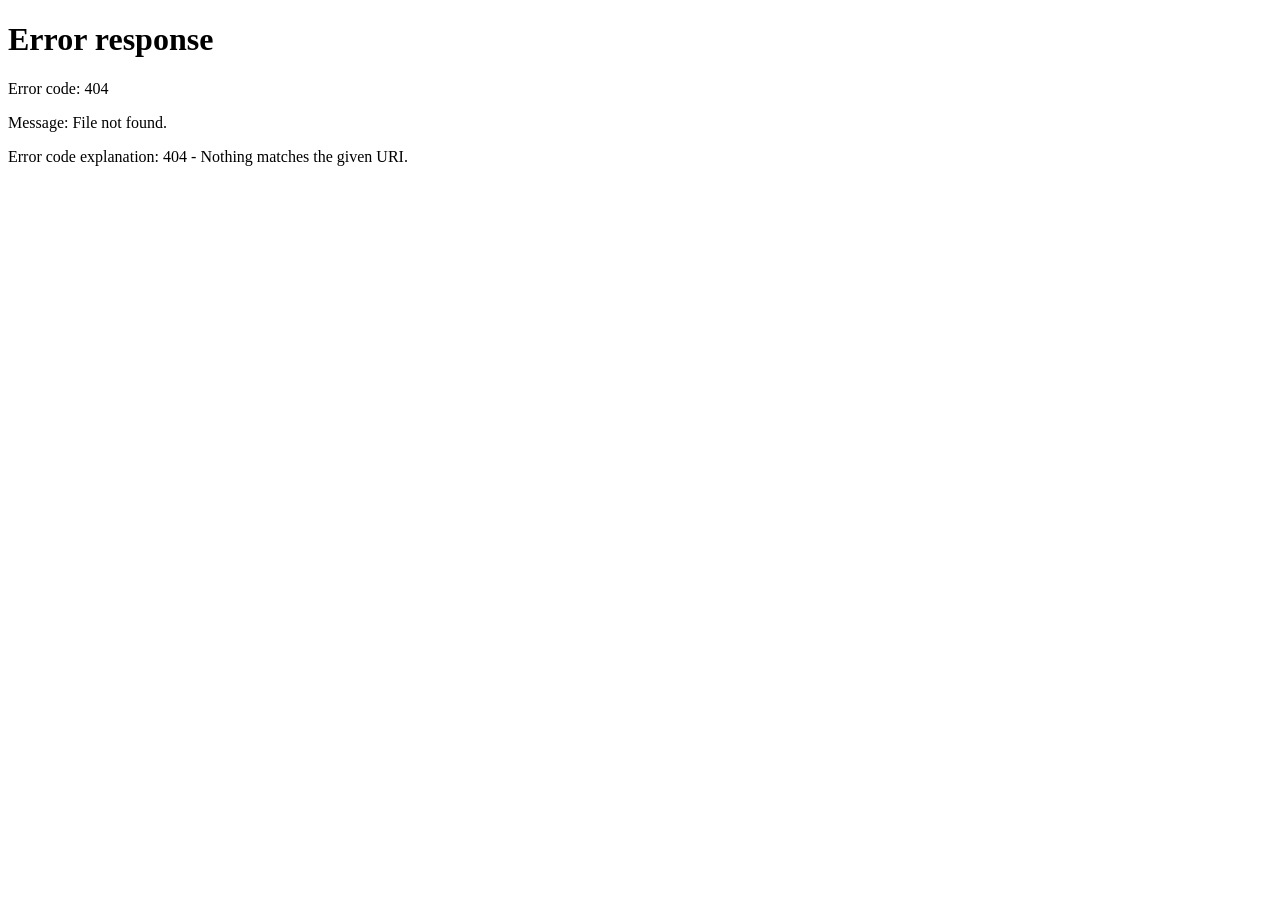
==== webroot/player.html @ 0833513a "first commit" ====
<!DOCTYPE html>
<html lang="pt-BR">
<head>
  <meta charset="UTF-8">
  <meta name="viewport" content="width=device-width, initial-scale=1.0, maximum-scale=1.0, user-scalable=no">
  <link rel="icon" type="image/png" href="assets/rv-icon.png">
  <link rel="apple-touch-icon" href="assets/rv-icon.png">
  <link rel="manifest" href="manifest.json">
  <!-- Boot rápido: abre a conexão com o CDN dos núcleos antes de o jogo pedir -->
  <link rel="preconnect" href="https://cdn.emulatorjs.org" crossorigin>
  <link rel="dns-prefetch" href="https://cdn.emulatorjs.org">
  <link rel="preconnect" href="https://fonts.googleapis.com">
  <link rel="preconnect" href="https://fonts.gstatic.com" crossorigin>
  <link rel="stylesheet" href="https://fonts.googleapis.com/css2?family=Orbitron:wght@700;900&family=Rajdhani:wght@500;600;700&display=swap">
  <title>RetroVault OS</title>
  <!-- Defesa: o EmulatorJS consulta MediaRecorder.isTypeSupported SEM checar
       se a API existe. Em navegadores sem MediaRecorder (WebKit/Safari antigo,
       alguns WebViews e shells de PWA) a referência crua lançava ReferenceError
       e QUEBRAVA o boot: tela preta, controles aparentemente vivos, jogo morto
       ("toques recebidos, jogo não responde"). O stub só desativa a gravação. -->
  <script>
    if (typeof window.MediaRecorder === 'undefined') {
      window.MediaRecorder = function () { };
      window.MediaRecorder.isTypeSupported = function () { return false; };
    }
    window.addEventListener('error', function (e) {
      window.__rvLastError = String((e.error && e.error.message) || e.message || '');
    });
  </script>
  <!-- Conta/sessão: precisa vir ANTES de tudo que lê histórico, porque
       RVStore separa os dados por usuário (rv:<uid>:chave). -->
  <script src="js/rv-config.js?v=40260922"></script>
  <script src="js/rv-account.js?v=40260922"></script>
  <script src="js/rv-input-mode.js?v=40260922"></script>
  <script>RVAccount.guard();</script>
  <script src="js/audio.js?v=40260922"></script>
  <script src="js/overlay-parser.js?v=40260922"></script>
  <style>
    *, *::before, *::after { box-sizing: border-box; margin: 0; padding: 0; }
    body, html {
      width: 100%; height: 100%;
      background: #000;
      overflow: hidden;
      touch-action: none;
      user-select: none;
      -webkit-user-select: none;
    }

    /* ═══ POSIÇÃO/TAMANHO DA TELA DO JOGO ═══
       Altere estas quatro variáveis para ajustar a imagem do jogo
       por baixo da moldura do overlay. O padrão ocupa a viewport inteira.
       Exemplo: top: 8vh; height: 42vh;
    ═══════════════════════════════════════════ */
    :root {
      --rv-game-left: 0px;
      --rv-game-top: 0px;
      --rv-game-width: 100vw;
      --rv-game-height: 100vh;
    }

    #game {
      position: fixed;
      left: var(--rv-game-left);
      top: var(--rv-game-top);
      width: var(--rv-game-width);
      height: var(--rv-game-height);
      z-index: 1;
      background: #000;
    }

    /* LOADING 2.0 (personalizado por console via --rv-color/--rv-glow) */
    #rv-loading {
      position: fixed; inset: 0; z-index: 9999;
      background: #020503;
      display: flex; flex-direction: column;
      align-items: center; justify-content: center; gap: 18px;
      transition: opacity 0.7s ease, visibility 0.7s ease;
      font-family: 'Rajdhani', 'Segoe UI', Arial, sans-serif;
      padding: 24px;
      text-align: center;
    }
    #rv-loading.hidden { opacity: 0; visibility: hidden; pointer-events: none; }
    .rv-bg {
      position: absolute; inset: 0;
      background:
        radial-gradient(circle at 50% 38%, var(--rv-glow, rgba(0,255,65,.16)) 0%, transparent 62%),
        radial-gradient(700px 340px at 50% 110%, rgba(0,140,255,.08), transparent 60%),
        #020503;
    }
    .rv-bg::before {
      content: ''; position: absolute; inset: 0;
      background-image:
        linear-gradient(rgba(255,255,255,.025) 1px, transparent 1px),
        linear-gradient(90deg, rgba(255,255,255,.025) 1px, transparent 1px);
      background-size: 44px 44px;
      mask-image: radial-gradient(ellipse at 50% 45%, black 25%, transparent 72%);
      -webkit-mask-image: radial-gradient(ellipse at 50% 45%, black 25%, transparent 72%);
    }
    .rv-bg::after {
      content: ''; position: absolute; inset: 0;
      background-image: repeating-linear-gradient(0deg,transparent,transparent 3px,rgba(0,0,0,.16) 3px,rgba(0,0,0,.16) 4px);
      animation: scanPulse 4s linear infinite;
    }
    @keyframes scanPulse { 0%,100%{opacity:.5} 50%{opacity:1} }
    .rv-load-ring {
      position: relative; z-index: 1;
      width: 132px; height: 132px;
      display: flex; align-items: center; justify-content: center;
    }
    .rv-load-ring::before {
      content: ''; position: absolute; inset: 0;
      border-radius: 50%;
      border: 1px dashed var(--rv-color, rgba(0,255,65,.5));
      opacity: .55;
      animation: ringSpin 14s linear infinite;
    }
    .rv-load-ring::after {
      content: ''; position: absolute; inset: 10px;
      border-radius: 50%;
      border: 1px solid transparent;
      border-top-color: var(--rv-color, #00ff41);
      border-right-color: var(--rv-color, #00ff41);
      opacity: .8;
      animation: ringSpin 1.6s linear infinite;
    }
    @keyframes ringSpin { to { transform: rotate(360deg); } }
    .rv-logo {
      position: relative; z-index: 1;
      width: 84px; height: 84px;
      border: 2.5px solid var(--rv-color, #00ff41); border-radius: 20px;
      display: flex; align-items: center; justify-content: center;
      font-family: 'Orbitron', 'Segoe UI', Arial, sans-serif;
      font-size: 1.9rem; font-weight: 900; color: var(--rv-color, #00ff41); letter-spacing: 2px;
      background: linear-gradient(160deg, rgba(255,255,255,.05), transparent 60%), #040a06;
      text-shadow: 0 0 14px var(--rv-color, #00ff41);
      animation: logoPulse 2s ease-in-out infinite;
    }
    @keyframes logoPulse {
      0%,100%{ box-shadow: 0 0 22px var(--rv-glow, rgba(0,255,65,.6)), 0 0 60px var(--rv-glow, rgba(0,255,65,.2)), inset 0 0 20px var(--rv-glow, rgba(0,255,65,.08)); }
      50%    { box-shadow: 0 0 40px var(--rv-glow, rgba(0,255,65,.9)), 0 0 100px var(--rv-glow, rgba(0,255,65,.35)), inset 0 0 30px var(--rv-glow, rgba(0,255,65,.15)); }
    }
    .rv-console-title {
      position: relative; z-index: 1;
      font-family: 'Orbitron', 'Segoe UI', Arial, sans-serif;
      font-size: 1.25rem; font-weight: 900; letter-spacing: 4px;
      color: #fff;
      text-shadow: 0 0 16px var(--rv-glow, rgba(0,255,65,.7));
      text-transform: uppercase;
    }
    .rv-game-sub {
      position: relative; z-index: 1;
      font-size: .95rem; font-weight: 600; letter-spacing: 1.5px;
      color: rgba(255,255,255,.55);
      max-width: 34ch;
      overflow: hidden; text-overflow: ellipsis; white-space: nowrap;
    }
    .rv-name { position: relative; z-index: 1; font-family: 'Orbitron', 'Segoe UI', Arial, sans-serif; font-size: 1.1rem; font-weight: 900; letter-spacing: 5px; text-indent: 5px; color: #fff; text-shadow: 0 0 20px rgba(0,255,65,.7); }
    .rv-slogan { position: relative; z-index: 1; font-size: .68rem; font-weight: 700; letter-spacing: 5px; text-indent: 5px; color: var(--rv-color, #00ff41); text-transform: uppercase; opacity: .85; }
    .rv-bar-wrap { position: relative; z-index: 1; width: 230px; height: 4px; background: rgba(255,255,255,.08); border-radius: 4px; overflow: hidden; margin-top: 8px; }
    .rv-bar { height: 100%; width: 40%; background: linear-gradient(90deg, transparent, var(--rv-color, #00ff41)); border-radius: 4px; box-shadow: 0 0 12px var(--rv-color, #00ff41); animation: barSweep 1.6s ease-in-out infinite; }
    @keyframes barSweep { 0%{transform:translateX(-100%)} 100%{transform:translateX(350%)} }
    .rv-msg { position: relative; z-index: 1; font-size: .72rem; font-weight: 600; letter-spacing: 3px; text-transform: uppercase; color: var(--rv-color, rgba(0,255,65,.6)); }

    #rv-download-progress { position: relative; z-index: 2; display: none; flex-direction: column; align-items: center; gap: 10px; width: min(320px, 80vw); background: rgba(0,0,0,.4); border: 1px solid rgba(255,255,255,.08); border-radius: 14px; padding: 14px 18px; backdrop-filter: blur(8px); }
    #rv-download-progress.visible { display: flex; }
    .rv-dl-title { font-family: 'Orbitron', sans-serif; font-size: 0.62rem; font-weight: 700; letter-spacing: 3px; color: var(--rv-color, rgba(0,255,65,0.75)); text-transform: uppercase; }
    .rv-dl-bar-wrap { width: 100%; height: 5px; background: rgba(0,255,65,0.12); border-radius: 5px; overflow: hidden; }
    .rv-dl-bar-fill { height: 100%; width: 0%; background: linear-gradient(90deg, var(--rv-color, #00ff41), #7dffb0); border-radius: 5px; box-shadow: 0 0 12px var(--rv-color, #00ff41); transition: width 0.3s ease; }
    .rv-dl-info { font-size: 0.74rem; font-weight: 600; letter-spacing: 2px; color: rgba(255,255,255,0.55); font-variant-numeric: tabular-nums; }

    /* ═══ MINI-MENU DE OPÇÕES DA TELA ═══
       Recolhido: apenas o botão ⋮ (pequeno e discreto, não cobre o jogo).
       Aberto: painel vertical com Tela cheia / Screenshot / Theater / Saves. */
    .rv-qm {
      position: fixed; top: calc(10px + env(safe-area-inset-top, 0px)); right: 10px; z-index: 8000;
      display: none; flex-direction: column; align-items: flex-end; gap: 8px;
    }
    .rv-qm.visible { display: flex; }
    .rv-qm-toggle {
      width: 34px; height: 34px; border-radius: 10px;
      background: rgba(3,8,5,.55); border: 1px solid rgba(0,255,65,.22);
      display: flex; align-items: center; justify-content: center; cursor: pointer;
      backdrop-filter: blur(10px);
      -webkit-backdrop-filter: blur(10px);
      box-shadow: 0 4px 14px rgba(0,0,0,.45);
      opacity: .5; padding: 0;
      transition: opacity .2s, transform .15s, border-color .2s, background .2s;
    }
    .rv-qm-toggle:hover, .rv-qm-toggle:focus-visible { opacity: 1; border-color: rgba(0,255,65,.45); }
    .rv-qm-toggle:active { transform: scale(.9); }
    .rv-qm-toggle svg { width: 18px; height: 18px; fill: #00ff41; pointer-events: none; }
    .rv-qm.open .rv-qm-toggle { opacity: 1; background: rgba(0,255,65,.14); border-color: rgba(0,255,65,.45); }
    @keyframes rvQmIn { from { opacity: 0; transform: translateY(-6px) scale(.96); } to { opacity: 1; transform: none; } }
    /* Os botões originais viram itens do painel (antes eram fixos na tela) */
    .rv-qm #rv-fs-btn, .rv-qm .rv-float-btn { position: static; }
    #rv-fs-btn {
      background: rgba(3,8,5,.5); border: 1px solid transparent;
      border-radius: 10px; width: 38px; height: 38px;
      display: flex; align-items: center; justify-content: center;
      cursor: pointer;
      transition: transform .15s ease, background .2s ease, border-color .2s ease;
    }
    #rv-fs-btn.visible { display: flex; }
    #rv-fs-btn:hover { background: rgba(0,255,65,.12); border-color: rgba(0,255,65,.35); box-shadow: none; }
    #rv-fs-btn:active { transform: scale(.92); }
    #rv-fs-btn svg { width: 19px; height: 19px; fill: #00ff41; }

    /* ═══════════════════════════════════════════
       FLOATING BUTTONS (screenshot, theater, menu)
    ═══════════════════════════════════════════ */
    /* Painel do mini-menu (era a barra fixa; agora é o dropdown do ⋮) */
    .rv-float-btns {
      position: static;
      display: none;
      flex-direction: column;
      gap: 4px;
      background: rgba(3,8,5,.8);
      border: 1px solid rgba(0,255,65,.3);
      border-radius: 14px;
      padding: 5px;
      backdrop-filter: blur(12px);
      -webkit-backdrop-filter: blur(12px);
      box-shadow: 0 10px 30px rgba(0,0,0,.6);
    }
    .rv-qm.open .rv-float-btns { display: flex; animation: rvQmIn .18s ease; }

    .rv-float-btn {
      background: transparent;
      border: 1px solid transparent;
      border-radius: 10px;
      width: 38px; height: 38px;
      display: flex; align-items: center; justify-content: center;
      cursor: pointer;
      transition: background 0.2s, transform 0.1s, border-color .2s;
      position: relative;
    }
    .rv-float-btn:hover { background: rgba(0,255,65,.12); border-color: rgba(0,255,65,.35); }
    .rv-float-btn:active { transform: scale(0.9); background: rgba(0,255,65,.3); }
    .rv-float-btn svg { width: 19px; height: 19px; fill: #00ff41; pointer-events: none; }

    /* Toast notification (screenshot salvo) */
    .rv-toast {
      position: fixed;
      bottom: 30px;
      left: 50%;
      transform: translateX(-50%) translateY(20px);
      background: rgba(3,8,5,0.92);
      border: 1px solid rgba(0,255,65,0.45);
      border-radius: 14px;
      padding: 12px 26px;
      font-family: 'Rajdhani', 'Segoe UI', Arial, sans-serif;
      font-size: 0.85rem;
      font-weight: 700;
      color: #00ff41;
      letter-spacing: 2px;
      text-transform: uppercase;
      z-index: 9999;
      opacity: 0;
      transition: opacity 0.3s, transform 0.3s;
      pointer-events: none;
      backdrop-filter: blur(12px);
      -webkit-backdrop-filter: blur(12px);
      box-shadow: 0 10px 30px rgba(0,0,0,.6), 0 0 24px rgba(0,255,65,.15);
      white-space: nowrap;
    }
    .rv-toast.show {
      opacity: 1;
      transform: translateX(-50%) translateY(0);
    }
    .rv-toast .rv-inline-icon {
      width: 1.05em; height: 1.05em;
      vertical-align: -0.23em;
      margin-right: 8px;
    }

    /* ═══ MENU DE CHEATS SOBRE TODOS OS CONTROLES ═══ */
    body.rv-cheats-open .ejs_popup_container {
      position: fixed !important;
      inset: 0 !important;
      width: 100vw !important;
      height: 100vh !important;
      z-index: 100000 !important;
      /* Deixa o botão MENU do overlay receber o segundo clique. */
      pointer-events: none !important;
    }

    /* Somente os controles da lista continuam interativos. */
    body.rv-cheats-open .ejs_popup_container .ejs_button,
    body.rv-cheats-open .ejs_popup_container .ejs_button_button,
    body.rv-cheats-open .ejs_popup_container .ejs_cheat_row,
    body.rv-cheats-open .ejs_popup_container .ejs_cheat_row *,
    body.rv-cheats-open .ejs_popup_container .ejs_cheat_parent,
    body.rv-cheats-open .ejs_popup_container .ejs_cheat_parent * {
      pointer-events: auto !important;
    }

    /* ═══════════════════════════════════════════
       THEATER MODE
       Modo imersivo: oculta a moldura/controles touch e deixa
       somente a tela do emulador ocupando a viewport.
    ═══════════════════════════════════════════ */
    body.theater-mode #game {
      left: 0 !important;
      top: 0 !important;
      width: 100vw !important;
      height: 100vh !important;
      z-index: 10;
    }

    body.theater-mode #rv-overlay,
    body.theater-mode #rv-pad {
      display: none !important;
      pointer-events: none !important;
    }

    body.theater-mode .rv-qm { opacity: 0.35; z-index: 8000; }
    body.theater-mode .rv-qm:hover { opacity: 1; }
    body.theater-mode #rv-theater-btn {
      border-color: #00ff41;
      box-shadow: 0 0 14px rgba(0,255,65,.45);
    }

    /* ═══════════════════════════════════════════
       OVERLAY SYSTEM
       Container posicionado no bottom com a imagem
       e zonas de toque transparentes por cima
    ═══════════════════════════════════════════ */
    /* Aparelho sem necessidade de controle na tela (PC, ou gamepad
       conectado): nada de overlay, nem por engano. */
    body.rv-no-virtualpad #rv-overlay,
    body.rv-no-virtualpad #rv-pad { display: none !important; }

    #rv-overlay {
      position: fixed;
      bottom: 0; left: 0;
      z-index: 5000;
      pointer-events: none;
      display: none;
      overflow: visible;
      max-height: 100vh;
    }
    #rv-overlay.active { display: block; }

    /* Área transparente da tela inferior do Nintendo DS.
       Fica ACIMA do overlay (z 5000): o parser RetroArch usa hit-test de tela
       cheia no container (#rv-overlay pointer-events:auto), então a camada
       precisa estar acima para receber os toques da tela touch, que são
       encaminhados ao core do DeSmuME. Botões do overlay ficam fora dessa
       região (moldura/bisel), então não são bloqueados. */
    #rv-nds-stylus-layer {
      position: fixed;
      left: 0;
      right: 0;
      top: 50%;
      bottom: 0;
      z-index: 5010;
      display: none;
      pointer-events: auto;
      touch-action: none;
      -webkit-user-select: none;
      user-select: none;
      background: transparent;
    }
    #rv-nds-stylus-layer.active { display: block; }
    /* Teatro NÃO esconde a camada touch do NDS — ela segue a tela inferior
       em qualquer modo (sem ela, o teatro tornava NDS injogável). */
    body.rv-cheats-open #rv-nds-stylus-layer { display: none !important; }

    /* ═══ MINI-BARRA DE AÇÕES DE SISTEMA ═══
       Abre ao SEGURAR o botão MENU do overlay (~500ms); toque rápido = cheats.
       Ícones em SVG (padrão do projeto) — nada de emoji. */
    #rv-sys-bar {
      position: fixed;
      left: 50%;
      bottom: max(16px, env(safe-area-inset-bottom, 0px));
      transform: translateX(-50%) translateY(16px) scale(.98);
      z-index: 6000;
      display: none;
      flex-direction: column;
      gap: 9px;
      width: min(92vw, 420px);
      padding: 14px;
      background: rgba(5, 10, 7, 0.94);
      border: 1px solid rgba(0, 255, 65, 0.45);
      border-radius: 18px;
      box-shadow: 0 12px 44px rgba(0, 0, 0, 0.7), 0 0 28px rgba(0, 255, 65, 0.16), inset 0 1px 0 rgba(255,255,255,.06);
      backdrop-filter: blur(14px);
      -webkit-backdrop-filter: blur(14px);
      opacity: 0;
      transition: opacity 0.22s cubic-bezier(.22,1,.36,1), transform 0.22s cubic-bezier(.22,1,.36,1);
      font-family: 'Rajdhani', 'Segoe UI', Arial, sans-serif;
    }
    #rv-sys-bar.open { display: flex; opacity: 1; transform: translateX(-50%) translateY(0) scale(1); }
    #rv-sys-bar .rv-sys-head {
      display: flex; align-items: baseline; gap: 8px;
      padding: 0 2px; min-width: 0;
    }
    #rv-sys-bar .rv-sys-game {
      flex: 1; min-width: 0; overflow: hidden; text-overflow: ellipsis; white-space: nowrap;
      color: #eafff0; font-size: 14px; font-weight: 700; letter-spacing: 0.4px;
    }
    #rv-sys-bar .rv-sys-core {
      color: #00ff41; font-family: 'Orbitron', sans-serif;
      font-size: 9px; font-weight: 700; letter-spacing: 2px; flex-shrink: 0;
      border: 1px solid rgba(0,255,65,.4); background: rgba(0,255,65,.08);
      padding: 3px 9px; border-radius: 20px;
    }
    #rv-sys-bar .rv-sys-save-row {
      display: flex; align-items: center; gap: 9px;
      padding: 8px 10px;
      background: rgba(0, 255, 65, 0.06);
      border: 1px solid rgba(0, 255, 65, 0.22);
      border-radius: 12px;
    }
    #rv-sys-bar .rv-sys-save-row svg { width: 15px; height: 15px; stroke: #00ff41; flex-shrink: 0; }
    #rv-sys-bar .rv-sys-save-info {
      flex: 1; min-width: 0; overflow: hidden; text-overflow: ellipsis; white-space: nowrap;
      color: #bfe8c8; font-size: 12.5px; font-weight: 600;
    }
    #rv-sys-bar .rv-sys-actions { display: flex; gap: 7px; }
    #rv-sys-bar .rv-sys-actions button {
      flex: 1;
      display: flex; flex-direction: column; align-items: center; gap: 4px;
      min-width: 50px; padding: 9px 8px;
      background: rgba(0, 255, 65, 0.07);
      border: 1px solid rgba(0, 255, 65, 0.35);
      border-radius: 12px; color: #d8ffe0;
      font-family: inherit; font-size: 10.5px; font-weight: 700; letter-spacing: 0.6px;
      cursor: pointer; touch-action: manipulation;
      transition: background .18s, transform .12s, box-shadow .2s;
    }
    #rv-sys-bar .rv-sys-actions button:hover { background: rgba(0,255,65,.15); box-shadow: 0 0 14px rgba(0,255,65,.2); }
    #rv-sys-bar .rv-sys-actions button svg.ico { width: 19px; height: 19px; stroke: currentColor; }
    #rv-sys-bar button.rv-del {
      display: flex; align-items: center; justify-content: center;
      width: 28px; height: 28px; padding: 0;
      background: rgba(255, 60, 60, 0.10);
      border: 1px solid rgba(255, 90, 90, 0.45);
      border-radius: 9px; color: #ffb3b3;
      cursor: pointer; touch-action: manipulation; flex-shrink: 0;
      transition: background .18s, transform .12s;
    }
    #rv-sys-bar button.rv-del:hover { background: rgba(255,60,60,.22); }
    #rv-sys-bar button.rv-del svg { width: 14px; height: 14px; stroke: currentColor; }
    #rv-sys-bar button:active { transform: scale(0.94); }
    #rv-sys-bar button.on {
      background: rgba(0, 255, 65, 0.28);
      box-shadow: 0 0 12px rgba(0, 255, 65, 0.5);
      color: #00ff41;
    }
    #rv-sys-bar .rv-sys-actions button.rv-dim { opacity: 0.35; }
    #rv-sys-bar .rv-sys-actions button.rv-close { flex: 0 0 auto; min-width: 0; }
    body.rv-cheats-open #rv-sys-bar { display: none !important; }
    /* Sprite SVG compartilhado (ícones de sistema) — invisível. */
    #rv-svg-sprite { position: absolute; width: 0; height: 0; overflow: hidden; }

    #rv-overlay img.rv-skin-img {
      display: block;
      width: 100%;
      height: auto;
      pointer-events: none;
    }

    /* Imagem animated (feedback de pressionar) */
    #rv-overlay img.rv-anim-img {
      position: absolute;
      bottom: 0; left: 0;
      width: 100%;
      height: auto;
      pointer-events: none;
      opacity: 0;
      transition: opacity 0.06s ease;
    }
    #rv-overlay img.rv-anim-img.show { opacity: 1; }

    /* Zonas de toque */
    .rv-zone {
      position: absolute;
      pointer-events: auto;
      touch-action: none;
      user-select: none;
      -webkit-user-select: none;
      -webkit-tap-highlight-color: transparent;
      z-index: 10;
      cursor: pointer;
    }
    .rv-zone.pressed { opacity: 0.7; }

    .rv-zone-dpad {
      border-radius: 50%;
    }

    /* ═══════════════════════════════════════════
       CONTROLES CSS FALLBACK (landscape/arcade)
    ═══════════════════════════════════════════ */
    #rv-pad { position: fixed; inset: 0; z-index: 5000; pointer-events: none; display: none; }
    #rv-pad.active { display: block; }
    .rv-btn {
      position: absolute; display: flex; align-items: center; justify-content: center;
      border-radius: 50%; font-weight: 900; line-height: 1;
      pointer-events: auto; cursor: pointer; touch-action: none;
      user-select: none; -webkit-user-select: none;
      transition: transform .07s ease, filter .07s ease;
      -webkit-tap-highlight-color: transparent;
    }
    .rv-btn.pressed { transform: scale(.82) !important; filter: brightness(1.5) !important; }
    .rv-shoulder {
      position: absolute; display: flex; align-items: center; justify-content: center;
      border-radius: 14px; font-weight: 900; font-size: .75rem;
      letter-spacing: 1px; text-transform: uppercase;
      pointer-events: auto; cursor: pointer; touch-action: none;
      user-select: none; -webkit-user-select: none;
      transition: transform .07s ease, filter .07s ease;
      -webkit-tap-highlight-color: transparent;
    }
    .rv-shoulder.pressed { transform: scale(.88) !important; filter: brightness(1.5) !important; }
    .rv-meta {
      position: absolute; display: flex; align-items: center; justify-content: center;
      border-radius: 20px; font-weight: 700; font-size: .55rem;
      letter-spacing: 1.5px; text-transform: uppercase;
      pointer-events: auto; cursor: pointer; touch-action: none;
      user-select: none; -webkit-user-select: none;
      transition: transform .07s ease, filter .07s ease;
      -webkit-tap-highlight-color: transparent;
    }
    .rv-meta.pressed { transform: scale(.88) !important; filter: brightness(1.4) !important; }
    #rv-dpad { position: absolute; pointer-events: auto; touch-action: none; }

    /* ═══════════════ TEMA RETROVAULT WEB — MENUS DO EMULATORJS ═══════════════
       A identidade visual do site aplicada aos menus do emulador (pausa,
       configurações, cheats, volume, gamepad): superfícies escuras esverdeadas,
       bordas neon, tipografia Orbitron/Rajdhani e acento na cor do console
       (var --ejs-primary-color, definida por EJS_color). Apenas CSS aditivo. */
    .ejs_parent {
      --rv-menu-bg: rgba(4, 9, 6, 0.96);
      --rv-menu-border: rgba(0, 255, 65, 0.28);
      --rv-menu-hover: rgba(0, 255, 65, 0.12);
    }
    .ejs_parent .ejs_menu_bar {
      background: var(--rv-menu-bg) !important;
      border: 1px solid var(--rv-menu-border) !important;
      border-radius: 14px !important;
      backdrop-filter: blur(14px) saturate(1.3);
      -webkit-backdrop-filter: blur(14px) saturate(1.3);
      box-shadow: 0 10px 30px rgba(0, 0, 0, 0.6), 0 0 24px rgba(0, 255, 65, 0.08) !important;
      font-family: 'Rajdhani', 'Segoe UI', Arial, sans-serif !important;
    }
    .ejs_parent .ejs_menu_button svg { fill: #00ff41 !important; opacity: 0.85; transition: opacity .2s, transform .15s; }
    .ejs_parent .ejs_menu_button:hover svg { opacity: 1; transform: scale(1.08); }
    .ejs_parent .ejs_menu_button { border-radius: 10px !important; transition: background .2s !important; }
    .ejs_parent .ejs_menu_button:hover { background: var(--rv-menu-hover) !important; }
    .ejs_parent .ejs_menu_text,
    .ejs_parent .ejs_menu_text_right {
      font-family: 'Rajdhani', 'Segoe UI', Arial, sans-serif !important;
      font-weight: 700 !important;
      letter-spacing: 0.5px;
    }
    .ejs_parent .ejs_popup_container {
      background: rgba(2, 5, 3, 0.88) !important;
      backdrop-filter: blur(10px);
      -webkit-backdrop-filter: blur(10px);
    }
    .ejs_parent .ejs_context_menu,
    .ejs_parent .ejs_settings_main_bar,
    .ejs_parent .ejs_settings_center_left,
    .ejs_parent .ejs_settings_center_right {
      background: var(--rv-menu-bg) !important;
      border: 1px solid var(--rv-menu-border) !important;
      border-radius: 14px !important;
      box-shadow: 0 14px 40px rgba(0, 0, 0, 0.65), 0 0 28px rgba(0, 255, 65, 0.10) !important;
      font-family: 'Rajdhani', 'Segoe UI', Arial, sans-serif !important;
    }
    .ejs_parent .ejs_option_row:hover,
    .ejs_parent .ejs_list_selector:hover,
    .ejs_parent .ejs_cheat_row:hover { background: var(--rv-menu-hover) !important; }
    .ejs_parent .ejs_option_row_selected,
    .ejs_parent .ejs_control_selected {
      background: rgba(0, 255, 65, 0.14) !important;
      box-shadow: inset 3px 0 0 #00ff41 !important;
    }
    .ejs_parent .ejs_popup_container b,
    .ejs_parent .ejs_settings_main_bar > span:first-child {
      font-family: 'Orbitron', sans-serif !important;
      letter-spacing: 1.5px !important;
    }
    .ejs_parent ::-webkit-scrollbar { width: 8px; }
    .ejs_parent ::-webkit-scrollbar-track { background: rgba(0, 0, 0, 0.4); }
    .ejs_parent ::-webkit-scrollbar-thumb { background: rgba(0, 255, 65, 0.35); border-radius: 8px; }
    .ejs_parent ::-webkit-scrollbar-thumb:hover { background: rgba(0, 255, 65, 0.55); }
    .ejs_parent .ejs_start_button {
      font-family: 'Orbitron', sans-serif !important;
      letter-spacing: 2px !important;
      border: 1px solid rgba(0, 255, 65, 0.45) !important;
      border-radius: 12px !important;
      background: rgba(3, 8, 5, 0.72) !important;
      text-shadow: 0 0 12px rgba(0, 255, 65, 0.6) !important;
      transition: box-shadow .25s, transform .15s !important;
    }
    .ejs_parent .ejs_start_button:hover {
      box-shadow: 0 0 24px rgba(0, 255, 65, 0.35) !important;
      transform: translateY(-1px);
    }
  
    /* ═══ EXTRAS: moldura, retomar, portão dos pais ═══ */
    #rv-sys-bar .rv-sys-actions { flex-wrap: wrap; }
    #rv-sys-bar .rv-sys-actions button { flex: 1 1 calc(25% - 8px); }
    body.rv-bezel-slim #game {
      outline: 2px solid rgba(255,255,255,.16);
      outline-offset: 4px;
      box-shadow: 0 0 0 6px rgba(2,8,4,.85), 0 10px 34px rgba(0,0,0,.55);
      border-radius: 4px;
    }
    body.rv-bezel-crt #game {
      outline: 5px solid #0c110d;
      outline-offset: 7px;
      box-shadow: 0 0 0 14px #060a07, 0 0 0 16px rgba(0,255,65,.12), 0 18px 60px rgba(0,0,0,.7);
      border-radius: 10px;
    }
    body.rv-bezel-auto #game {
      outline: 3px solid var(--rv-bezel-c, #00ff41);
      outline-offset: 4px;
      box-shadow: 0 0 0 7px rgba(2,8,4,.9), 0 0 26px var(--rv-bezel-glow, rgba(0,255,65,.25)), 0 12px 40px rgba(0,0,0,.6);
      border-radius: 6px;
    }
    /* Barra "continuar de onde parou" */
    #rv-resume {
      position: fixed; left: 50%; bottom: 14px; transform: translateX(-50%);
      z-index: 7600; display: none; align-items: center; gap: 10px;
      max-width: min(94vw, 520px);
      background: rgba(3,12,6,.94); border: 1px solid rgba(0,255,65,.45);
      border-radius: 14px; padding: 10px 12px;
      box-shadow: 0 12px 40px rgba(0,0,0,.6);
      font-family: inherit;
    }
    #rv-resume.visible { display: flex; animation: rvResumeIn .22s ease; }
    @keyframes rvResumeIn { from { opacity: 0; transform: translate(-50%, 8px); } to { opacity: 1; transform: translate(-50%, 0); } }
    #rv-resume .rv-resume-txt { color: #d7efe0; font-size: 12.5px; font-weight: 600; line-height: 1.35; }
    #rv-resume .rv-resume-txt small { display: block; color: #7fa98c; font-weight: 500; }
    #rv-resume button {
      border: 1px solid rgba(0,255,65,.5); background: rgba(0,255,65,.14); color: #baf5c9;
      border-radius: 10px; padding: 8px 12px; font: 700 12px inherit; letter-spacing: .4px;
      cursor: pointer; white-space: nowrap; touch-action: manipulation;
    }
    #rv-resume button.rv-resume-go { background: #00ff41; color: #02120a; }
    #rv-resume button:hover { filter: brightness(1.12); }
    /* Portão dos pais */
    #rv-gate {
      position: fixed; inset: 0; z-index: 9500;
      display: flex; align-items: center; justify-content: center;
      background: rgba(1,4,2,.96); backdrop-filter: blur(3px); padding: 18px;
    }
    #rv-gate .rv-gate-box {
      width: min(92vw, 340px); background: #04120a;
      border: 1px solid rgba(0,255,65,.4); border-radius: 18px;
      padding: 22px 18px; text-align: center; font-family: inherit;
      box-shadow: 0 18px 60px rgba(0,0,0,.7);
    }
    #rv-gate h3 { margin: 0 0 4px; color: #00ff41; font-size: 1rem; letter-spacing: 1px; }
    #rv-gate p { margin: 0 0 12px; color: #9fb4cc; font-size: .8rem; line-height: 1.45; }
    #rv-gate .rv-gate-dots {
      font-size: 1.6rem; letter-spacing: 10px; color: #00ff41; min-height: 34px;
      font-weight: 700; margin-bottom: 10px;
    }
    #rv-gate .rv-gate-pad { display: grid; grid-template-columns: repeat(3, 1fr); gap: 8px; }
    #rv-gate .rv-gate-pad button {
      padding: 13px 0; font: 700 1.05px inherit; font-size: 1.05rem;
      background: rgba(0,255,65,.08); border: 1px solid rgba(0,255,65,.3);
      color: #d7efe0; border-radius: 12px; cursor: pointer; touch-action: manipulation;
    }
    #rv-gate .rv-gate-pad button:active { transform: scale(.95); background: rgba(0,255,65,.2); }
    #rv-gate .rv-gate-err { color: #ff8080; font-size: .75rem; min-height: 1em; margin: 8px 0 0; }
    #rv-sys-bar .rv-sys-sram-row {
      display: flex; align-items: center; gap: 8px; padding: 7px 10px;
      background: rgba(142, 240, 255, 0.05); border: 1px solid rgba(142, 240, 255, 0.22);
      border-radius: 12px;
    }
    #rv-resume button svg { width: 13px; height: 13px; }
    #rv-resume .rv-resume-go svg { fill: #02120a; }
    #rv-gate h3 svg { width: 18px; height: 18px; vertical-align: -3px; margin-right: 6px; }
    #rv-gate .rv-gate-pad button svg { width: 20px; height: 20px; }
    #rv-sys-bar .rv-sys-sram-row .rv-sram-ico { width: 15px; height: 15px; stroke: #9fd3e0; flex-shrink: 0; }
    #rv-sys-bar .rv-sys-sram-row .rv-sram-label {
      flex: 1; min-width: 0; color: #9fd3e0; font-size: 11.5px; font-weight: 600;
      overflow: hidden; text-overflow: ellipsis; white-space: nowrap;
    }
    #rv-sys-bar .rv-sys-sram-row button {
      display: flex; align-items: center; gap: 5px;
      background: rgba(142, 240, 255, 0.08); border: 1px solid rgba(142, 240, 255, 0.35);
      color: #cdeef7; border-radius: 9px; padding: 6px 9px;
      font: 700 10.5px inherit; letter-spacing: .4px; cursor: pointer; white-space: nowrap;
    }
    #rv-sys-bar .rv-sys-sram-row button:hover { background: rgba(142, 240, 255, .18); }

</style>
</head>
<body>

<div id="rv-loading">
  <div class="rv-bg"></div>
  <div class="rv-load-ring"><div class="rv-logo">RV</div></div>
  <div class="rv-console-title" id="rv-console-title"></div>
  <div class="rv-name">RETROVAULT WEB</div>
  <div class="rv-slogan">Enter the classics</div>
  <div class="rv-bar-wrap"><div class="rv-bar"></div></div>
  <div class="rv-msg" id="rv-msg">Carregando emulador...</div>
  <div id="rv-download-progress">
    <div class="rv-dl-title">Baixando jogo</div>
    <div class="rv-dl-bar-wrap"><div class="rv-dl-bar-fill" id="rv-dl-bar"></div></div>
    <div class="rv-dl-info" id="rv-dl-info">0 MB / ? MB</div>
  </div>
</div>

<!-- MINI-MENU FLUTUANTE (recolhido: só o ⋮; aberto: Tela cheia/Screenshot/Theater/Saves) -->
<div class="rv-qm" id="rv-qm">
  <button class="rv-qm-toggle" id="rv-qm-toggle" title="Opções de tela" aria-label="Opções de tela" aria-expanded="false">
    <svg viewBox="0 0 24 24"><circle cx="12" cy="5" r="2.2"/><circle cx="12" cy="12" r="2.2"/><circle cx="12" cy="19" r="2.2"/></svg>
  </button>
  <div class="rv-float-btns" id="rv-float-btns">
    <div id="rv-fs-btn" title="Tela cheia">
      <svg viewBox="0 0 24 24"><path d="M3 3h6v2H5v4H3V3zm12 0h6v6h-2V5h-4V3zM3 15h2v4h4v2H3v-6zm16 4h-4v2h6v-6h-2v4z"/></svg>
    </div>
    <div class="rv-float-btn" id="rv-screenshot-btn" title="Screenshot">
      <svg viewBox="0 0 24 24"><path d="M21 19V5c0-1.1-.9-2-2-2H5c-1.1 0-2 .9-2 2v14c0 1.1.9 2 2 2h14c1.1 0 2-.9 2-2zM8.5 13.5l2.5 3.01L14.5 12l4.5 6H5l3.5-4.5z"/></svg>
    </div>
    <div class="rv-float-btn" id="rv-theater-btn" title="Modo Theater">
      <svg viewBox="0 0 24 24"><path d="M18 4l2 4h-3l-2-4h-2l2 4h-3l-2-4H8l2 4H7L5 4H4c-1.1 0-2 .9-2 2v12c0 1.1.9 2 2 2h16c1.1 0 2-.9 2-2V4h-4z"/></svg>
    </div>
    <!-- MENU (Salvar/Carregar/Reset/Turbo/Sair). Essencial no PC e quando há
         controle conectado: sem o overlay na tela, não existiria outro caminho
         para a barra de sistema do RetroVault Web. -->
    <div class="rv-float-btn" id="rv-sysbar-btn" title="Saves — Salvar, Carregar, Reset (segure F1)">
      <svg viewBox="0 0 24 24"><path d="M3 6h18v2H3V6zm0 5h18v2H3v-2zm0 5h18v2H3v-2z"/></svg>
    </div>
  </div>
</div>

<!-- TOAST NOTIFICATION -->
<div class="rv-toast" id="rv-toast"></div>

<div id="game"></div>
<div id="rv-overlay"></div>
<div id="rv-nds-stylus-layer" aria-label="Tela touch do Nintendo DS"></div>
<!-- Sprite de ícones SVG (padrão do projeto) -->
<svg id="rv-svg-sprite" aria-hidden="true" focusable="false">
  <symbol id="rv-i-save" viewBox="0 0 24 24" fill="none" stroke-width="2" stroke-linecap="round" stroke-linejoin="round">
    <path d="M19 21H5a2 2 0 0 1-2-2V5a2 2 0 0 1 2-2h11l5 5v11a2 2 0 0 1-2 2z"/>
    <polyline points="17 21 17 13 7 13 7 21"/><polyline points="7 3 7 8 15 8"/>
  </symbol>
  <symbol id="rv-i-load" viewBox="0 0 24 24" fill="none" stroke-width="2" stroke-linecap="round" stroke-linejoin="round">
    <path d="M21 15v4a2 2 0 0 1-2 2H5a2 2 0 0 1-2-2v-4"/>
    <polyline points="7 10 12 15 17 10"/><line x1="12" y1="15" x2="12" y2="3"/>
  </symbol>
  <symbol id="rv-i-reset" viewBox="0 0 24 24" fill="none" stroke-width="2" stroke-linecap="round" stroke-linejoin="round">
    <path d="M21 2v6h-6"/><path d="M21 13a9 9 0 1 1-3-7.7L21 8"/>
  </symbol>
  <symbol id="rv-i-turbo" viewBox="0 0 24 24" fill="none" stroke-width="2" stroke-linecap="round" stroke-linejoin="round">
    <polygon points="13 19 22 12 13 5 13 19"/><polygon points="2 19 11 12 2 5 2 19"/>
  </symbol>
  <symbol id="rv-i-exit" viewBox="0 0 24 24" fill="none" stroke-width="2" stroke-linecap="round" stroke-linejoin="round">
    <path d="M9 21H5a2 2 0 0 1-2-2V5a2 2 0 0 1 2-2h4"/>
    <polyline points="16 17 21 12 16 7"/><line x1="21" y1="12" x2="9" y2="12"/>
  </symbol>
  <symbol id="rv-i-close" viewBox="0 0 24 24" fill="none" stroke-width="2" stroke-linecap="round" stroke-linejoin="round">
    <line x1="18" y1="6" x2="6" y2="18"/><line x1="6" y1="6" x2="18" y2="18"/>
  </symbol>
  <symbol id="rv-i-trash" viewBox="0 0 24 24" fill="none" stroke-width="2" stroke-linecap="round" stroke-linejoin="round">
    <polyline points="3 6 5 6 21 6"/>
    <path d="M19 6v14a2 2 0 0 1-2 2H7a2 2 0 0 1-2-2V6m3 0V4a2 2 0 0 1 2-2h4a2 2 0 0 1 2 2v2"/>
  </symbol>
  <symbol id="rv-i-slot" viewBox="0 0 24 24" fill="none" stroke-width="2" stroke-linecap="round" stroke-linejoin="round">
    <rect x="2" y="5" width="20" height="14" rx="2"/><line x1="2" y1="10" x2="22" y2="10"/>
  </symbol>
  <symbol id="rv-i-clip" viewBox="0 0 24 24" fill="none" stroke="currentColor" stroke-width="2" stroke-linecap="round" stroke-linejoin="round">
    <polygon points="23 7 16 12 23 17 23 7"/><rect x="1" y="5" width="15" height="14" rx="2"/>
  </symbol>
  <symbol id="rv-i-cloud" viewBox="0 0 24 24" fill="none" stroke="currentColor" stroke-width="2" stroke-linecap="round" stroke-linejoin="round">
    <path d="M18 10h-1.26A8 8 0 1 0 9 20h9a5 5 0 0 0 0-10z"/>
  </symbol>
</svg>
<div id="rv-sys-bar" role="dialog" aria-label="Ações de sistema">
  <div class="rv-sys-head">
    <span class="rv-sys-game" id="rv-sys-game-name">Jogo</span>
    <span class="rv-sys-core" id="rv-sys-core-name"></span>
  </div>
  <div class="rv-sys-save-row">
    <svg aria-hidden="true"><use href="#rv-i-slot"/></svg>
    <span class="rv-sys-save-info" id="rv-sys-save-info">Verificando save...</span>
    <button type="button" class="rv-del" data-sys="delete" id="rv-sys-del" aria-label="Apagar save deste jogo" hidden>
      <svg aria-hidden="true"><use href="#rv-i-trash"/></svg>
    </button>
  </div>
  <div class="rv-sys-sram-row">
    <svg class="rv-sram-ico" aria-hidden="true"><use href="#rv-i-slot"/></svg><span class="rv-sram-label">Cartucho (memória de bateria)</span>
    <button type="button" data-sys="sram-export" title="Baixa o arquivo .srm do cartucho">Exportar</button>
    <button type="button" data-sys="sram-import" title="Carrega um arquivo .srm/.sav no cartucho">Importar</button>
    <input type="file" id="rv-sram-file" accept=".srm,.sav,.srm" hidden>
  </div>
  <div class="rv-sys-actions">
    <button type="button" data-sys="save"><svg class="ico" aria-hidden="true"><use href="#rv-i-save"/></svg>Salvar</button>
    <button type="button" data-sys="load"><svg class="ico" aria-hidden="true"><use href="#rv-i-load"/></svg>Carregar</button>
    <button type="button" data-sys="reset"><svg class="ico" aria-hidden="true"><use href="#rv-i-reset"/></svg>Reset</button>
    <button type="button" data-sys="turbo"><svg class="ico" aria-hidden="true"><use href="#rv-i-turbo"/></svg>Turbo</button>
    <button type="button" data-sys="clip" id="rv-sys-clip"><svg class="ico" aria-hidden="true"><use href="#rv-i-clip"/></svg><span id="rv-sys-clip-lbl">Clipe</span></button>
    <button type="button" data-sys="offline" id="rv-sys-offline"><svg class="ico" aria-hidden="true"><use href="#rv-i-cloud"/></svg><span id="rv-sys-offline-lbl">Offline</span></button>
    <button type="button" data-sys="exit"><svg class="ico" aria-hidden="true"><use href="#rv-i-exit"/></svg>Sair</button>
    <button type="button" data-sys="close" class="rv-close" aria-label="Fechar"><svg class="ico" aria-hidden="true"><use href="#rv-i-close"/></svg></button>
  </div>
</div>
<div id="rv-pad"></div>

<script>
const params = new URLSearchParams(window.location.search);
let core = params.get('core') || 'snes';
// Garante que 'game' não carregue query string embutida (ex: "...nes?debug=1")
// — remove qualquer '?' que apareça DENTRO do valor do game.
let game = (params.get('game') || '').split('?')[0];
if (core === 'mupen64plus' || core === 'mupen64plus_next') core = 'n64';
if (core === 'melonds' || core === 'desmume' || core === 'desmume2015') core = 'nds';

const isTouch = ('ontouchstart' in window) || navigator.maxTouchPoints > 0;

/* ═══ Cores temáticas para loading screen ═══ */
const CONSOLE_THEMES = {
  snes:         { name: 'Super Nintendo',     color: '#7B2D8E', glow: 'rgba(123,45,142,0.5)' },
  nes:          { name: 'Nintendo Classic',   color: '#E4002B', glow: 'rgba(228,0,43,0.5)' },
  gba:          { name: 'Game Boy Advance',   color: '#6B2FA0', glow: 'rgba(107,47,160,0.5)' },
  gbc:          { name: 'Game Boy Color',     color: '#00A651', glow: 'rgba(0,166,81,0.5)' },
  n64:          { name: 'Nintendo 64',        color: '#E4000F', glow: 'rgba(228,0,15,0.5)' },
  pcsx_rearmed: { name: 'PlayStation 1',      color: '#1560BD', glow: 'rgba(21,96,189,0.5)' },
  segaMD:       { name: 'Mega Drive',         color: '#003087', glow: 'rgba(0,48,135,0.5)' },
  segaCD:       { name: 'Sega CD',            color: '#1A1AFF', glow: 'rgba(26,26,255,0.5)' },
  segaGG:       { name: 'Game Gear',          color: '#CC0000', glow: 'rgba(204,0,0,0.5)' },
  segaMS:       { name: 'Master System',      color: '#ff5a5a', glow: 'rgba(255, 90, 90, 0.5)' },
  atari2600:    { name: 'Atari 2600',         color: '#e8963c', glow: 'rgba(232, 150, 60, 0.5)' },
  nds:          { name: 'Nintendo DS',        color: '#00BFFF', glow: 'rgba(0,191,255,0.5)' },
  fbneo:        { name: 'Arcade',             color: '#00FF41', glow: 'rgba(0,255,65,0.5)' },
};

// Aplica cores temáticas na loading screen
(function applyConsoleTheme() {
  const theme = CONSOLE_THEMES[core] || { name: 'RetroVault Web', color: '#00ff41', glow: 'rgba(0,255,65,0.5)' };
  const loading = document.getElementById('rv-loading');
  if (loading) {
    loading.style.setProperty('--rv-color', theme.color);
    loading.style.setProperty('--rv-glow', theme.glow);
  }
  const titleEl = document.getElementById('rv-console-title');
  if (titleEl) titleEl.textContent = theme.name;

  // Salvar no "Continue Jogando" (localStorage)
  try {
    const gameName = decodeURIComponent(game || '').split('/').pop().replace(/\.[^/.]+$/, '');
    const consoleKey = (game || '').split('/')[0];
    const consoleShorts = {snes:'SNES',nes:'NES',gba:'GBA',gbc:'GBC',n64:'N64',pcsx_rearmed:'PS1',segaMD:'SEGA',segaCD:'MEGA CD',segaGG:'GG',nds:'NDS',fbneo:'ARCADE'};
    const entry = {
      name: gameName.substring(0, 40),
      subtitle: '',
      file: decodeURIComponent(game || '').split('/').pop(),
      core: core,
      console: consoleKey,
      consoleShort: consoleShorts[core] || core.toUpperCase(),
      timestamp: Date.now()
    };
    let recent = JSON.parse(RVStore.getItem('rv_recent') || '[]');
    recent = recent.filter(r => r.file !== entry.file || r.console !== entry.console);
    recent.unshift(entry);
    recent = recent.slice(0, 8);
    RVStore.setItem('rv_recent', JSON.stringify(recent));
  } catch(e) {}
})();

const EJS_INPUT = {
  B:0, Y:1, SELECT:2, START:3,
  UP:4, DOWN:5, LEFT:6, RIGHT:7,
  A:8, X:9, L:10, R:11, L2:12, R2:13,
  L3:14, R3:15,
  LSTICK_RIGHT:16, LSTICK_LEFT:17, LSTICK_DOWN:18, LSTICK_UP:19,
  RSTICK_RIGHT:20, RSTICK_LEFT:21, RSTICK_DOWN:22, RSTICK_UP:23,
};

/* ═══════════════════════════════════════════════════════════
   OVERLAY CONFIG (coordenadas calibradas!)
   aspect = h/w da imagem (todas são 1080x2220 = 2.056)
   zones: coordenadas em % da imagem (x=0 esquerda, y=0 topo)
═══════════════════════════════════════════════════════════ */
const OVERLAYS = {
  snes: {
    base: 'overlays/snes/snes_phone_portrait_purple.png',
    animated: null,
    aspect: 2.056,
    zones: {
      dpad:   { type:'dpad', x:23.24, y:75.94, w:39, h:18.5 },
      Y:      { type:'btn', input:EJS_INPUT.Y, x:57.13, y:76.08, w:13.5, h:6.5 },
      X:      { type:'btn', input:EJS_INPUT.X, x:71.57, y:69.34, w:14, h:7 },
      B:      { type:'btn', input:EJS_INPUT.B, x:71.94, y:82.94, w:13.5, h:6.5 },
      A:      { type:'btn', input:EJS_INPUT.A, x:85.83, y:75.85, w:13.5, h:6.5 },
      L:      { type:'btn', input:EJS_INPUT.L, x:14.72, y:60.35, w:27, h:4 },
      R:      { type:'btn', input:EJS_INPUT.R, x:85.28, y:60.76, w:28, h:4 },
      SELECT: { type:'btn', input:EJS_INPUT.SELECT, x:41.57, y:90.08, w:8, h:3 },
      START:  { type:'btn', input:EJS_INPUT.START, x:57.69, y:89.99, w:8, h:3 },
    }
  },
  gba: {
    base: 'overlays/gba/gba_phone_portrait_yellow.png',
    animated: 'overlays/gba/gba_phone_portrait_yellow_animated.png',
    animButtons: {
      A:     'overlays/gba/gba_portrait_yellow_animated_a.png',
      B:     'overlays/gba/gba_portrait_yellow_animated_b.png',
      UP:    'overlays/gba/gba_portrait_yellow_animated_up.png',
      DOWN:  'overlays/gba/gba_portrait_yellow_animated_down.png',
      LEFT:  'overlays/gba/gba_portrait_yellow_animated_left.png',
      RIGHT: 'overlays/gba/gba_portrait_yellow_animated_right.png',
      L:     'overlays/gba/gba_portrait_yellow_animated_l.png',
      R:     'overlays/gba/gba_portrait_yellow_animated_r.png',
    },
    aspect: 2.056,
    zones: {
      dpad:   { type:'dpad', x:23.06, y:75.31, w:38.5, h:18.5 },
      A:      { type:'btn', input:EJS_INPUT.A, x:84.91, y:71.87, w:17.5, h:8.5 },
      B:      { type:'btn', input:EJS_INPUT.B, x:65.46, y:79.1, w:17.5, h:8.5 },
      L:      { type:'btn', input:EJS_INPUT.L, x:15.46, y:60.4, w:31, h:4 },
      R:      { type:'btn', input:EJS_INPUT.R, x:84.72, y:60.49, w:29.5, h:4 },
      SELECT: { type:'btn', input:EJS_INPUT.SELECT, x:41.94, y:87.87, w:6.5, h:3 },
      START:  { type:'btn', input:EJS_INPUT.START, x:58.06, y:87.87, w:6, h:3 },
    }
  },
  gbc: {
    base: 'overlays/gbc/gbc_phone_portrait_yellow.png',
    animated: 'overlays/gbc/gbc_phone_portrait_animated.png',
    animButtons: {
      A:     'overlays/gbc/gbc_phone_portrait_animated_blue_a.png',
      B:     'overlays/gbc/gbc_phone_portrait_animated_blue_b.png',
      UP:    'overlays/gbc/gbc_phone_portrait_animated_blue_up.png',
      DOWN:  'overlays/gbc/gbc_phone_portrait_animated_blue_down.png',
      LEFT:  'overlays/gbc/gbc_phone_portrait_animated_blue_left.png',
      RIGHT: 'overlays/gbc/gbc_phone_portrait_animated_blue_right.png',
    },
    aspect: 2.056,
    zones: {
      dpad:   { type:'dpad', x:23.06, y:75.04, w:39, h:19 },
      A:      { type:'btn', input:EJS_INPUT.A, x:84.17, y:71.24, w:18.5, h:9 },
      B:      { type:'btn', input:EJS_INPUT.B, x:64.72, y:79.46, w:18.5, h:9 },
      SELECT: { type:'btn', input:EJS_INPUT.SELECT, x:39.91, y:88.59, w:9.5, h:2.5 },
      START:  { type:'btn', input:EJS_INPUT.START, x:59.17, y:88.5, w:10, h:2.5 },
    }
  },
  nes: {
    base: 'overlays/nes/nes_phone_portrait_beige.png',
    animated: null,
    aspect: 2.056,
    zones: {
      dpad:   { type:'dpad', x:24.72, y:76.93, w:30.5, h:14.5 },
      A:      { type:'btn', input:EJS_INPUT.A, x:81.94, y:77.02, w:12.5, h:6 },
      B:      { type:'btn', input:EJS_INPUT.B, x:61.02, y:77.02, w:12, h:6 },
      SELECT: { type:'btn', input:EJS_INPUT.SELECT, x:38.61, y:89.76, w:11, h:2.5 },
      START:  { type:'btn', input:EJS_INPUT.START, x:59.17, y:89.76, w:5.5, h:2.5 },
    }
  },
  n64: {
    base: 'overlays/n64/n64_phone_portrait_green.png',
    animated: null,
    aspect: 2.056,
    analog: true,
    zones: {
      dpad:    { type:'dpad', x:23.24, y:84.25, w:36.5, h:17.5 },
      A:       { type:'btn', input:EJS_INPUT.A, x:85.28, y:69.07, w:17.5, h:8.5 },
      B:       { type:'btn', input:EJS_INPUT.B, x:62.13, y:65.28, w:17, h:8 },
      Z:       { type:'btn', input:EJS_INPUT.L2, x:79.91, y:58.5, w:18.5, h:8.5 },
      C_UP:    { type:'btn', input:EJS_INPUT.X, x:73.61, y:78.83, w:10.5, h:5 },
      C_DOWN:  { type:'btn', input:EJS_INPUT.Y, x:73.61, y:89.76, w:10.5, h:5 },
      C_LEFT:  { type:'btn', input:EJS_INPUT.L, x:61.57, y:84.25, w:10.5, h:5 },
      C_RIGHT: { type:'btn', input:EJS_INPUT.R, x:85.28, y:84.25, w:11, h:5 },
      L:       { type:'btn', input:EJS_INPUT.L, x:13.8, y:51.45, w:28, h:3.5 },
      R:       { type:'btn', input:EJS_INPUT.R, x:85.83, y:51.18, w:27.5, h:3.5 },
      START:   { type:'btn', input:EJS_INPUT.START, x:49.72, y:75.67, w:10, h:5 },
      STICK:   { type:'analog', x:30, y:65, w:25, h:12 },
    }
  },
  pcsx_rearmed: {
    base: 'overlays/psx/psx_phone_portrait_beige.png',
    animated: null,
    aspect: 2.056,
    analog: true,
    zones: {
      dpad:     { type:'dpad', x:23.24, y:63.74, w:36.5, h:17.5 },
      CIRCLE:   { type:'btn', input:EJS_INPUT.A, x:87.69, y:63.92, w:14, h:6.5 },
      CROSS:    { type:'btn', input:EJS_INPUT.B, x:73.61, y:69.98, w:15, h:7 },
      SQUARE:   { type:'btn', input:EJS_INPUT.Y, x:59.17, y:63.74, w:14, h:6.5 },
      TRIANGLE: { type:'btn', input:EJS_INPUT.X, x:73.61, y:58.05, w:14.5, h:7 },
      L1:       { type:'btn', input:EJS_INPUT.L, x:11.02, y:49.65, w:17.5, h:4 },
      R1:       { type:'btn', input:EJS_INPUT.R, x:89.35, y:49.92, w:18, h:4 },
      L2:       { type:'btn', input:EJS_INPUT.L2, x:32.13, y:49.83, w:18, h:4 },
      R2:       { type:'btn', input:EJS_INPUT.R2, x:67.69, y:49.92, w:18, h:4 },
      SELECT:   { type:'btn', input:EJS_INPUT.SELECT, x:41.57, y:75.85, w:10, h:2.5 },
      START:    { type:'btn', input:EJS_INPUT.START, x:56.94, y:75.94, w:10, h:3 },
      STICK_L:  { type:'analog', x:30, y:82, w:22, h:10 },
      STICK_R:  { type:'analog', x:70, y:82, w:22, h:10 },
    }
  },
  segaMS: {
    base: 'overlays/mastersystem/mastersystem_phone_portrait_grey.png',
    animated: null,
    aspect: 2.056,
    zones: {
      dpad:   { type:'dpad', x:25.0, y:71.2, w:30, h:14 },
      A:      { type:'btn', input:EJS_INPUT.A, x:79.6, y:68.0, w:14.5, h:7 },
      B:      { type:'btn', input:EJS_INPUT.B, x:60.2, y:68.0, w:14.5, h:7 },
      START:  { type:'btn', input:EJS_INPUT.START, x:36.1, y:86.9, w:13, h:3.2 },
      SELECT: { type:'btn', input:EJS_INPUT.SELECT, x:52.8, y:86.9, w:13, h:3.2 },
    }
  },
  atari2600: {
    base: 'overlays/atari2600/atari2600_phone_portrait_brown.png',
    animated: null,
    aspect: 2.056,
    zones: {
      dpad:   { type:'dpad', x:46.0, y:70.0, w:38, h:30 },
      A:      { type:'btn', input:EJS_INPUT.A, x:77.8, y:89.2, w:26, h:12 },
    }
  },
  segaMD: {
    // Antes: 'overlays/sega/saturn_portrait_black.png' (pasta inexistente) —
    // fallback aparecia transparente se o parser de .cfg falhasse.
    base: 'overlays/segaMD/genesis_portrait_grey.png',
    animated: null,
    aspect: 2.056,
    zones: {
      dpad:   { type:'dpad', x:23.61, y:77.29, w:34, h:16.5 },
      A:      { type:'btn', input:EJS_INPUT.B, x:63.8, y:83.26, w:12.5, h:6 },
      B:      { type:'btn', input:EJS_INPUT.A, x:75.83, y:78.02, w:12, h:6 },
      C:      { type:'btn', input:EJS_INPUT.Y, x:89.35, y:73.32, w:12.5, h:6 },
      X:      { type:'btn', input:EJS_INPUT.X, x:54.72, y:77.02, w:12, h:6 },
      Y:      { type:'btn', input:EJS_INPUT.L, x:67.5, y:70.97, w:11.5, h:5.5 },
      Z:      { type:'btn', input:EJS_INPUT.R, x:81.02, y:66.63, w:11.5, h:5.5 },
      L:      { type:'btn', input:EJS_INPUT.L, x:15.83, y:56.06, w:22, h:4.5 },
      R:      { type:'btn', input:EJS_INPUT.R, x:84.35, y:56.06, w:22.5, h:4.5 },
      START:  { type:'btn', input:EJS_INPUT.START, x:46.57, y:93.83, w:12.5, h:3 },
    }
  },
  segaCD: {
    // Imagem real do pacote segaCD (era 'overlays/sega/...', pasta inexistente).
    base: 'overlays/segaCD/saturn_portrait_black.png',
    animated: null,
    aspect: 2.056,
    zones: {
      dpad:   { type:'dpad', x:23.61, y:77.29, w:34, h:16.5 },
      A:      { type:'btn', input:EJS_INPUT.B, x:63.8, y:83.26, w:12.5, h:6 },
      B:      { type:'btn', input:EJS_INPUT.A, x:75.83, y:78.02, w:12, h:6 },
      C:      { type:'btn', input:EJS_INPUT.Y, x:89.35, y:73.32, w:12.5, h:6 },
      X:      { type:'btn', input:EJS_INPUT.X, x:54.72, y:77.02, w:12, h:6 },
      Y:      { type:'btn', input:EJS_INPUT.L, x:67.5, y:70.97, w:11.5, h:5.5 },
      Z:      { type:'btn', input:EJS_INPUT.R, x:81.02, y:66.63, w:11.5, h:5.5 },
      L:      { type:'btn', input:EJS_INPUT.L, x:15.83, y:56.06, w:22, h:4.5 },
      R:      { type:'btn', input:EJS_INPUT.R, x:84.35, y:56.06, w:22.5, h:4.5 },
      START:  { type:'btn', input:EJS_INPUT.START, x:46.57, y:93.83, w:12.5, h:3 },
    }
  },
  segaGG: {
    // Game Gear tem só dpad + 1/2 + START: reutiliza a arte e as posições de
    // zona do pacote GAMEGEAR (mesmo molde 1080x2220 do GBC). Antes apontava
    // para a pasta inexistente 'overlays/sega/' com zonas de um pad Saturn —
    // arte quebrada E botões fora do lugar.
    base: 'overlays/GAMEGEAR/gbc_phone_portrait_yellow.png',
    animated: 'overlays/GAMEGEAR/gbc_phone_portrait_animated.png',
    animButtons: {
      A:     'overlays/GAMEGEAR/gbc_phone_portrait_animated_blue_a.png',
      B:     'overlays/GAMEGEAR/gbc_phone_portrait_animated_blue_b.png',
      UP:    'overlays/GAMEGEAR/gbc_phone_portrait_animated_blue_up.png',
      DOWN:  'overlays/GAMEGEAR/gbc_phone_portrait_animated_blue_down.png',
      LEFT:  'overlays/GAMEGEAR/gbc_phone_portrait_animated_blue_left.png',
      RIGHT: 'overlays/GAMEGEAR/gbc_phone_portrait_animated_blue_right.png',
    },
    aspect: 2.056,
    zones: {
      dpad:   { type:'dpad', x:23.06, y:75.04, w:39, h:19 },
      A:      { type:'btn', input:EJS_INPUT.A, x:84.17, y:71.24, w:18.5, h:9 },
      B:      { type:'btn', input:EJS_INPUT.B, x:64.72, y:79.46, w:18.5, h:9 },
      SELECT: { type:'btn', input:EJS_INPUT.SELECT, x:39.91, y:88.59, w:9.5, h:2.5 },
      START:  { type:'btn', input:EJS_INPUT.START, x:59.17, y:88.5, w:10, h:2.5 },
    }
  },
  nds: {
    // O DS não deve reutilizar a moldura de GBA: o core já renderiza
    // as duas telas. Se não houver um CFG próprio em overlays/DS, usamos
    // a tela dupla limpa + controles transparentes do fallback.
    base: null,
    animated: null,
    animButtons: {
      A:     'overlays/gba/gba_portrait_yellow_animated_a.png',
      B:     'overlays/gba/gba_portrait_yellow_animated_b.png',
      UP:    'overlays/gba/gba_portrait_yellow_animated_up.png',
      DOWN:  'overlays/gba/gba_portrait_yellow_animated_down.png',
      LEFT:  'overlays/gba/gba_portrait_yellow_animated_left.png',
      RIGHT: 'overlays/gba/gba_portrait_yellow_animated_right.png',
      L:     'overlays/gba/gba_portrait_yellow_animated_l.png',
      R:     'overlays/gba/gba_portrait_yellow_animated_r.png',
    },
    aspect: 2.056,
    zones: {
      dpad:   { type:'dpad', x:23.06, y:75.31, w:38.5, h:18.5 },
      A:      { type:'btn', input:EJS_INPUT.A, x:84.91, y:71.87, w:17.5, h:8.5 },
      B:      { type:'btn', input:EJS_INPUT.B, x:65.46, y:79.1, w:17.5, h:8.5 },
      X:      { type:'btn', input:EJS_INPUT.X, x:84.91, y:55, w:17.5, h:8.5 },
      Y:      { type:'btn', input:EJS_INPUT.Y, x:65.46, y:62, w:17.5, h:8.5 },
      L:      { type:'btn', input:EJS_INPUT.L, x:15.46, y:60.4, w:31, h:4 },
      R:      { type:'btn', input:EJS_INPUT.R, x:84.72, y:60.49, w:29.5, h:4 },
      SELECT: { type:'btn', input:EJS_INPUT.SELECT, x:41.94, y:87.87, w:6.5, h:3 },
      START:  { type:'btn', input:EJS_INPUT.START, x:58.06, y:87.87, w:6, h:3 },
    }
  },
};

/* ═══════════════════════════════════════════════════════════
   SKINS CSS (fallback para landscape/arcade)
═══════════════════════════════════════════════════════════ */
const SKINS = {
  snes: { barBg:'rgba(10,5,20,0.82)', diskBg:'rgba(80,50,120,0.18)', diskBorder:'#9966cc55',
    face:[{label:'Y',input:EJS_INPUT.Y,color:'#198840',border:'#22cc66',glow:'rgba(25,136,64,.85)'},{label:'X',input:EJS_INPUT.X,color:'#1a55bb',border:'#4488ff',glow:'rgba(26,85,187,.85)'},{label:'A',input:EJS_INPUT.A,color:'#bb191e',border:'#ff4455',glow:'rgba(187,25,30,.85)'},{label:'B',input:EJS_INPUT.B,color:'#bb8800',border:'#ffcc00',glow:'rgba(187,136,0,.85)'}],
    shoulders:[{label:'L',input:EJS_INPUT.L,color:'rgba(55,35,85,.96)',border:'#9966cc',glow:'rgba(120,60,200,.6)',side:'left',row:0},{label:'R',input:EJS_INPUT.R,color:'rgba(55,35,85,.96)',border:'#9966cc',glow:'rgba(120,60,200,.6)',side:'right',row:0}],
    meta:[{label:'SELECT',input:EJS_INPUT.SELECT,color:'rgba(40,25,65,.92)',border:'#7755aa',textColor:'#bb99ff'},{label:'START',input:EJS_INPUT.START,color:'rgba(40,25,65,.92)',border:'#7755aa',textColor:'#bb99ff'}],
    dpad:{color:'#3d2b60',border:'#9966cc'} },
  pcsx_rearmed: { barBg:'rgba(8,8,18,0.82)', diskBg:'rgba(40,40,80,0.18)', diskBorder:'#6666aa55', analog:true,
    face:[{label:'□',input:EJS_INPUT.Y,color:'rgba(170,20,145,.95)',border:'#ff55ee',glow:'rgba(200,20,170,.85)',fontSize:22},{label:'△',input:EJS_INPUT.X,color:'rgba(15,145,72,.95)',border:'#22ee77',glow:'rgba(15,170,80,.85)',fontSize:24},{label:'○',input:EJS_INPUT.A,color:'rgba(185,20,42,.95)',border:'#ff4466',glow:'rgba(200,20,50,.85)',fontSize:26},{label:'✕',input:EJS_INPUT.B,color:'rgba(20,55,175,.95)',border:'#4488ff',glow:'rgba(20,60,200,.85)',fontSize:24}],
    shoulders:[{label:'L1',input:EJS_INPUT.L,color:'rgba(30,30,58,.97)',border:'#6666aa',glow:'rgba(80,80,160,.6)',side:'left',row:0},{label:'R1',input:EJS_INPUT.R,color:'rgba(30,30,58,.97)',border:'#6666aa',glow:'rgba(80,80,160,.6)',side:'right',row:0},{label:'L2',input:EJS_INPUT.L2,color:'rgba(20,20,44,.95)',border:'#555588',glow:'rgba(60,60,120,.5)',side:'left',row:1},{label:'R2',input:EJS_INPUT.R2,color:'rgba(20,20,44,.95)',border:'#555588',glow:'rgba(60,60,120,.5)',side:'right',row:1}],
    meta:[{label:'SELECT',input:EJS_INPUT.SELECT,color:'rgba(24,24,44,.92)',border:'#555588',textColor:'#9999cc'},{label:'START',input:EJS_INPUT.START,color:'rgba(24,24,44,.92)',border:'#555588',textColor:'#9999cc'}],
    dpad:{color:'#222240',border:'#555580'} },
  n64: { barBg:'rgba(5,5,15,0.82)', diskBg:'rgba(30,30,60,0.18)', diskBorder:'#55558855', analog:true,
    face:[{label:'B',input:EJS_INPUT.B,color:'rgba(15,155,58,.95)',border:'#22dd66',glow:'rgba(15,170,60,.85)'},{label:'C▲',input:EJS_INPUT.X,color:'rgba(185,145,0,.95)',border:'#ffdd00',glow:'rgba(200,160,0,.85)',fontSize:13},{label:'A',input:EJS_INPUT.A,color:'rgba(15,75,185,.95)',border:'#4488ff',glow:'rgba(15,80,200,.85)'},{label:'C▼',input:EJS_INPUT.Y,color:'rgba(185,145,0,.95)',border:'#ffdd00',glow:'rgba(200,160,0,.85)',fontSize:13}],
    shoulders:[{label:'L',input:EJS_INPUT.L,color:'rgba(25,25,48,.97)',border:'#555588',glow:'rgba(60,60,130,.6)',side:'left',row:0},{label:'R',input:EJS_INPUT.R,color:'rgba(25,25,48,.97)',border:'#555588',glow:'rgba(60,60,130,.6)',side:'right',row:0},{label:'Z',input:EJS_INPUT.L2,color:'rgba(80,10,135,.97)',border:'#aa55ff',glow:'rgba(120,30,200,.7)',side:'left',row:1}],
    meta:[{label:'START',input:EJS_INPUT.START,color:'rgba(20,20,42,.92)',border:'#555588',textColor:'#9999cc'}],
    dpad:{color:'#1e1e34',border:'#44446a'} },
  segaMD: { barBg:'rgba(5,5,5,0.85)', diskBg:'rgba(30,30,30,0.18)', diskBorder:'#33333355',
    face:[{label:'A',input:EJS_INPUT.Y,color:'rgba(185,15,15,.95)',border:'#ff3333',glow:'rgba(200,15,15,.85)'},{label:'X',input:EJS_INPUT.X,color:'rgba(105,10,10,.92)',border:'#cc2222',glow:'rgba(150,10,10,.6)'},{label:'C',input:EJS_INPUT.A,color:'rgba(15,62,185,.95)',border:'#3366ff',glow:'rgba(15,70,200,.85)'},{label:'B',input:EJS_INPUT.B,color:'rgba(175,135,0,.95)',border:'#ffcc00',glow:'rgba(190,150,0,.85)'}],
    shoulders:[],meta:[{label:'MODE',input:EJS_INPUT.SELECT,color:'rgb,.95)',border:'#4488ff',glow:'rgba(15,80,200,.85)'},{label:'C▼',input:EJS_INPUT.Y,color:'rgba(185,145,0,.95)',border:'#ffdd00',glow:'rgba(200,160,0,.85)',fontSize:13}],
    shoulders:[{label:'L',input:EJS_INPUT.L,color:'rgba(25,25,48,.97)',border:'#555588',glow:'rgba(60,60,130,.6)',side:'left',row:0},{label:'R',input:EJS_INPUT.R,color:'rgba(25,25,48,.97)',border:'#555588',glow:'rgba(60,60,130,.6)',side:'right',row:0},{label:'Z',input:EJS_INPUT.L2,color:'rgba(80,10,135,.97)',border:'#aa55ff',glow:'rgba(120,30,200,.7)',side:'left',row:1}],
    meta:[{label:'START',input:EJS_INPUT.START,color:'rgba(20,20,42,.92)',border:'#555588',textColor:'#9999cc'}],
    dpad:{color:'#1e1e34',border:'#44446a'} },
  segaMD: { barBg:'rgba(5,5,5,0.85)', diskBg:'rgba(30,30,30,0.18)', diskBorder:'#33333355',
    face:[{label:'A',input:EJS_INPUT.Y,color:'rgba(185,15,15,.95)',border:'#ff3333',glow:'rgba(200,15,15,.85)'},{label:'X',input:EJS_INPUT.X,color:'rgba(105,10,10,.92)',border:'#cc2222',glow:'rgba(150,10,10,.6)'},{label:'C',input:EJS_INPUT.A,color:'rgba(15,62,185,.95)',border:'#3366ff',glow:'rgba(15,70,200,.85)'},{label:'B',input:EJS_INPUT.B,color:'rgba(175,135,0,.95)',border:'#ffcc00',glow:'rgba(190,150,0,.85)'}],
    shoulders:[],meta:[{label:'MODE',input:EJS_INPUT.SELECT,color:'rgba(14,14,14,.92)',border:'#444',textColor:'#888'},{label:'START',input:EJS_INPUT.START,color:'rgba(14,14,14,.92)',border:'#444',textColor:'#888'}],
    dpad:{color:'#181818',border:'#444444'} },
  gba: { barBg:'rgba(8,4,16,0.82)', diskBg:'rgba(50,25,80,0.18)', diskBorder:'#9966dd55',
    face:[{label:'Y',input:EJS_INPUT.Y,color:'rgba(82,22,135,.92)',border:'#9944cc',glow:'rgba(100,30,160,.6)'},{label:'X',input:EJS_INPUT.X,color:'rgba(62,15,105,.88)',border:'#7733aa',glow:'rgba(80,20,130,.5)'},{label:'A',input:EJS_INPUT.A,color:'rgba(165,72,10,.95)',border:'#ff7722',glow:'rgba(180,80,10,.85)'},{label:'B',input:EJS_INPUT.B,color:'rgba(185,20,38,.95)',border:'#ff3344',glow:'rgba(200,20,40,.85)'}],
    shoulders:[{label:'L',input:EJS_INPUT.L,color:'rgba(38,22,68,.97)',border:'#9966dd',glow:'rgba(110,50,210,.6)',side:'left',row:0},{label:'R',input:EJS_INPUT.R,color:'rgba(38,22,68,.97)',border:'#9966dd',glow:'rgba(110,50,210,.6)',side:'right',row:0}],
    meta:[{label:'SELECT',input:EJS_INPUT.SELECT,color:'rgba(18,10,38,.92)',border:'#553388',textColor:'#aa77dd'},{label:'START',input:EJS_INPUT.START,color:'rgba(18,10,38,.92)',border:'#553388',textColor:'#aa77dd'}],
    dpad:{color:'#1e1442',border:'#4433aa'} },
  gbc: { barBg:'rgba(4,10,6,0.82)', diskBg:'rgba(15,50,25,0.18)', diskBorder:'#1f443055',
    face:[{label:'',input:EJS_INPUT.Y,color:'rgba(10,82,32,.80)',border:'#114422',glow:'rgba(10,80,30,.4)'},{label:'',input:EJS_INPUT.X,color:'rgba(8,62,22,.75)',border:'#0d3318',glow:'rgba(8,60,22,.3)'},{label:'A',input:EJS_INPUT.A,color:'rgba(10,42,165,.95)',border:'#3355ff',glow:'rgba(10,50,180,.85)'},{label:'B',input:EJS_INPUT.B,color:'rgba(175,15,28,.95)',border:'#ff2233',glow:'rgba(190,15,30,.85)'}],
    shoulders:[],meta:[{label:'SELECT',input:EJS_INPUT.SELECT,color:'rgba(8,18,10,.92)',border:'#1a5535',textColor:'#44aa66'},{label:'START',input:EJS_INPUT.START,color:'rgba(8,18,10,.92)',border:'#1a5535',textColor:'#44aa66'}],
    dpad:{color:'#122018',border:'#1f4430'} },
  nes: { barBg:'rgba(6,4,4,0.85)', diskBg:'rgba(40,15,15,0.18)', diskBorder:'#3a202055',
    face:[{label:'',input:EJS_INPUT.Y,color:'rgba(82,8,8,.72)',border:'#551010',glow:'rgba(80,8,8,.3)'},{label:'',input:EJS_INPUT.X,color:'rgba(62,6,6,.65)',border:'#440c0c',glow:'rgba(60,6,6,.2)'},{label:'A',input:EJS_INPUT.A,color:'rgba(195,20,20,.95)',border:'#ff3333',glow:'rgba(210,20,20,.85)'},{label:'B',input:EJS_INPUT.B,color:'rgba(155,10,10,.95)',border:'#dd2222',glow:'rgba(170,10,10,.85)'}],
    shoulders:[],meta:[{label:'SELECT',input:EJS_INPUT.SELECT,color:'rgba(16,8,8,.92)',border:'#4a2a2a',textColor:'#aa5555'},{label:'START',input:EJS_INPUT.START,color:'rgba(16,8,8,.92)',border:'#4a2a2a',textColor:'#aa5555'}],
    dpad:{color:'#181010',border:'#3a2020'} },
  fbneo: { barBg:'rgba(0,8,0,0.85)', diskBg:'rgba(0,30,0,0.22)', diskBorder:'#00ff4133', analog:true,
    face:[{label:'X',input:EJS_INPUT.Y,color:'rgba(0,145,42,.95)',border:'#00ff41',glow:'rgba(0,180,50,.85)'},{label:'Y',input:EJS_INPUT.L,color:'rgba(125,78,0,.92)',border:'#ffaa00',glow:'rgba(150,90,0,.75)'},{label:'B',input:EJS_INPUT.A,color:'rgba(175,145,0,.95)',border:'#ffee00',glow:'rgba(200,160,0,.85)'},{label:'A',input:EJS_INPUT.B,color:'rgba(185,10,10,.95)',border:'#ff2222',glow:'rgba(200,10,10,.85)'}],
    shoulders:[],meta:[{label:'SELECT',input:EJS_INPUT.SELECT,color:'rgba(0,14,0,.92)',border:'#004400',textColor:'#00ee44'},{label:'START',input:EJS_INPUT.START,color:'rgba(0,14,0,.92)',border:'#004400',textColor:'#00ee44'}],
    dpad:{color:'#001800',border:'#00ff41'} },
  nds: { barBg:'rgba(8,4,16,0.82)', diskBg:'rgba(50,25,80,0.18)', diskBorder:'#9966dd55',
    face:[{label:'Y',input:EJS_INPUT.Y,color:'rgba(82,22,135,.92)',border:'#9944cc',glow:'rgba(100,30,160,.6)'},{label:'X',input:EJS_INPUT.X,color:'rgba(62,15,105,.88)',border:'#7733aa',glow:'rgba(80,20,130,.5)'},{label:'A',input:EJS_INPUT.A,color:'rgba(165,72,10,.95)',border:'#ff7722',glow:'rgba(180,80,10,.85)'},{label:'B',input:EJS_INPUT.B,color:'rgba(185,20,38,.95)',border:'#ff3344',glow:'rgba(200,20,40,.85)'}],
    shoulders:[{label:'L',input:EJS_INPUT.L,color:'rgba(38,22,68,.97)',border:'#9966dd',glow:'rgba(110,50,210,.6)',side:'left',row:0},{label:'R',input:EJS_INPUT.R,color:'rgba(38,22,68,.97)',border:'#9966dd',glow:'rgba(110,50,210,.6)',side:'right',row:0}],
    meta:[{label:'SELECT',input:EJS_INPUT.SELECT,color:'rgba(18,10,38,.92)',border:'#553388',textColor:'#aa77dd'},{label:'START',input:EJS_INPUT.START,color:'rgba(18,10,38,.92)',border:'#553388',textColor:'#aa77dd'}],
    dpad:{color:'#1e1442',border:'#4433aa'} },
  segaCD: { barBg:'rgba(5,5,5,0.85)', diskBg:'rgba(30,30,30,0.18)', diskBorder:'#33333355',
    face:[{label:'A',input:EJS_INPUT.Y,color:'rgba(185,15,15,.95)',border:'#ff3333',glow:'rgba(200,15,15,.85)'},{label:'X',input:EJS_INPUT.X,color:'rgba(105,10,10,.92)',border:'#cc2222',glow:'rgba(150,10,10,.6)'},{label:'C',input:EJS_INPUT.A,color:'rgba(15,62,185,.95)',border:'#3366ff',glow:'rgba(15,70,200,.85)'},{label:'B',input:EJS_INPUT.B,color:'rgba(175,135,0,.95)',border:'#ffcc00',glow:'rgba(190,150,0,.85)'}],
    shoulders:[],meta:[{label:'MODE',input:EJS_INPUT.SELECT,color:'rgba(14,14,14,.92)',border:'#444',textColor:'#888'},{label:'START',input:EJS_INPUT.START,color:'rgba(14,14,14,.92)',border:'#444',textColor:'#888'}],
    dpad:{color:'#181818',border:'#444444'} },
  segaGG: { barBg:'rgba(5,5,5,0.85)', diskBg:'rgba(30,30,30,0.18)', diskBorder:'#33333355',
    face:[{label:'',input:EJS_INPUT.Y,color:'rgba(82,8,8,.72)',border:'#551010',glow:'rgba(80,8,8,.3)'},{label:'',input:EJS_INPUT.X,color:'rgba(62,6,6,.65)',border:'#440c0c',glow:'rgba(60,6,6,.2)'},{label:'2',input:EJS_INPUT.A,color:'rgba(15,62,185,.95)',border:'#3366ff',glow:'rgba(15,70,200,.85)'},{label:'1',input:EJS_INPUT.B,color:'rgba(185,15,15,.95)',border:'#ff3333',glow:'rgba(200,15,15,.85)'}],
    shoulders:[],meta:[{label:'START',input:EJS_INPUT.START,color:'rgba(14,14,14,.92)',border:'#444',textColor:'#888'}],
    dpad:{color:'#181818',border:'#444444'} },
};

/* ═══════════════════════════════════════════════════════════
   EMULATORJS
═══════════════════════════════════════════════════════════ */
const ROMS_BASE = 'https://retroverse-roms.mdsoltec.workers.dev/';

async function preloadGame(gamePath) {
  // Codifica cada segmento do path para lidar com apóstrofos e caracteres especiais
  const encodedPath = gamePath.split('/').map(seg => 
    encodeURIComponent(seg).replace(/'/g, '%27')
  ).join('/');

  // Lista de fontes para tentar carregar a ROM.
  // Game Gear aparece no catálogo como "gamegear", mas alguns projetos
  // guardam as ROMs em "gg" ou "segaGG". Tentamos os aliases sem quebrar
  // os caminhos originais dos demais consoles.
  const pathParts = gamePath.split('/');
  const systemKey = pathParts.shift() || '';
  const filenamePath = pathParts.join('/');
  const aliases = {
    gamegear: ['gamegear', 'GameGear', 'GAMEGEAR', 'gg', 'GG', 'segaGG'],
    segaGG: ['segaGG', 'gamegear', 'GameGear', 'gg', 'GG'],
  }[systemKey] || [systemKey];

  const candidateUrls = [];
  for (const alias of [...new Set(aliases)]) {
    const segs = filenamePath.split('/');
    candidateUrls.push(`roms/${alias}/${segs.map(seg => encodeURIComponent(seg)).join('/')}`);
    candidateUrls.push(`roms/${alias}/${filenamePath}`);
    candidateUrls.push(ROMS_BASE + `${alias}/${segs.map(seg => encodeURIComponent(seg)).join('/')}`);
    // Chave dupla-codificada: alguns arquivos no bucket B2 foram gravados com
    // o nome já url-encodado (ex.: "Arquivo%20(USA%2C%20Europe).sms" literal).
    // A tentativa dupla-codificada cobre esses casos sem afetar os demais.
    candidateUrls.push(ROMS_BASE + `${alias}/${segs.map(seg => encodeURIComponent(encodeURIComponent(seg))).join('/')}`);
  }
  candidateUrls.push(`roms/${encodedPath}`, `roms/${gamePath}`, ROMS_BASE + encodedPath,
                     ROMS_BASE + encodedPath.split('/').map(seg => encodeURIComponent(encodeURIComponent(seg))).join('/'));

  const msgEl = document.getElementById('rv-msg');
  const dlWrap = document.getElementById('rv-download-progress');
  const dlBar = document.getElementById('rv-dl-bar');
  const dlInfo = document.getElementById('rv-dl-info');

  let response = null;
  for (const url of candidateUrls) {
    try {
      const res = await fetch(url);
      if (res.ok) {
        response = res;
        // Registra se a ROM veio do servidor remoto: BIOS e demais anexos
        // precisam vir da MESMA fonte (roms/ local não existe no GitHub Pages).
        window.__rvRomFromRemote = url.startsWith(ROMS_BASE);
        console.log('[RetroVault Web] ROM carregada com sucesso de:', url);
        break;
      }
    } catch(err) {
      // Tenta a próxima fonte
    }
  }

  if (!response) {
    console.error('[RetroVault Web] ROM não encontrada. URLs tentadas:', candidateUrls);
    msgEl.textContent = 'Erro: ROM não encontrada em roms/ nem no servidor online.';
    throw new Error('ROM não encontrada em nenhuma fonte.');
  }

  try {
    const total = parseInt(response.headers.get('Content-Length') || '0');
    const reader = response.body.getReader();
    const chunks = [];
    let received = 0;
    if (total > 0) { msgEl.style.display = 'none'; dlWrap.classList.add('visible'); }
    while (true) {
      const { done, value } = await reader.read();
      if (done) break;
      chunks.push(value); received += value.length;
      if (total > 0) {
        dlBar.style.width = Math.round((received/total)*100) + '%';
        dlInfo.textContent = `${(received/1048576).toFixed(1)} MB / ${(total/1048576).toFixed(1)} MB`;
      }
    }
    dlWrap.classList.remove('visible'); msgEl.style.display = ''; msgEl.textContent = 'Iniciando emulador...';
    const fn = gamePath.split('/').pop();
    const mt = fn.endsWith('.zip') ? 'application/zip' : 'application/octet-stream';
    if (fn.endsWith('.zip')) return URL.createObjectURL(new File(chunks, fn, {type:mt}));
    return URL.createObjectURL(new Blob(chunks, {type:mt}));
  } catch(e) { msgEl.textContent = 'Erro ao baixar.'; throw e; }
}

EJS_player = '#game';

// O core DeSmuME 2015 expõe Pointer/Touch para a tela inferior do DS.
// Mantemos `core = 'nds'` para catálogo, overlays e cheats, mas usamos
// desmume2015 internamente para habilitar o stylus no navegador.
const isNDSCore = ['nds', 'melonds', 'desmume', 'desmume2015'].includes(core);
// Gambatte ('gb' no EmulatorJS) emula tanto GB quanto GBC; o EJS não possui
// um core chamado 'gbc' (gbc-wasm.data não existe → 404). Mantemos
// `core = 'gbc'` para catálogo, overlays, temas e cheats.
const isGBCCore = core === 'gbc';
const emulatorCore = isNDSCore ? 'desmume2015' : (isGBCCore ? 'gb' : core);
EJS_core = emulatorCore;
window.__RV_IS_NDS = isNDSCore;

if (isNDSCore) {
  EJS_defaultOptions = {
    // Duas telas em pé: superior + inferior/touch.
    desmume_screens_layout: 'top/bottom',
    // Usa o Pointer API em vez de mouse relativo.
    desmume_pointer_mouse: 'enabled',
    desmume_pointer_type: 'touch'
  };
}

/* ═══ AJUSTES GERAIS DO EMULADOR ═══
   • Interface do EmulatorJS em português (localization/pt-BR.json do CDN 4.2.3);
   • Volume inicial 70%;
   • Cor do carregamento acompanha o tema de cada console;
   • Estados rápidos (save state) salvos no navegador, sem prompt de download;
   • Rewind ("voltar no tempo") ligado por padrão nos consoles de cartucho
     8/16 bits — guarda os últimos segundos na RAM, então fica DESLIGADO nos
     cores pesados (N64, PSX, Sega CD, NDS) para não afetar o desempenho. */
EJS_language = 'pt-BR';
EJS_volume = 0.7;
EJS_color = (CONSOLE_THEMES[core] || { color: '#00ff41' }).color;
const RV_REWIND_OK = ['snes', 'nes', 'gb', 'gbc', 'gba', 'segaMD', 'segaMS',
                      'segaGG', 'atari2600'].includes(core);
if (isNDSCore) {
  // Preserva as opções de tela dupla do DS e acrescenta a localização do save.
  EJS_defaultOptions['save-state-location'] = 'browser';
} else {
  EJS_defaultOptions = { 'save-state-location': 'browser' };
  if (RV_REWIND_OK) EJS_defaultOptions.rewindEnabled = 'enabled';
}

/* ═══ Preferências do jogador (página Configurações) ═══
   Lidas de uma vez após todos os padrões acima — o config.html grava
   em localStorage (rv_emu_settings_v1); o que estiver salvo define o
   valor inicial de cada opção. Sem preferências salvas, nada muda. */

/* ═══ VERSÃO FIXADA DO EMULATORJS ═══
   'stable' é um alias móvel: quando o projeto sobe de versão, os patches
   de runtime do RetroVault Web (cheats, BIOS trap, stylus NDS, MediaRecorder
   stub) podem quebrar SEM aviso. Fixamos a tag exata que hoje serve o
   stable (v4.2.3 — bytes idênticos, verificado por hash do CDN).
   Para atualizar: troque o número AQUI e no sw.js (warmup). */
/* RetroVault OS: EmulatorJS local primeiro (vendor/emulatorjs/) — o console
   funciona offline; se não achar, cai no CDN (comportamento da web). */
const RV_EJS_CDN = 'https://cdn.emulatorjs.org/4.2.3/data/';
const RV_EJS_LOCAL = 'vendor/emulatorjs/';
EJS_pathtodata = RV_EJS_LOCAL;

/* ═══ STYLUS / TOUCH DO NINTENDO DS ═══ */
// Frações do canvas onde fica a tela touch (metade inferior do vídeo empilhado).
// Os valores são recalculados em tempo de execução por syncNDSStylusRegion():
// o EJS desenha o vídeo com letterbox dentro de um canvas do tamanho da tela,
// então assumir top:0.50 do VIEWPORT deixa parte da tela touch sem resposta.
const NDS_TOUCH_REGION = { top: 0.50, bottom: 1, left: 0, right: 1 };

// Posiciona a camada de stylus exatamente sobre a tela inferior do DS e
// recalibra NDS_TOUCH_REGION. O EJS desenha o vídeo com letterbox TOP-ALINHADO
// e centralizado horizontalmente dentro do canvas; como o play fixa o layout
// 'top/bottom' do DeSmuME, o vídeo são duas telas 256x192 empilhadas (256x384).
function syncNDSStylusRegion() {
  if (!isNDSCore) return false;
  const canvas = getNDSCanvas();
  const layer = document.getElementById('rv-nds-stylus-layer');
  if (!canvas) return false;
  const el = canvas.getBoundingClientRect();
  if (!el.width || !el.height) return false;

  const scale = Math.min(el.width / 256, el.height / 384);
  const videoW = 256 * scale;
  const videoH = 384 * scale;
  const videoLeft = el.left + (el.width - videoW) / 2;
  const videoTop = el.top;

  const touch = { left: videoLeft, top: videoTop + videoH / 2, right: videoLeft + videoW, bottom: videoTop + videoH };
  NDS_TOUCH_REGION.left = (touch.left - el.left) / el.width;
  NDS_TOUCH_REGION.right = (touch.right - el.left) / el.width;
  NDS_TOUCH_REGION.top = (touch.top - el.top) / el.height;
  NDS_TOUCH_REGION.bottom = (touch.bottom - el.top) / el.height;

  if (layer) {
    layer.style.left = touch.left + 'px';
    layer.style.top = touch.top + 'px';
    layer.style.width = (touch.right - touch.left) + 'px';
    layer.style.height = (touch.bottom - touch.top) + 'px';
    layer.style.right = 'auto';
    layer.style.bottom = 'auto';
  }
  return true;
}

window.RV_SYNC_NDS_STYLUS = syncNDSStylusRegion;

function getNDSCanvas() {
  return document.querySelector('#game canvas') || window.EJS_emulator?.canvas || null;
}

function forwardNDSStylus(action, point) {
  if (!isNDSCore || !point) return false;
  const canvas = getNDSCanvas();
  if (!canvas) return false;

  const rect = canvas.getBoundingClientRect();
  if (!rect.width || !rect.height) return false;
  const clientX = Number(point.clientX);
  const clientY = Number(point.clientY);
  if (!Number.isFinite(clientX) || !Number.isFinite(clientY)) return false;

  const nx = (clientX - rect.left) / rect.width;
  const ny = (clientY - rect.top) / rect.height;
  const active = action !== 'end';
  const inside = nx >= NDS_TOUCH_REGION.left && nx <= NDS_TOUCH_REGION.right
    && ny >= NDS_TOUCH_REGION.top && ny <= NDS_TOUCH_REGION.bottom;
  if (!inside && action === 'start') return false;

  const pointerType = point.pointerType || 'touch';
  const pointerId = point.pointerId ?? point.identifier ?? 1;
  const pointerEventName = action === 'start' ? 'pointerdown'
    : action === 'end' ? 'pointerup' : 'pointermove';
  const mouseEventName = action === 'start' ? 'mousedown'
    : action === 'end' ? 'mouseup' : 'mousemove';
  const buttons = active ? 1 : 0;

  // DeSmuME 2015 com desmume_pointer_type=touch usa Pointer API.
  try {
    if (window.PointerEvent) {
      canvas.dispatchEvent(new PointerEvent(pointerEventName, {
        bubbles: true,
        cancelable: true,
        pointerId,
        pointerType,
        isPrimary: true,
        clientX,
        clientY,
        screenX: point.screenX ?? clientX,
        screenY: point.screenY ?? clientY,
        buttons,
        button: active ? 0 : 0,
        pressure: active ? 0.5 : 0
      }));
    }
  } catch (error) {}

  // Fallback para builds que expõem a tela como Mouse API.
  try {
    canvas.dispatchEvent(new MouseEvent(mouseEventName, {
      bubbles: true,
      cancelable: true,
      clientX,
      clientY,
      screenX: point.screenX ?? clientX,
      screenY: point.screenY ?? clientY,
      buttons,
      button: 0
    }));
  } catch (error) {}

  return true;
}

window.RV_NDS_STYLUS = forwardNDSStylus;

// Tenta calibrar a camada até o canvas existir; depois reage a resize,
// rotação, fullscreen/teatro e a mudanças de tamanho do próprio canvas.
function startNDSStylusSync(layer) {
  if (window.__rvNdsSyncTimer) return;
  let attempts = 0;
  const activar = ok => {
    if (!ok) return false;
    layer.classList.add('active');
    if (!window.__rvNdsSyncListeners) {
      window.__rvNdsSyncListeners = true;
      ['resize', 'orientationchange', 'fullscreenchange'].forEach(evt =>
        window.addEventListener(evt, () => syncNDSStylusRegion()));
      const canvas = getNDSCanvas();
      if (canvas && window.ResizeObserver) {
        try { new ResizeObserver(() => syncNDSStylusRegion()).observe(canvas); } catch (error) {}
      }
    }
    return true;
  };
  if (activar(syncNDSStylusRegion())) return;
  window.__rvNdsSyncTimer = setInterval(() => {
    attempts++;
    if (activar(syncNDSStylusRegion()) || attempts > 120) {
      clearInterval(window.__rvNdsSyncTimer);
      window.__rvNdsSyncTimer = null; // libera nova tentativa se o boot falhou
    }
  }, 500);
}

function initNDSStylus() {
  if (!isNDSCore) return;
  const layer = document.getElementById('rv-nds-stylus-layer');
  if (!layer || layer.dataset.bound === '1') {
    if (layer) startNDSStylusSync(layer);
    return;
  }

  const activePointers = new Set();
  const pointerIdOf = event => event.pointerId ?? 1;

  layer.addEventListener('pointerdown', event => {
    if (event.pointerType === 'mouse' && event.button !== 0) return;
    if (!forwardNDSStylus('start', event)) return;
    activePointers.add(pointerIdOf(event));
    try { layer.setPointerCapture(pointerIdOf(event)); } catch (error) {}
    event.preventDefault();
  }, { passive: false });

  layer.addEventListener('pointermove', event => {
    if (!activePointers.has(pointerIdOf(event))) return;
    forwardNDSStylus('move', event);
    event.preventDefault();
  }, { passive: false });

  const finish = event => {
    const id = pointerIdOf(event);
    if (!activePointers.has(id)) return;
    forwardNDSStylus('end', event);
    activePointers.delete(id);
    try { layer.releasePointerCapture(id); } catch (error) {}
    event.preventDefault();
  };

  layer.addEventListener('pointerup', finish, { passive: false });
  layer.addEventListener('pointercancel', finish, { passive: false });
  window.addEventListener('blur', () => {
    activePointers.clear();
  });

  layer.dataset.bound = '1';
  startNDSStylusSync(layer);
}

// ═══ CHEATS DINÂMICOS ═══
// O EmulatorJS carrega cheats/cheats.json e cheats/<core>.json
// automaticamente. O caminho é relativo a este play.html.
EJS_cheatPath = 'cheats/';

// Troca o menu genérico (hambúrguer) pelo menu de cheats.
// O botão mantém o ícone do menu, mas passa a abrir diretamente os cheats.
function openRvCheats() {
  const emulator = window.EJS_emulator;
  const cheatMenu = emulator?.cheatMenu;
  if (!emulator || !cheatMenu) return;

  const isOpen = getComputedStyle(cheatMenu).display !== 'none';
  if (isOpen) {
    // Segundo clique no menu: fecha a lista de cheats.
    cheatMenu.style.display = 'none';
    document.body.classList.remove('rv-cheats-open');
    if (emulator.menu?.close) emulator.menu.close();
    return;
  }

  // Fecha a caixa genérica de screenshot/save/recording, se estiver aberta.
  if (emulator.elements?.contextmenu) {
    emulator.elements.contextmenu.style.display = 'none';
  }
  if (emulator.menu?.close) {
    emulator.menu.close();
  }

  // O popup nasce dentro de #game, mas o overlay de controles fica acima dele.
  // Movê-lo para o body garante que a lista e os checkboxes recebam cliques.
  if (cheatMenu.parentElement !== document.body) {
    const ejsColor = emulator.elements?.parent
      ? getComputedStyle(emulator.elements.parent).getPropertyValue('--ejs-primary-color')
      : '';
    if (ejsColor) document.body.style.setProperty('--ejs-primary-color', ejsColor);
    document.body.appendChild(cheatMenu);
  }

  cheatMenu.style.display = 'block';
  cheatMenu.style.position = 'fixed';
  cheatMenu.style.inset = '0';
  cheatMenu.style.zIndex = '100000';
  cheatMenu.setAttribute('aria-modal', 'true');
  document.body.classList.add('rv-cheats-open');

  // O botão "Close" nativo altera display diretamente; mantém o estado visual
  // do RetroVault Web sincronizado quando isso acontecer.
  if (!cheatMenu.__rvCheatObserver) {
    const observer = new MutationObserver(() => {
      const visible = getComputedStyle(cheatMenu).display !== 'none';
      document.body.classList.toggle('rv-cheats-open', visible);
    });
    observer.observe(cheatMenu, { attributes: true, attributeFilter: ['style'] });
    cheatMenu.__rvCheatObserver = observer;
  }
}

// Disponibiliza a ação para o parser de overlays.
window.openRvCheats = openRvCheats;

/* ═══ MINI-BARRA DE AÇÕES DE SISTEMA ═══
   Segurar o botão MENU do overlay (~500ms) abre esta barra; toque rápido
   continua abrindo os cheats (ver system_menu no js/overlay-parser.js).
   No PC: segurar F1 abre a barra, toque rápido no F1 abre os cheats.
   Ícones em SVG (#rv-svg-sprite) e saves com registro visível. */

/* ── SISTEMA DE SAVES RETROVAULT WEB ───────────────────────────────────
   UM slot por jogo: "Salvar" sobrescreve o save anterior do mesmo jogo
   (a linha de info da barra deixa isso explícito e mostra data/tamanho).
   O estado completo do emulador (save-state) fica em IndexedDB próprio
   ("RetroVault-saves"), independente do menu nativo do EmulatorJS:
   o que a barra salva é exatamente o que a barra carrega. Saves gravados
   com o nome de banco antigo são migrados automaticamente (1x). */
const RV_SAVES_DB = 'RetroVault-saves';
const RV_SAVES_DB_LEGACY = 'RetroVerso-saves'; /* banco das versões antigas — só leitura p/ migração */
const RV_SAVES_STORE = 'saves';

function rvSavesOpen() {
  return new Promise((resolve, reject) => {
    if (!window.indexedDB) { reject(new Error('IndexedDB indisponível')); return; }
    const req = indexedDB.open(RV_SAVES_DB, 1);
    req.onupgradeneeded = () => req.result.createObjectStore(RV_SAVES_STORE);
    req.onsuccess = () => resolve(req.result);
    req.onerror = () => reject(req.error);
    req.onblocked = () => reject(new Error('IndexedDB bloqueado'));
  });
}
function rvSavesOpenNamed(name) {
  return new Promise((resolve, reject) => {
    const req = indexedDB.open(name); /* sem versão: nunca força upgrade */
    req.onupgradeneeded = () => { try { req.result.createObjectStore(RV_SAVES_STORE); } catch (e) { } };
    req.onsuccess = () => resolve(req.result);
    req.onerror = () => reject(req.error);
  });
}
function rvSavesGetAllRows(db) {
  return new Promise((resolve, reject) => {
    const out = [];
    try {
      const cursor = db.transaction(RV_SAVES_STORE, 'readonly').objectStore(RV_SAVES_STORE).openCursor();
      cursor.onsuccess = () => {
        const c = cursor.result;
        if (c) { out.push({ k: c.key, v: c.value }); c.continue(); }
        else resolve(out);
      };
      cursor.onerror = () => reject(cursor.error);
    } catch (e) { reject(e); }
  });
}
function rvSavesPutAllRows(db, rows) {
  return new Promise((resolve, reject) => {
    try {
      const tx = db.transaction(RV_SAVES_STORE, 'readwrite');
      const st = tx.objectStore(RV_SAVES_STORE);
      rows.forEach(r => { try { st.put(r.v, r.k); } catch (e) { } });
      tx.oncomplete = () => resolve();
      tx.onerror = () => reject(tx.error);
      tx.onabort = () => reject(tx.error);
    } catch (e) { reject(e); }
  });
}
/* Migração única do banco com nome antigo (espelha js/rv-account.js): copia
   os saves do banco legado para o novo nome, sem apagar o original. Roda 1x
   por navegador (flag rv_saves_db_migrated); falha = só pula, nunca quebra. */
async function rvMigrateSavesDbOnce() {
  if (!window.indexedDB) return;
  let flag = null;
  try { flag = localStorage.getItem('rv_saves_db_migrated'); } catch (e) { }
  if (flag === '1') return;
  const db = await rvSavesOpenNamed(RV_SAVES_DB);
  try {
    const current = await rvSavesGetAllRows(db).catch(() => []);
    if (current.length) return;
    /* Evita criar um banco legado vazio em navegadores novos. */
    if (window.indexedDB.databases) {
      const list = await window.indexedDB.databases().catch(() => null);
      const exists = !!(list && list.some(d => d && d.name === RV_SAVES_DB_LEGACY));
      if (!exists) return;
    }
    const oldDb = await rvSavesOpenNamed(RV_SAVES_DB_LEGACY).catch(() => null);
    if (!oldDb) return;
    const rows = await rvSavesGetAllRows(oldDb).catch(() => []);
    oldDb.close();
    if (rows.length) await rvSavesPutAllRows(db, rows).catch(() => { });
  } finally {
    try { db.close(); } catch (e) { }
    try { localStorage.setItem('rv_saves_db_migrated', '1'); } catch (e) { }
  }
}
let rvSavesDbMigratePromise = null;
function rvEnsureSavesDbMigrated() {
  if (!rvSavesDbMigratePromise) rvSavesDbMigratePromise = rvMigrateSavesDbOnce().catch(() => { /* best-effort */ });
  return rvSavesDbMigratePromise;
}
function rvSavesRun(mode, op) {
  return rvEnsureSavesDbMigrated().then(() => rvSavesOpen()).then(db => new Promise((resolve, reject) => {
    const tx = db.transaction(RV_SAVES_STORE, mode);
    const req = op(tx.objectStore(RV_SAVES_STORE));
    tx.oncomplete = () => { db.close(); resolve(req && req.result); };
    tx.onerror = () => { db.close(); reject(tx.error); };
    tx.onabort = () => { db.close(); reject(tx.error); };
  }));
}
const rvSaveGet = (key) => rvSavesRun('readonly', st => st.get(key));
const rvSavePut = (key, val) => rvSavesRun('readwrite', st => st.put(val, key));
const rvSaveDel = (key) => rvSavesRun('readwrite', st => st.delete(key));

// Identidade do save = usuário + core + "console/arquivo" (valor da URL do jogo).
// O prefixo do usuário garante que cada conta tenha o SEU save do mesmo jogo,
// e é a mesma chave usada na nuvem (Firestore) — o save segue a conta.
function rvSaveKey() {
  const file = decodeURIComponent(((typeof game === 'string' ? game : '') || '').split('?')[0]);
  const c = (typeof core === 'string' ? core : '?');
  return (window.RVAccount ? RVAccount.saveKeyFor(c, file) : c + '|' + file);
}
const rvCloudOn = () => !!(window.RVAccount && RVAccount.cloudEnabled() &&
  (RVAccount.config.sync || {}).saves !== false);
const rvGameLabel = () =>
  decodeURIComponent(((typeof game === 'string' ? game : '') || '').split('/').pop() || 'Jogo').replace(/\.[^/.]+$/, '');
const rvFmtBytes = (n) => (n >= 1048576 ? (n / 1048576).toFixed(1) + ' MB' : Math.max(1, Math.round(n / 1024)) + ' KB');
const rvFmtDate = (iso) => new Date(iso).toLocaleString('pt-BR', { day: '2-digit', month: '2-digit', hour: '2-digit', minute: '2-digit' });

/* Congela/retoma o loop principal do núcleo por milissegundos, SEM mexer no
   botão de pausa do menu EJS. Congelar antes de LER o estado evita capturar
   um buffer "rasgado" em núcleos com thread própria — carregar um buffer
   desses depois é o que travava o jogo. Retorna true se pausou (p/ retomar). */
function rvFreezeCore() {
  try {
    const em = window.EJS_emulator;
    const gm = em && em.gameManager;
    if (!gm || typeof gm.toggleMainLoop !== 'function') return false;
    if (em.paused) return false; // já pausado: não mexe em nada
    gm.toggleMainLoop(0);
    return true;
  } catch (e) { return false; }
}
function rvUnfreezeCore() {
  try {
    const em = window.EJS_emulator;
    const gm = em && em.gameManager;
    if (!gm || typeof gm.toggleMainLoop !== 'function') return;
    if (em && em.paused) return; // usuário pausou no meio: respeita
    gm.toggleMainLoop(1);
  } catch (e) { /* o núcleo já cuidou de si */ }
}
const rvTick = (ms) => new Promise(r => setTimeout(r, ms));

async function rvSaveNow() {
  const gm = window.EJS_emulator && window.EJS_emulator.gameManager;
  if (!gm || typeof gm.getState !== 'function') {
    if (typeof showToast === 'function') showToast('Este núcleo não suporta save-state', 'warning');
    return false;
  }
  /* Congela o núcleo antes de LER o estado e valida o buffer: states vazios
     ou inválidos são recusados em vez de sobrescrever um save bom. */
  const frozen = rvFreezeCore();
  let state;
  try {
    if (frozen) await rvTick(80); // deixa a thread do núcleo assentar
    state = await Promise.resolve(gm.getState());
  } finally {
    if (frozen) rvUnfreezeCore(); // o jogo volta no mesmo instante
  }
  try {
    const rawLen = state ? (state.byteLength || state.length || 0) : 0;
    if (!state || !rawLen) throw new Error('estado vazio');
    if (state instanceof Uint8Array) state = state.slice(); // cópia defensiva
    else if (state instanceof ArrayBuffer) state = new Uint8Array(state);
    else if (Array.isArray(state)) state = Uint8Array.from(state);
    if (!state.byteLength) throw new Error('estado vazio');
    const key = rvSaveKey();
    const prev = await rvSaveGet(key);
    const rec = {
      game: key, rom: rvGameLabel(), core: (typeof core === 'string' ? core : ''),
      bytes: state.byteLength || state.length || 0,
      savedAt: new Date().toISOString(), state
    };
    await rvSavePut(key, rec);
    if (typeof showToast === 'function') {
      showToast((prev ? 'Save substituído: ' : 'Save gravado: ') + rvFmtDate(rec.savedAt) + ' · ' + rvFmtBytes(rec.bytes), 'check');
    }
    refreshRvSaveInfo();
    // ─── Envio para a nuvem (não trava o jogo: roda em segundo plano) ───
    if (rvCloudOn() && (RVAccount.config.sync || {}).autoUploadSaves !== false) {
      RVAccount.uploadSave(key, rec).then(res => {
        if (res && res.ok) {
          if (typeof showToast === 'function') showToast('Save enviado para a sua conta', 'cloud');
        } else if (res && res.reason === 'too_big') {
          if (typeof showToast === 'function') showToast('Save grande demais para a nuvem — guardado só neste aparelho', 'warning');
        }
        refreshRvSaveInfo();
      }).catch(err => {
        console.warn('[RetroVault Web] upload do save falhou:', err);
        if (typeof showToast === 'function') showToast('Save local OK — nuvem indisponível agora', 'warning');
      });
    }
    return true;
  } catch (err) {
    console.warn('[RetroVault Web] falha ao gravar save:', err);
    if (typeof showToast === 'function') showToast('Falha ao gravar o save', 'warning');
    return false;
  }
}
window.rvSaveNow = rvSaveNow;

async function rvLoadNow() {
  const gm = window.EJS_emulator && window.EJS_emulator.gameManager;
  if (!gm || typeof gm.loadState !== 'function') {
    if (typeof showToast === 'function') showToast('Este núcleo não suporta save-state', 'warning');
    return false;
  }
  try {
    const key = rvSaveKey();
    let rec = await rvSaveGet(key);
    // Sem save local? Tenta buscar na conta (outro PC/celular).
    if ((!rec || !rec.state) && rvCloudOn()) {
      if (typeof showToast === 'function') showToast('Buscando save na sua conta...', 'cloud');
      try {
        const cloud = await RVAccount.downloadSave(key);
        if (cloud && cloud.state) { rec = cloud; await rvSavePut(key, cloud); }
      } catch (e) { console.warn('[RetroVault Web] download do save falhou:', e); }
    }
    if (!rec || !rec.state) {
      if (typeof showToast === 'function') showToast('Nenhum save gravado para este jogo');
      return false;
    }
    const raw = rec.state;
    const rawLen = raw ? (raw.byteLength || raw.length || 0) : 0;
    if (!raw || !rawLen) {
      if (typeof showToast === 'function') showToast('Save inválido — grave novamente', 'warning');
      return false;
    }
    /* Normaliza o buffer e garante o loop rodando com uma folga antes de
       aplicar: núcleo "frio" + settle = o jogo volta sem travar. */
    const bytes = raw instanceof Uint8Array ? raw
      : ArrayBuffer.isView(raw) ? new Uint8Array(raw.buffer, raw.byteOffset, raw.byteLength)
      : new Uint8Array(raw);
    rvUnfreezeCore();
    await rvTick(120);
    await Promise.resolve(gm.loadState(bytes));
    await rvTick(60);
    rvUnfreezeCore();
    if (typeof showToast === 'function') showToast((rec.fromCloud ? 'Save da conta carregado (' : 'Save carregado (') + rvFmtDate(rec.savedAt) + ')', rec.fromCloud ? 'cloud' : 'check');
    return true;
  } catch (err) {
    console.warn('[RetroVault Web] falha ao carregar save:', err);
    try { rvUnfreezeCore(); } catch (e) { /* núcleo já tratado */ }
    if (typeof showToast === 'function') showToast('Falha ao carregar o save', 'warning');
    return false;
  }
}
window.rvLoadNow = rvLoadNow;

/* Atualiza a linha "Save deste jogo" com o que existe de fato no banco:
   data, tamanho e disponibilidade dos botões Carregar/Apagar. */
async function refreshRvSaveInfo() {
  const info = document.getElementById('rv-sys-save-info');
  const delBtn = document.getElementById('rv-sys-del');
  const loadBtn = document.querySelector('#rv-sys-bar [data-sys="load"]');
  if (!info) return;
  try {
    const rec = await rvSaveGet(rvSaveKey());
    if (rec && rec.state) {
      const cloudTag = rvCloudOn() ? (rec.cloudSynced === false ? ' · só neste aparelho' : ' · na conta') : '';
      info.textContent = 'Save deste jogo: ' + rvFmtDate(rec.savedAt) + ' · ' + rvFmtBytes(rec.bytes || (rec.state.byteLength || 0)) + cloudTag;
      if (delBtn) delBtn.hidden = false;
      if (loadBtn) loadBtn.classList.remove('rv-dim');
    } else if (rvCloudOn()) {
      info.textContent = 'Nenhum save neste aparelho — toque em Carregar para buscar na conta';
      if (delBtn) delBtn.hidden = true;
      if (loadBtn) loadBtn.classList.remove('rv-dim');
    } else {
      info.textContent = 'Nenhum save gravado neste jogo';
      if (delBtn) delBtn.hidden = true;
      if (loadBtn) loadBtn.classList.add('rv-dim');
    }
  } catch (e) {
    info.textContent = 'Saves indisponíveis neste navegador';
    if (delBtn) delBtn.hidden = true;
  }
}

function syncRvSysBarState() {
  const turbo = document.querySelector('#rv-sys-bar [data-sys="turbo"]');
  if (turbo) turbo.classList.toggle('on', !!(window.EJS_emulator && window.EJS_emulator.isFastForward));
}

function openRvSystemBar() {
  const bar = document.getElementById('rv-sys-bar');
  if (!bar) return;
  bar.classList.toggle('open');
  if (bar.classList.contains('open')) {
    const nameEl = document.getElementById('rv-sys-game-name');
    const coreEl = document.getElementById('rv-sys-core-name');
    if (nameEl) nameEl.textContent = rvGameLabel();
    if (coreEl) coreEl.textContent = (typeof core === 'string' ? core : '').toUpperCase();
    syncRvSysBarState();
    refreshRvSaveInfo();
  }
}
window.openRvSystemBar = openRvSystemBar;

function closeRvSystemBar() {
  const bar = document.getElementById('rv-sys-bar');
  if (bar) bar.classList.remove('open');
}

(function bindRvSystemBar() {
  const bar = document.getElementById('rv-sys-bar');
  if (!bar) return;
  bar.addEventListener('click', async (event) => {
    const btn = event.target.closest('[data-sys]');
    if (!btn) return;
    const act = btn.dataset.sys;
    const em = window.EJS_emulator;
    const gm = em && em.gameManager;
    try {
      if (act === 'save') {
        await rvSaveNow(); // a barra fica aberta: a linha de info atualiza na hora
      } else if (act === 'load') {
        await rvLoadNow();
      } else if (act === 'delete') {
        await rvSaveDel(rvSaveKey());
        if (rvCloudOn()) { RVAccount.deleteCloudSave(rvSaveKey()).catch(() => {}); }
        if (typeof showToast === 'function') showToast('Save apagado', 'check');
        refreshRvSaveInfo();
      } else if (act === 'reset') {
        if (gm && gm.restart) { gm.restart(); if (typeof showToast === 'function') showToast('Jogo reiniciado'); }
        closeRvSystemBar();
      } else if (act === 'exit') {
        window.location.href = 'index.html';
      } else if (act === 'close') {
        closeRvSystemBar();
      } else if (act === 'turbo') {
        if (gm && gm.toggleFastForward) {
          const isOn = !!em.isFastForward;
          gm.toggleFastForward(isOn ? 0 : 1);
          em.isFastForward = !isOn;
          if (typeof showToast === 'function') showToast(isOn ? 'Turbo desligado' : 'Turbo ligado');
        }
        syncRvSysBarState();
      }
    } catch (err) { console.warn('[RetroVault Web] barra de sistema:', err); }
  });
})();

// O botão hambúrguer usado no modo touch (ejs_virtualGamepad_open)
// chama menu.toggle() internamente e não passa por EJS_Buttons.contextMenu.
// Interceptamos esse botão para abrir os cheats diretamente.
function bindEmulatorMenuToCheats() {
  const emulator = window.EJS_emulator;
  if (!emulator) return false;

  // O botão hambúrguer chama este método internamente. Redirecionar o método
  // também cobre versões do EmulatorJS que recriam o botão touch dinamicamente.
  if (emulator.menu && !emulator.menu.__rvCheatsRedirected) {
    emulator.menu.toggle = () => openRvCheats();
    emulator.menu.__rvCheatsRedirected = true;
  }

  const menuButton = emulator.elements?.menuToggle
    || document.querySelector('.ejs_virtualGamepad_open');
  if (!menuButton || menuButton.dataset.rvCheatsMenuBound === '1') return true;

  let lastHandled = 0;
  const redirect = (event) => {
    event.preventDefault();
    event.stopPropagation();
    event.stopImmediatePropagation();

    // Um toque dispara touchstart, touchend e click; abre apenas uma vez.
    const now = Date.now();
    if (now - lastHandled < 450) return;
    lastHandled = now;
    openRvCheats();
  };

  ['touchstart', 'touchend', 'mousedown', 'mouseup', 'click'].forEach(type => {
    menuButton.addEventListener(type, redirect, { capture: true, passive: false });
  });
  menuButton.dataset.rvCheatsMenuBound = '1';
  menuButton.setAttribute('aria-label', 'Cheats');
  menuButton.title = 'Cheats';
  return true;
}

EJS_Buttons = {
  // Evita exibir dois botões para a mesma função.
  cheat: false,
  contextMenu: {
    visible: true,
    displayName: 'Cheats',
    callback: openRvCheats
  }
};

// Usa o nome base da ROM para aumentar a precisão do matching no JSON.
try {
  const romFilename = decodeURIComponent((game || '').split('/').pop() || '');
  // Como EJS_gameUrl é um blob, o EmulatorJS grava a ROM no FS virtual usando
  // EJS_gameName como nome do arquivo. Formatos de ARCADE (.zip) e de DISCO
  // (.chd) precisam manter a extensão: o FBNeo não reconhece romsets sem .zip
  // e o RetroArch identifica imagens de CD pela extensão — sem ela o núcleo
  // falha ao carregar o conteúdo e cai no Main Menu. Cartuchos mantêm o nome
  // sem extensão (preserva as chaves de save existentes).
  EJS_gameName = /\.(zip|chd)$/i.test(romFilename) ? romFilename : romFilename.replace(/\.[^/.]+$/, '');
} catch (e) {}

EJS_startOnLoaded = true; EJS_fullscreenOnLoaded = false;

/* ═════════ EXTRAS DO JOGO (rv-extras) ═════════
   Tempo de jogo, continuar de onde parou, clipe, cartucho (SRM),
   ROM no offline, portão dos pais e aviso de atualização.
   Bloco independente: nada aqui altera os menus existentes. */
(function () {
  'use strict';
  const $id = (i) => document.getElementById(i);
  const consoleKey = (((typeof game === 'string' ? game : '') || '').split('?')[0].split('/')[0]) || '';
  const gkey = (((typeof game === 'string' ? game : '') || '').split('?')[0]) || '';
  const hojeChave = () => { const d = new Date(); return d.getFullYear() + '-' + String(d.getMonth() + 1).padStart(2, '0') + '-' + String(d.getDate()).padStart(2, '0'); };

  /* ── 1. PORTÃO DOS PAIS (config.html → Controle dos pais) ──
     Chamado pelo leitor de preferências logo abaixo: se o console
     está fora da lista liberada, o jogo só abre depois do PIN. */
  window.__rvParentalGate = function (cfg) {
    const pin = cfg && typeof cfg.parentPin === 'string' ? cfg.parentPin : '';
    const liberados = Array.isArray(cfg.parentConsoles) ? cfg.parentConsoles : [];
    if (!pin || !liberados.length || liberados.indexOf(consoleKey) >= 0) return false;
    const nomeConsole = consoleKey ? consoleKey.toUpperCase() : 'CONSOLE';

    const ov = document.createElement('div'); ov.id = 'rv-gate';
    const box = document.createElement('div'); box.className = 'rv-gate-box';
    const h = document.createElement('h3');
    const hIco = document.createElementNS('http://www.w3.org/2000/svg', 'svg');
    hIco.setAttribute('viewBox', '0 0 24 24'); hIco.setAttribute('fill', 'none');
    hIco.setAttribute('stroke', '#00ff41'); hIco.setAttribute('stroke-width', '2');
    hIco.setAttribute('stroke-linecap', 'round'); hIco.setAttribute('stroke-linejoin', 'round');
    hIco.setAttribute('aria-hidden', 'true');
    hIco.innerHTML = '<rect x="5" y="11" width="14" height="9" rx="2"/><path d="M8 11V8a4 4 0 0 1 8 0v3"/><circle cx="12" cy="15.5" r="1.3" fill="#00ff41" stroke="none"/>';
    h.appendChild(hIco); h.appendChild(document.createTextNode('Controle dos pais'));
    const p = document.createElement('p');
    const b1 = document.createElement('b'); b1.textContent = nomeConsole;
    p.appendChild(b1); p.appendChild(document.createTextNode(' está protegido por PIN. Digite os 4 dígitos para jogar.'));
    const dots = document.createElement('div'); dots.className = 'rv-gate-dots'; dots.textContent = '····';
    const pad = document.createElement('div'); pad.className = 'rv-gate-pad';
    const err = document.createElement('p'); err.className = 'rv-gate-err';
    box.appendChild(h); box.appendChild(p); box.appendChild(dots); box.appendChild(pad); box.appendChild(err);
    ov.appendChild(box); document.body.appendChild(ov);

    let val = '';
    const pinta = () => { dots.textContent = '•'.repeat(val.length) + '·'.repeat(Math.max(0, 4 - val.length)); };
    async function conferir() {
      let hash;
      try {
        const buf = await crypto.subtle.digest('SHA-256', new TextEncoder().encode('rv-parent:' + val));
        hash = 's#' + Array.from(new Uint8Array(buf)).map(x => x.toString(16).padStart(2, '0')).join('');
      } catch (e) { hash = 'p#' + val; }
      if (hash === pin) {
        ov.remove();
        if (typeof showToast === 'function') showToast('Acesso liberado', 'check');
        /* startOnLoaded foi desligado pelo portão: clica no iniciar assim que existir */
        let n = 0;
        const iv = setInterval(() => {
          const botao = document.querySelector('.ejs_start_button');
          if (botao) { clearInterval(iv); botao.click(); }
          else if (++n > 240) clearInterval(iv); /* ROMs lentas: espera até 2min */
        }, 500);
      } else {
        err.textContent = 'PIN incorreto — tente de novo';
        val = ''; pinta();
        setTimeout(() => { err.textContent = ''; }, 2200);
      }
    }
    function tecla(k) {
      if (k === '⌫') { val = val.slice(0, -1); pinta(); return; }
      if (k === 'OK') { if (val.length === 4) conferir(); return; }
      if (val.length < 4) { val += k; pinta(); if (val.length === 4) setTimeout(conferir, 180); }
    }
    [1, 2, 3, 4, 5, 6, 7, 8, 9, '⌫', 0, 'OK'].forEach(k => {
      const b = document.createElement('button'); b.type = 'button';
      if (k === '⌫') {
        b.setAttribute('aria-label', 'Apagar último dígito');
        const bi = document.createElementNS('http://www.w3.org/2000/svg', 'svg');
        bi.setAttribute('viewBox', '0 0 24 24'); bi.setAttribute('fill', 'none');
        bi.setAttribute('stroke', 'currentColor'); bi.setAttribute('stroke-width', '2');
        bi.setAttribute('stroke-linecap', 'round'); bi.setAttribute('stroke-linejoin', 'round');
        bi.innerHTML = '<path d="M22 5H9l-7 7 7 7h13a2 2 0 0 0 2-2V7a2 2 0 0 0-2-2z"/><line x1="12" y1="9" x2="18" y2="15"/><line x1="18" y1="9" x2="12" y2="15"/>';
        b.appendChild(bi);
        b.addEventListener('click', () => tecla('⌫'));
      } else {
        b.textContent = String(k);
        b.addEventListener('click', () => tecla(k));
      }
      pad.appendChild(b);
    });
    return true; /* bloqueado: o leitor desliga o auto-start */
  };

  /* ── 2. TEMPO DE JOGO (rv_playtime + rv_activity) ── */
  window.__rvTrackCfg = { on: true };
  let pendenteMs = 0, ultimoTick = Date.now();
  function flushTempo() {
    if (pendenteMs < 1000) return;
    const secs = Math.round(pendenteMs / 1000);
    pendenteMs = 0;
    try {
      if (!gkey) return;
      const m = JSON.parse(RVStore.getItem('rv_playtime') || '{}');
      m[gkey] = (m[gkey] || 0) + secs;
      RVStore.setItem('rv_playtime', JSON.stringify(m));
      const a = JSON.parse(RVStore.getItem('rv_activity') || '{}');
      const h = hojeChave();
      a[h] = (a[h] || 0) + secs;
      RVStore.setItem('rv_activity', JSON.stringify(a));
    } catch (e) { }
  }
  setInterval(() => {
    const agora = Date.now();
    const dt = agora - ultimoTick; ultimoTick = agora;
    if (!window.__rvTrackCfg.on) return;
    const em = window.EJS_emulator;
    if (!em || !em.started || em.paused) return;
    if (document.visibilityState !== 'visible') return;
    pendenteMs += dt;
    if (pendenteMs >= 30000) flushTempo();
  }, 5000);

  /* ── 3. CONTINUAR DE ONDE PAROU (estado automático) ── */
  const autoKey = () => 'rv-auto::' + rvSaveKey();
  let resumePerguntado = false;
  async function capturarAuto() {
    const em = window.EJS_emulator, gm = em && em.gameManager;
    if (!em || !em.started || !gm || typeof gm.getState !== 'function') return;
    if (em.paused) return; /* pausado: o jogo já está parado */
    try {
      const congelou = rvFreezeCore();
      let st;
      try { if (congelou) await rvTick(60); st = await Promise.resolve(gm.getState()); }
      finally { if (congelou) rvUnfreezeCore(); }
      const len = st ? (st.byteLength || st.length || 0) : 0;
      if (!len) return;
      await rvSavePut(autoKey(), {
        game: rvSaveKey(), rom: rvGameLabel(), core: (typeof core === 'string' ? core : ''),
        bytes: len, savedAt: new Date().toISOString(),
        state: st instanceof Uint8Array ? st : new Uint8Array(st), auto: true
      });
    } catch (e) { /* silencioso: é só o ponto de retomada */ }
  }
  let ultimaCaptura = 0;
  function capturarAutoComFolga() {
    const agora = Date.now();
    if (agora - ultimaCaptura < 20000) return;
    ultimaCaptura = agora;
    capturarAuto();
  }
  document.addEventListener('visibilitychange', () => { if (document.visibilityState === 'hidden') { capturarAuto(); flushTempo(); } });
  globalThis.addEventListener('pagehide', () => { try { capturarAuto(); flushTempo(); } catch (e) { } });
  setInterval(() => { if (document.visibilityState === 'visible') capturarAutoComFolga(); }, 120000);
  /* Sair pela barra de sistema também captura antes de navegar. */
  document.addEventListener('click', (ev) => {
    const b = ev.target && ev.target.closest && ev.target.closest('[data-sys="exit"]');
    if (b) { capturarAuto(); flushTempo(); }
  }, true);
  window.__rvAutoCapture = capturarAuto;

  function montarBarraResume(rec) {
    const barra = document.createElement('div'); barra.id = 'rv-resume';
    const txt = document.createElement('div'); txt.className = 'rv-resume-txt';
    const strong = document.createElement('strong'); strong.textContent = 'Continuar de onde parou?';
    const small = document.createElement('small');
    small.textContent = rvGameLabel() + ' · salvo em ' + rvFmtDate(rec.savedAt);
    txt.appendChild(strong); txt.appendChild(small);
    const go = document.createElement('button'); go.type = 'button'; go.className = 'rv-resume-go';
    const goIco = document.createElementNS('http://www.w3.org/2000/svg', 'svg');
    goIco.setAttribute('viewBox', '0 0 24 24'); goIco.setAttribute('fill', 'currentColor');
    goIco.setAttribute('aria-hidden', 'true');
    goIco.innerHTML = '<polygon points="7 4 20 12 7 20"/>';
    go.appendChild(goIco); go.appendChild(document.createTextNode('Retomar'));
    const no = document.createElement('button'); no.type = 'button';
    const noIco = document.createElementNS('http://www.w3.org/2000/svg', 'svg');
    noIco.setAttribute('viewBox', '0 0 24 24'); noIco.setAttribute('fill', 'none');
    noIco.setAttribute('stroke', 'currentColor'); noIco.setAttribute('stroke-width', '2');
    noIco.setAttribute('stroke-linecap', 'round'); noIco.setAttribute('aria-hidden', 'true');
    noIco.innerHTML = '<line x1="18" y1="6" x2="6" y2="18"/><line x1="6" y1="6" x2="18" y2="18"/>';
    no.appendChild(noIco); no.appendChild(document.createTextNode('Do zero'));
    barra.appendChild(txt); barra.appendChild(go); barra.appendChild(no);
    document.body.appendChild(barra);
    requestAnimationFrame(() => barra.classList.add('visible'));
    go.addEventListener('click', async () => {
      go.disabled = true;
      try {
        const em = window.EJS_emulator, gm = em && em.gameManager;
        if (!gm || typeof gm.loadState !== 'function') throw new Error('sem loadState');
        const raw = rec.state;
        const bytes = raw instanceof Uint8Array ? raw : ArrayBuffer.isView(raw) ? new Uint8Array(raw.buffer, raw.byteOffset, raw.byteLength) : new Uint8Array(raw);
        rvUnfreezeCore(); await rvTick(120);
        await Promise.resolve(gm.loadState(bytes));
        await rvTick(60); rvUnfreezeCore();
        if (typeof showToast === 'function') showToast('Retomado de ' + rvFmtDate(rec.savedAt), 'play');
      } catch (e) { if (typeof showToast === 'function') showToast('Não consegui retomar — use o save do menu', 'warning'); }
      barra.remove();
    });
    no.addEventListener('click', async () => {
      try { await rvSaveDel(autoKey()); } catch (e) { }
      barra.remove();
    });
  }
  /* Assim que o jogo começar, pergunta (1× por abertura) se quer retomar. */
  (function pollResume() {
    const t0 = Date.now();
    const iv = setInterval(async () => {
      const em = window.EJS_emulator;
      if (resumePerguntado) { clearInterval(iv); return; }
      if (em && em.started) {
        clearInterval(iv); resumePerguntado = true;
        try {
          const rec = await rvSaveGet(autoKey());
          if (rec && rec.state && !em.paused) montarBarraResume(rec);
        } catch (e) { }
      } else if (Date.now() - t0 > 90000) clearInterval(iv);
    }, 700);
  })();

  /* ── 4. CLIPE DE GAMEPLAY (MediaRecorder sobre o canvas) ── */
  let clipeGravando = false, clipeRec = null, clipeChunks = [], clipeTimer = null;
  async function gravarClipe() {
    const lbl = $id('rv-sys-clip-lbl');
    if (clipeGravando) return;
    const canvas = document.querySelector('#game canvas');
    if (!canvas) { if (typeof showToast === 'function') showToast('Nenhum jogo ativo', 'warning'); return; }
    if (typeof MediaRecorder === 'undefined' || !canvas.captureStream) {
      if (typeof showToast === 'function') showToast('Este navegador não grava clipes', 'warning'); return;
    }
    const mimes = ['video/webm;codecs=vp9', 'video/webm;codecs=vp8', 'video/webm', 'video/mp4'];
    const mime = mimes.find(m => { try { return MediaRecorder.isTypeSupported(m); } catch (e) { return false; } });
    if (!mime) { if (typeof showToast === 'function') showToast('Formato de vídeo não suportado', 'warning'); return; }
    const durMs = (window.__rvClipLen || 10) * 1000;
    let stream;
    try { stream = canvas.captureStream(30); } catch (e) { if (typeof showToast === 'function') showToast('Não consegui capturar a tela', 'warning'); return; }
    clipeChunks = [];
    try { clipeRec = new MediaRecorder(stream, { mimeType: mime, videoBitsPerSecond: 6000000 }); }
    catch (e) { if (typeof showToast === 'function') showToast('Gravador indisponível', 'warning'); return; }
    clipeRec.ondataavailable = (e) => { if (e.data && e.data.size) clipeChunks.push(e.data); };
    clipeRec.onstop = () => {
      clipeGravando = false;
      if (lbl) lbl.textContent = 'Clipe';
      clearInterval(clipeTimer);
      const ext = mime.indexOf('mp4') >= 0 ? 'mp4' : 'webm';
      const blob = new Blob(clipeChunks, { type: mime.split(';')[0] });
      const a = document.createElement('a');
      a.href = URL.createObjectURL(blob);
      a.download = 'retrovault-clipe_' + core + '_' + Date.now() + '.' + ext;
      a.click();
      setTimeout(() => URL.revokeObjectURL(a.href), 5000);
      try {
        let c = JSON.parse(RVStore.getItem('rv_clips') || '0');
        c = (typeof c === 'number' ? c : 0) + 1;
        RVStore.setItem('rv_clips', JSON.stringify(c));
      } catch (e) { }
      if (typeof showToast === 'function') showToast('Clipe salvo!', 'camera');
    };
    clipeRec.start(250);
    clipeGravando = true;
    let resta = Math.round(durMs / 1000);
    if (lbl) lbl.textContent = resta + 's…';
    clipeTimer = setInterval(() => {
      resta--;
      if (resta <= 0) { clearInterval(clipeTimer); try { clipeRec.stop(); } catch (e) { } }
      else if (lbl) lbl.textContent = resta + 's…';
    }, 1000);
    setTimeout(() => { if (clipeGravando) { try { clipeRec.stop(); } catch (e) { } } }, durMs + 400);
    if (typeof showToast === 'function') showToast('Gravando ' + (window.__rvClipLen || 10) + 's da tela…', 'camera');
  }

  /* ── 5. CARTUCHO (SRAM .srm) — exportar/importar ── */
  async function sramExportar() {
    const em = window.EJS_emulator, gm = em && em.gameManager;
    if (!gm || typeof gm.getSaveFile !== 'function') { if (typeof showToast === 'function') showToast('Núcleo sem suporte a cartucho', 'warning'); return; }
    let dados = null;
    try { dados = gm.getSaveFile(true); } catch (e) { try { dados = gm.getSaveFile(false); } catch (e2) { } }
    if (!dados || !dados.length) { if (typeof showToast === 'function') showToast('Este jogo não tem memória de cartucho', 'warning'); return; }
    const a = document.createElement('a');
    a.href = URL.createObjectURL(new Blob([dados instanceof Uint8Array ? dados : new Uint8Array(dados)]));
    a.download = rvGameLabel() + '.srm';
    a.click();
    setTimeout(() => URL.revokeObjectURL(a.href), 4000);
    if (typeof showToast === 'function') showToast('Cartucho exportado (.srm)', 'check');
  }
  async function sramImportar(file) {
    const em = window.EJS_emulator, gm = em && em.gameManager;
    if (!gm || !gm.FS || typeof gm.getSaveFilePath !== 'function') { if (typeof showToast === 'function') showToast('Núcleo sem suporte a cartucho', 'warning'); return; }
    try {
      const bytes = new Uint8Array(await file.arrayBuffer());
      gm.FS.writeFile(gm.getSaveFilePath(), bytes);
      try { if (typeof gm.saveSaveFiles === 'function') gm.saveSaveFiles(); } catch (e) { }
      if (typeof gm.restart === 'function') { gm.restart(); if (typeof showToast === 'function') showToast('Cartucho importado — jogo reiniciado', 'check'); }
      else if (typeof showToast === 'function') showToast('Cartucho gravado — reinicie o jogo para valer', 'check');
    } catch (e) { if (typeof showToast === 'function') showToast('Falha ao importar o cartucho', 'warning'); }
  }

  /* ── 6. ROM NO OFFLINE (cache retrovault-roms-v1 + sw.js) ── */
  const CACHE_ROMS = 'retrovault-roms-v1';
  const LS_OFFLINE = 'rv_offline_roms';
  const offlineLista = () => { try { return JSON.parse(localStorage.getItem(LS_OFFLINE) || '[]'); } catch (e) { return []; } };
  const estaOffline = () => offlineLista().indexOf(gkey) >= 0;
  function romCandidates() {
    const parts = gkey.split('/');
    const sys = parts.shift() || '';
    const fname = parts.join('/');
    const aliases = ({ gamegear: ['gamegear', 'GameGear', 'GAMEGEAR', 'gg', 'GG', 'segaGG'], segaGG: ['segaGG', 'gamegear', 'GameGear', 'gg', 'GG'] })[sys] || [sys];
    const urls = [];
    aliases.forEach(a => {
      const segs = fname.split('/');
      urls.push(ROMS_BASE + a + '/' + segs.map(s => encodeURIComponent(s)).join('/'));
      urls.push(ROMS_BASE + a + '/' + segs.map(s => encodeURIComponent(encodeURIComponent(s))).join('/'));
    });
    urls.push(ROMS_BASE + gkey.split('/').map(s => encodeURIComponent(s)).join('/'));
    return Array.from(new Set(urls.filter(u => u.indexOf('undefined') !== 0)));
  }
  function pintaOffline() {
    const btn = $id('rv-sys-offline'), lbl = $id('rv-sys-offline-lbl');
    if (!btn) return;
    const on = estaOffline();
    btn.classList.toggle('on', on);
    if (lbl) lbl.textContent = on ? 'No offline' : 'Offline';
    btn.title = on ? 'Este jogo está salvo para jogar sem internet (toque para remover)' : 'Baixa a ROM deste jogo para poder jogar sem internet';
  }
  async function alternarOffline() {
    if (estaOffline()) {
      try {
        const cache = await caches.open(CACHE_ROMS);
        await Promise.all(romCandidates().map(u => cache.delete(u).catch(() => { })));
        localStorage.setItem(LS_OFFLINE, JSON.stringify(offlineLista().filter(x => x !== gkey)));
      } catch (e) { }
      pintaOffline();
      if (typeof showToast === 'function') showToast('Jogo removido do offline', 'cloud');
      return;
    }
    if (typeof showToast === 'function') showToast('Baixando a ROM para o offline…', 'cloud');
    let ok = false;
    for (const u of romCandidates()) {
      try {
        const r = await fetch(u, { cache: 'no-store' });
        if (r && r.ok) { const cache = await caches.open(CACHE_ROMS); await cache.put(u, r); ok = true; break; }
      } catch (e) { }
    }
    if (ok) {
      localStorage.setItem(LS_OFFLINE, JSON.stringify(offlineLista().concat([gkey])));
      pintaOffline();
      if (typeof showToast === 'function') showToast('ROM no aparelho — dá para jogar sem internet', 'check');
    } else if (typeof showToast === 'function') showToast('Não consegui baixar a ROM agora', 'warning');
  }

  /* ── 7. Botões novos da barra de sistema (ouvinte próprio, sem tocar
         no manipulador existente) ── */
  document.getElementById('rv-sys-bar').addEventListener('click', (ev) => {
    const btn = ev.target.closest('[data-sys]');
    if (!btn) return;
    const act = btn.dataset.sys;
    if (act === 'clip') gravarClipe();
    else if (act === 'offline') alternarOffline();
    else if (act === 'sram-export') sramExportar();
    else if (act === 'sram-import') $id('rv-sram-file').click();
  });
  const sramInput = $id('rv-sram-file');
  if (sramInput) sramInput.addEventListener('change', () => {
    if (sramInput.files && sramInput.files[0]) sramImportar(sramInput.files[0]);
    sramInput.value = '';
  });
  pintaOffline();

  /* ── 8. Pílula de atualização (SW novo assumiu) ── */
  if ('serviceWorker' in navigator && navigator.serviceWorker.controller) {
    let avisou = false;
    navigator.serviceWorker.addEventListener('controllerchange', () => {
      if (avisou || !sessionStorage.getItem('__rvPaginaRodando')) return;
      avisou = true;
      if (typeof showToast === 'function') showToast('Site atualizado — a próxima abertura usa a nova versão', 'sparkle');
    });
  }
  sessionStorage.setItem('__rvPaginaRodando', '1');
})();

/* ═══ Preferências do jogador (página Configurações → config.html) ═══
   A config.html concentra as configurações do emulador; o que estiver
   salvo no localStorage define os valores INICIAIS aqui. Sem
   preferências salvas, valem exatamente os padrões cravados acima. */
try {
  const rvCfg = JSON.parse(localStorage.getItem('rv_emu_settings_v1') || '{}');
  if (rvCfg.lang === 'pt-BR' || rvCfg.lang === 'en-US') EJS_language = rvCfg.lang;
  if (typeof rvCfg.volume === 'number') EJS_volume = Math.min(1, Math.max(0, rvCfg.volume));
  if (typeof rvCfg.startOnLoaded === 'boolean') EJS_startOnLoaded = rvCfg.startOnLoaded;
  if (typeof rvCfg.fullscreenOnLoad === 'boolean') EJS_fullscreenOnLoaded = rvCfg.fullscreenOnLoad;
  if (typeof rvCfg.startButtonName === 'string' && rvCfg.startButtonName.trim())
    EJS_startButtonName = rvCfg.startButtonName.trim();
  if (typeof rvCfg.forceLegacyCores === 'boolean') EJS_forceLegacyCores = rvCfg.forceLegacyCores;
  if (typeof rvCfg.videoRotation === 'number' && rvCfg.videoRotation >= 0 && rvCfg.videoRotation <= 3)
    EJS_videoRotation = rvCfg.videoRotation;
  if (typeof rvCfg.rewind === 'boolean') {
    if (rvCfg.rewind && RV_REWIND_OK) EJS_defaultOptions.rewindEnabled = 'enabled';
    else delete EJS_defaultOptions.rewindEnabled;
  }
  if (rvCfg.rewind && RV_REWIND_OK && [1, 3, 6, 12, 25, 50, 100].includes(rvCfg.rewindGranularity))
    EJS_defaultOptions['rewind-granularity'] = String(rvCfg.rewindGranularity);
  if (rvCfg.saveLocation === 'browser' || rvCfg.saveLocation === 'download')
    EJS_defaultOptions['save-state-location'] = rvCfg.saveLocation;
  if (typeof rvCfg.saveSlot === 'number' && rvCfg.saveSlot >= 1 && rvCfg.saveSlot <= 9)
    EJS_defaultOptions['save-state-slot'] = String(rvCfg.saveSlot);
  if (typeof rvCfg.shader === 'string' && rvCfg.shader)
    EJS_defaultOptions.shader = rvCfg.shader;
  if (rvCfg.vsync === true || rvCfg.vsync === false)
    EJS_defaultOptions.vsync = rvCfg.vsync ? 'enabled' : 'disabled';
  /* ── Extras (moldura, clipe, tempo, portão dos pais) ── */
  if (typeof rvCfg.bezel === 'string' && ['auto', 'slim', 'crt'].indexOf(rvCfg.bezel) >= 0) {
    document.body.classList.add('rv-bezel-' + rvCfg.bezel);
    if (rvCfg.bezel === 'auto' && typeof CONSOLE_THEMES === 'object' && CONSOLE_THEMES[core]) {
      document.body.style.setProperty('--rv-bezel-c', CONSOLE_THEMES[core].color);
      document.body.style.setProperty('--rv-bezel-glow', CONSOLE_THEMES[core].glow);
    }
  }
  window.__rvClipLen = ([10, 15, 30].indexOf(rvCfg.clipLen) >= 0) ? rvCfg.clipLen : 10;
  window.__rvTrackCfg.on = (rvCfg.trackTime !== false);
  /* Portão dos pais: console fora da lista liberada exige o PIN.
     Enquanto o portão estiver de pé, o jogo não inicia sozinho. */
  if (typeof window.__rvParentalGate === 'function') {
    if (window.__rvParentalGate(rvCfg)) EJS_startOnLoaded = false;
  }
} catch (e) { /* preferências indisponíveis: mantém os padrões */ }

const isArcade = game.endsWith('.zip');

// Guarda de execução única: o callback EJS_onGameStart e o setTimeout de
// segurança (14s) podem AMBOS disparar. Antes, tudo rodava em dobro —
// rv_sessions contava 2 por jogo, o jingle de boot tocava de novo ~14s
// depois do início e initControls/trackAchievements eram reexecutados.
let __rvGameReadyFired = false;
function onGameReady() {
  if (__rvGameReadyFired) return;
  __rvGameReadyFired = true;
  clearTimeout(window.__rvBootWatchdog); // boot OK: desarma o watchdog
  const ld = document.getElementById('rv-loading');
  if (ld) ld.classList.add('hidden');
  document.getElementById('rv-fs-btn').classList.add('visible');
  document.getElementById('rv-float-btns').classList.add('visible');
  const qmEl = document.getElementById('rv-qm');
  if (qmEl) qmEl.classList.add('visible');

  // Mini-menu de opções: o ⋮ abre/fecha; clique fora ou numa ação fecha.
  if (qmEl) {
    const qmToggleEl = document.getElementById('rv-qm-toggle');
    const fecharQm = () => { qmEl.classList.remove('open'); qmToggleEl.setAttribute('aria-expanded', 'false'); };
    qmToggleEl.addEventListener('click', (e) => {
      e.stopPropagation();
      const aberto = qmEl.classList.toggle('open');
      qmToggleEl.setAttribute('aria-expanded', String(aberto));
    });
    document.addEventListener('click', (e) => {
      if (qmEl.classList.contains('open') && !qmEl.contains(e.target)) fecharQm();
    });
    qmEl.querySelectorAll('.rv-float-btn, #rv-fs-btn').forEach(b =>
      b.addEventListener('click', () => setTimeout(fecharQm, 200)));
  }

  // Redireciona também o menu hambúrguer do modo touch.
  bindEmulatorMenuToCheats();
  setTimeout(bindEmulatorMenuToCheats, 250);

  // Ativa a região touch/stylus da tela inferior do Nintendo DS.
  initNDSStylus();
  initControls();

  // Puxa o save da conta em segundo plano: trocou de PC/celular e o save
  // já fica disponível no botão "Carregar" sem precisar de nada manual.
  if (rvCloudOn() && (RVAccount.config.sync || {}).autoDownloadSaves !== false) {
    (async () => {
      try {
        const key = rvSaveKey();
        const local = await rvSaveGet(key);
        const cloud = await RVAccount.downloadSave(key);
        if (!cloud || !cloud.state) return;
        const localAt = local && local.savedAt ? Date.parse(local.savedAt) : 0;
        const cloudAt = cloud.savedAt ? Date.parse(cloud.savedAt) : 0;
        if (cloudAt > localAt) {
          await rvSavePut(key, cloud);
          refreshRvSaveInfo();
          showToast('Save da sua conta disponível (' + rvFmtDate(cloud.savedAt) + ')', 'cloud');
        }
      } catch (e) { /* offline ou sem save na nuvem: segue o jogo */ }
    })();
  }

  // Tocar som de boot do console
  RV_AUDIO.playBoot(core);

  // Tracking para conquistas
  try {
    const gameName = decodeURIComponent(game || '').split('/').pop().replace(/\.[^/.]+$/, '');
    const consoleKey = (game || '').split('/')[0];
    trackAchievements(consoleKey, gameName);
  } catch(e) {}
}

window.addEventListener('DOMContentLoaded', () => {
  setTimeout(() => initControls(), 150);
});

/* ═══ CARREGAMENTO DA BASE DE CHEATS ═══
   A versão do EmulatorJS usada pelo loader não encaminha EJS_cheatPath
   automaticamente. Por isso carregamos o JSON e entregamos os códigos em
   EJS_cheats antes de iniciar o loader.
═══════════════════════════════════════════════════════════ */
function normalizeCheatName(value) {
  return decodeURIComponent(String(value || ''))
    .replace(/\.[^/.]+$/, '')
    .normalize('NFD').replace(/[\u0300-\u036f]/g, '')
    .toLowerCase()
    .replace(/[_]+/g, ' ')
    .replace(/[.!]+$/g, '')
    .replace(/\s+/g, ' ')
    .trim();
}

function cheatNameForms(value) {
  const full = normalizeCheatName(value);
  const edition = full
    .replace(/\s*\([^)]*\)/g, '')
    .replace(/\s*\[[^\]]*\]/g, '')
    .replace(/\s+/g, ' ')
    .trim();
  return { full, edition };
}

function findCheatEntries(database, romName) {
  if (!database || typeof database !== 'object') return [];

  const target = cheatNameForms(romName);
  const matches = [];
  for (const [title, entries] of Object.entries(database)) {
    if (!Array.isArray(entries)) continue;
    const key = cheatNameForms(title);
    let score = 0;
    if (key.full === target.full) score = 100;
    else if (key.edition === target.edition) score = 90;
    else if (target.full.startsWith(key.full + ' (') || target.full.startsWith(key.full + ' -')) score = 70;
    if (score > 0) matches.push({ score, entries });
  }

  // Permite aliases sem duplicar cheats quando há mais de uma chave para a ROM.
  matches.sort((a, b) => b.score - a.score);
  const result = [];
  const seen = new Set();
  for (const match of matches) {
    for (const item of match.entries) {
      if (!item || typeof item.desc !== 'string' || typeof item.code !== 'string') continue;
      if (!item.desc.trim() || !item.code.trim()) continue;
      const id = `${item.desc.trim()}\u0000${item.code.trim()}`;
      if (seen.has(id)) continue;
      seen.add(id);
      result.push([item.desc.trim(), item.code.trim()]);
    }
  }
  return result;
}

async function loadRvCheats() {
  const base = String(window.EJS_cheatPath || 'cheats/')
    .replace(/\/+$/, '') + '/';
  const cheatCore = isNDSCore ? 'nds' : core;
  const paths = [
    `${base}cheats.json`,
    `${base}${encodeURIComponent(cheatCore)}.json`
  ];

  const databases = [];
  for (const path of paths) {
    try {
      const url = new URL(path, document.baseURI).href;
      const response = await fetch(url, { cache: 'no-store' });
      if (!response.ok) continue;
      const data = await response.json();
      if (data && typeof data === 'object') databases.push(data);
    } catch (error) {
      console.warn('[RetroVault Web] Não foi possível carregar cheats:', path, error);
    }
  }

  const database = Object.assign({}, ...databases);
  const romName = window.EJS_gameName || decodeURIComponent((game || '').split('/').pop() || '');
  window.EJS_cheats = findCheatEntries(database, romName);
  console.info(`[RetroVault Web] Cheats carregados para "${romName}": ${window.EJS_cheats.length}`);
}

let __rvLoaderStarted = false;
async function startRvEmulator() {
  if (__rvLoaderStarted) return;
  __rvLoaderStarted = true;

  try {
    await loadRvCheats();
  } catch (error) {
    window.EJS_cheats = [];
    console.warn('[RetroVault Web] Falha ao preparar cheats:', error);
  }

  const script = document.createElement('script');
  script.src = RV_EJS_LOCAL + 'loader.js';
  script.onerror = () => {  /* sem vendor baixado ainda → CDN */
    if (window.__rvEjsFallback) return; window.__rvEjsFallback = true;
    EJS_pathtodata = RV_EJS_CDN;
    const s2 = document.createElement('script');
    s2.src = RV_EJS_CDN + 'loader.js';
    document.body.appendChild(s2);
  };
  document.body.appendChild(script);

  /* Watchdog de boot: se o núcleo não levantar em 30s, mostra o erro na
     tela em vez de deixar tela preta + controles "vivos" sem jogo. */
  window.__rvBootWatchdog = setTimeout(() => {
    try {
      if (window.EJS_emulator && window.EJS_emulator.started) return;
      const msg = document.getElementById('rv-msg');
      if (msg) {
        const detalhe = window.__rvLastError ? ' [' + String(window.__rvLastError).slice(0, 90) + ']' : '';
        msg.textContent = 'O núcleo não iniciou neste navegador.' + detalhe + ' Recarregue; se persistir, atualize o navegador.';
        msg.style.color = '#ff7777';
        msg.style.whiteSpace = 'normal';
        msg.style.maxWidth = '320px';
      }
      console.warn('[RetroVault Web] watchdog: emulador não iniciou em 30s.', window.__rvLastError || '');
    } catch (e) { }
  }, 30000);
}

if (isArcade) {
  // O fluxo padrão do EmulatorJS extrai o neogeo.zip em arquivos soltos na raiz
  // do FS virtual — e o FBNeo só reconhece o romset se encontrar o ARQUIVO
  // neogeo.zip ao lado da ROM. Interceptamos a criação do emulador (mesmo
  // padrão de patch em runtime já usado no menu de cheats) e regravamos a BIOS
  // como arquivo único. Instalado só para arcade; demais consoles intactos.
  if (!window.__rvBiosTrapInstalled) {
    window.__rvBiosTrapInstalled = true;
    let __rvEjsInstance = null;
    Object.defineProperty(window, 'EJS_emulator', {
      configurable: true,
      get() { return __rvEjsInstance; },
      set(inst) {
        if (inst && !inst.__rvBiosPatched && typeof inst.downloadBios === 'function') {
          inst.__rvBiosPatched = true;
          inst.downloadBios = async function () {
            const url = this.config && this.config.biosUrl;
            if (!url) return;
            try {
              const resp = await fetch(url);
              if (!resp.ok) throw new Error('HTTP ' + resp.status);
              const nome = url.split('/').pop().split('?')[0] || 'neogeo.zip';
              this.gameManager.FS.writeFile(nome, new Uint8Array(await resp.arrayBuffer()));
              this.config.biosUrl = url;
            } catch (err) {
              console.error('[RetroVault Web] Falha ao baixar BIOS:', url, err);
              if (this.startGameError) this.startGameError(this.localization ? this.localization('Network Error') : 'Network Error');
              return; // deixa o próprio FBNeo exibir a tela de romset ausente
            }
          };
        }
        __rvEjsInstance = inst;
      }
    });
  }
  preloadGame(game).then(blobUrl => {
    EJS_gameUrl = blobUrl;
    // A BIOS do NeoGeo precisa vir da mesma fonte que serviu a ROM.
    // Antes: sempre 'roms/arcade/neogeo.zip' → 404 no GitHub Pages →
    // o EmulatorJS logava "Network Error" e o jogo nunca iniciava.
    EJS_biosUrl = (window.__rvRomFromRemote ? ROMS_BASE : 'roms/') + 'arcade/neogeo.zip';
    EJS_onGameStart = onGameReady; setTimeout(onGameReady, 14000);
    startRvEmulator();
  }).catch(() => {
    EJS_gameUrl = ROMS_BASE + game;
    EJS_biosUrl = ROMS_BASE + 'arcade/neogeo.zip';
    EJS_onGameStart = onGameReady; setTimeout(onGameReady, 14000);
    startRvEmulator();
  });
} else {
  // genesis_plus_gx exige a BIOS do Sega CD (bios_CD_U.bin) junto ao conteúdo.
  // Sonda as fontes (mesma ordem local→remoto das ROMs) e só define EJS_biosUrl
  // se o arquivo existir — sem a BIOS o comportamento anterior é mantido.
  const SCD_BIOS_PATH = 'segacd/bios_CD_U.bin';
  const configureSegaCDBios = async () => {
    if (core !== 'segaCD') return;
    const urls = ['roms/' + SCD_BIOS_PATH, ROMS_BASE + SCD_BIOS_PATH];
    for (const url of urls) {
      try {
        const head = await fetch(url, { method: 'HEAD' });
        if (head.ok) { EJS_biosUrl = url; console.log('[RetroVault Web] BIOS do Sega CD configurada:', url); return; }
      } catch (error) {}
    }
    console.warn('[RetroVault Web] BIOS do Sega CD não encontrada (' + SCD_BIOS_PATH + '). O jogo pode não iniciar.');
  };
  preloadGame(game).then(async blobUrl => {
    EJS_gameUrl = blobUrl; EJS_onGameStart = onGameReady; setTimeout(onGameReady, 14000);
    await configureSegaCDBios();
    startRvEmulator();
  }).catch(() => {
    document.getElementById('rv-msg').textContent = 'ROM indisponível no servidor — o arquivo não foi encontrado. Volte e escolha outro jogo; os demais devem funcionar.';
    document.getElementById('rv-msg').style.color = '#ff7777';
    initControls(); // Mostra overlay mesmo em erro/teste sem ROM
  });
}

/* Hide native gamepad */
(function(){
  const st = document.createElement('style');
  st.textContent = `.ejs_virtualGamepad,.ejs-virtualGamepad,[class*="virtualGamepad"],[class*="gamepad_container"],[class*="touch_controls"],[class*="ejs_gamepad"],[class*="ejs-gamepad"],[id*="virtualGamepad"],.ejs_gamepad_button,.ejs_gamepad_dpad,[class*="b_left"],[class*="b_right"],[class*="b_fast"],[class*="b_slow"],[class*="b_menu"],[class*="nipple"],[class*="joystick"],[class*="stick"],.back,.front{display:none!important;visibility:hidden!important;pointer-events:none!important;opacity:0!important;}`;
  document.head.appendChild(st);
  // Observador sempre ativo: em notebooks com tela sensível ao toque o
  // EmulatorJS ainda tenta injetar o gamepad dele. Aqui ele nunca aparece.
  {
    new MutationObserver(ms => ms.forEach(m => m.addedNodes.forEach(n => {
      if (!(n instanceof HTMLElement)) return;
      if (/gamepad|virtualGamepad|nipple|joystick|b_left|b_right|b_fast|b_slow|b_menu|touch_control/i.test((n.className||'')+(n.id||''))
          && !n.classList.contains('rv-zone') && !n.classList.contains('rv-zone-dpad'))
        n.style.cssText='display:none!important;visibility:hidden!important;pointer-events:none!important;opacity:0!important;';
    }))).observe(document.body, {childList:true, subtree:true});
  }
}());

/* Register Service Worker (PWA) — sw.js na raiz; só intercepta GET same-origin
   (ROMs/CDN passam direto), então não interfere no boot do emulador. */
if ('serviceWorker' in navigator) {
  navigator.serviceWorker.register('sw.js', { scope: './' }).catch(() => { });
}

function sendInput(id, val) {
  try {
    const manager = window.EJS_emulator?.gameManager;
    if (!manager) return;
    if (typeof manager.simulateInput === 'function') {
      manager.simulateInput(0, id, val);
    } else if (typeof manager.functions?.simulateInput === 'function') {
      manager.functions.simulateInput(0, id, val);
    }
    if (new URLSearchParams(window.location.search).has('debug')) {
      console.log('[RetroVault Web] input', { id, val });
    }
  } catch (e) {}
}

/* ═══════════════════════════════════════════════════════════
   CONTROLE VIRTUAL: LIGA/DESLIGA
   Remove por completo o overlay/pad da tela (imagens, zonas de toque
   e o engine do RetroArch), liberando a viewport para o jogo.
═══════════════════════════════════════════════════════════ */
function teardownControls() {
  if (window.__rvRAEngine && window.__rvRAEngine.destroy) {
    try { window.__rvRAEngine.destroy(); } catch (e) { }
  }
  window.__rvRAEngine = null;
  ['rv-overlay', 'rv-pad'].forEach(id => {
    const el = document.getElementById(id);
    if (!el) return;
    el.classList.remove('active');
    el.innerHTML = '';
    el.removeAttribute('style');
  });
}

/* Reage a controle conectado/desconectado enquanto o jogo roda. */
if (window.RVInput) {
  RVInput.onChange(info => {
    if (info.previous === null) return;           // primeira avaliação: initControls já cuida
    if (!info.show) {
      teardownControls();
      document.body.classList.add('rv-no-virtualpad');
      if (typeof showToast === 'function') {
        showToast(info.reason === 'controle físico conectado'
          ? 'Controle detectado — controles da tela ocultados'
          : 'Controles da tela ocultados', 'gamepad');
      }
    } else {
      document.body.classList.remove('rv-no-virtualpad');
      initControls(true);
      if (typeof showToast === 'function' && info.reason !== 'aparelho de toque sem controle') {
        showToast('Controles da tela ativados', 'gamepad');
      } else if (typeof showToast === 'function') {
        showToast('Controle desconectado — controles da tela de volta', 'gamepad');
      }
    }
  });
}

/* ═══════════════════════════════════════════════════════════
   INIT CONTROLS
   Portrait + overlay disponível → sistema de imagem calibrado
   Landscape ou sem overlay → controles CSS
═══════════════════════════════════════════════════════════ */
let __rvInitPromise = null;   // single-flight: impede execuções concorrentes do initControls
async function initControls(force = false) {
  // Se já há uma inicialização em andamento, reutiliza-a (evita múltiplos engines)
  if (__rvInitPromise) { return __rvInitPromise; }

  __rvInitPromise = (async () => {
    // ─── DECISÃO: este aparelho precisa de controle na tela? ───
    // PC com mouse/teclado ou QUALQUER aparelho com gamepad conectado
    // não recebe overlay nenhum: a tela fica limpa e o jogo usa o
    // controle físico (o EmulatorJS já trata gamepad nativamente).
    if (window.RVInput && !RVInput.shouldShowVirtualPad()) {
      teardownControls();
      document.body.classList.add('rv-no-virtualpad');
      return;
    }
    document.body.classList.remove('rv-no-virtualpad');

    // Aguarda o EJS_emulator estar pronto (se ainda não estiver) para que o
    // envio de input funcione. Timeout de 8s para não travar a tela.
    const t0 = Date.now();
    while ((!window.EJS_emulator || !window.EJS_emulator.gameManager) && Date.now() - t0 < 8000) {
      await new Promise(r => setTimeout(r, 150));
    }

    // Garante que o botão/menu touch também abra Cheats depois que o EJS estiver pronto.
    bindEmulatorMenuToCheats();
    initNDSStylus();

    // Destrói qualquer engine antigo de forma segura
    if (window.__rvRAEngine && window.__rvRAEngine.destroy) {
      try { window.__rvRAEngine.destroy(); } catch(e){}
      window.__rvRAEngine = null;
    }

    const W = window.innerWidth, H = window.innerHeight;
    const isPortrait = H > W;

    const overlayWrap = document.getElementById('rv-overlay');
    const padWrap = document.getElementById('rv-pad');

    overlayWrap.classList.remove('active');
    overlayWrap.innerHTML = '';
    padWrap.classList.remove('active');
    padWrap.innerHTML = '';

    const DEBUG = new URLSearchParams(window.location.search).has('debug') || window.location.search.toLowerCase().includes('debug');

    // 1º Tenta carregar arquivo .cfg automático do RetroArch (ex: overlays/n64/n64.cfg)
    if (typeof window.loadRetroArchOverlay === 'function') {
      const raEngine = await window.loadRetroArchOverlay(core, overlayWrap, { debug: DEBUG, isPortrait });
      if (raEngine) {
        window.__rvRAEngine = raEngine;
        overlayWrap.classList.add('active');
        return;
      }
    }

    const overlay = OVERLAYS[core];
    if (isPortrait && overlay && overlay.base) {
      buildOverlay(overlay);
    } else {
      buildPad(SKINS[core] || SKINS['snes']);
    }
  })();

  // Libera o "single-flight" após terminar (para permitir re-init em resize/orientação)
  try { await __rvInitPromise; } finally { __rvInitPromise = null; }
}

/* ═══════════════════════════════════════════════════════════
   BUILD OVERLAY (sistema calibrado com zonas de toque)
═══════════════════════════════════════════════════════════ */
function buildOverlay(cfg) {
  const wrap = document.getElementById('rv-overlay');
  wrap.innerHTML = '';

  const W = window.innerWidth;
  const H = window.innerHeight;
  const containerH = Math.round(W * cfg.aspect);
  
  // Modo debug: adiciona ?debug=1 na URL para ver as zonas
  const DEBUG = new URLSearchParams(window.location.search).has('debug') || window.location.search.toLowerCase().includes('debug');

  // Seta o tamanho do container (limita à altura da tela)
  const actualH = Math.min(containerH, H);
  Object.assign(wrap.style, {
    width: W + 'px',
    height: actualH + 'px',
  });

  // Imagem base
  const baseImg = document.createElement('img');
  baseImg.className = 'rv-skin-img';
  baseImg.src = cfg.base;
  baseImg.draggable = false;
  Object.assign(baseImg.style, {
    width: W + 'px',
    height: containerH + 'px',
    position: 'absolute',
    bottom: '0',
    left: '0',
  });
  wrap.appendChild(baseImg);

  // Imagem animada
  let animImg = null;
  if (cfg.animated) {
    animImg = document.createElement('img');
    animImg.className = 'rv-anim-img';
    animImg.src = cfg.animated;
    animImg.draggable = false;
    Object.assign(animImg.style, {
      width: W + 'px',
      height: containerH + 'px',
      position: 'absolute',
      bottom: '0',
      left: '0',
    });
    wrap.appendChild(animImg);
  }

  // Pré-carrega animações de botões
  if (cfg.animButtons) {
    for (const src of Object.values(cfg.animButtons)) { const i = new Image(); i.src = src; }
  }

  function showAnim(src) {
    if (!animImg) return;
    if (src) { animImg.src = src; animImg.classList.add('show'); }
    else { animImg.classList.remove('show'); }
  }

  // Helper: calcula posição em px a partir de % da imagem
  // As coordenadas são % da imagem inteira (que pode ser maior que o container visível)
  // Precisamos converter para posição dentro do container
  const offsetY = containerH - actualH; // Quanto da imagem está cortada no topo
  const px = (pct, dim) => {
    if (dim === 'x') return (pct / 100) * W;
    // Para Y: converte % da imagem para px dentro do container
    return (pct / 100) * containerH - offsetY;
  };

  if (DEBUG) {
    console.log('Overlay debug:', { W, H, containerH, actualH, offsetY });
  }

  // Cria zonas de toque
  for (const [name, zone] of Object.entries(cfg.zones)) {
    if (zone.type === 'dpad') {
      const el = document.createElement('div');
      el.className = 'rv-zone rv-zone-dpad';
      const zw = px(zone.w, 'x'), zh = px(zone.h, 'y');
      Object.assign(el.style, {
        left: (px(zone.x, 'x') - zw/2) + 'px',
        top: (px(zone.y, 'y') - zh/2) + 'px',
        width: zw + 'px', height: zh + 'px',
      });
      
      if (DEBUG) {
        el.style.border = '2px solid lime';
        el.style.background = 'rgba(0,255,0,0.2)';
        el.textContent = 'DPAD';
        el.style.color = 'lime';
        el.style.fontSize = '10px';
        el.style.fontWeight = 'bold';
        el.style.display = 'flex';
        el.style.alignItems = 'center';
        el.style.justifyContent = 'center';
      }

      const st = {up:0,down:0,left:0,right:0};
      const ID = {up:EJS_INPUT.UP,down:EJS_INPUT.DOWN,left:EJS_INPUT.LEFT,right:EJS_INPUT.RIGHT};
      function upd(ns) { for (const d in st) if (ns[d]!==st[d]) { sendInput(ID[d],ns[d]); st[d]=ns[d]; }
        if (cfg.animButtons) { let s=null; if(ns.up)s=cfg.animButtons.UP; else if(ns.down)s=cfg.animButtons.DOWN; else if(ns.left)s=cfg.animButtons.LEFT; else if(ns.right)s=cfg.animButtons.RIGHT; showAnim(s); }
      }
      function getDir(px2,py2) {
        const r=el.getBoundingClientRect(), cx=r.left+r.width/2, cy=r.top+r.height/2;
        const dx=px2-cx, dy=py2-cy, a=Math.atan2(dy,dx), d=Math.sqrt(dx*dx+dy*dy);
        if (d < r.width*0.08) return {up:0,down:0,left:0,right:0};
        if (a>-Math.PI/4&&a<=Math.PI/4) return {up:0,down:0,left:0,right:1};
        if (a>Math.PI/4&&a<=3*Math.PI/4) return {up:0,down:1,left:0,right:0};
        if (a>-3*Math.PI/4&&a<=-Math.PI/4) return {up:1,down:0,left:0,right:0};
        return {up:0,down:0,left:1,right:0};
      }
      const clr = () => upd({up:0,down:0,left:0,right:0});
      el.addEventListener('touchstart', e=>{e.preventDefault();e.stopPropagation();upd(getDir(e.touches[0].clientX,e.touches[0].clientY));},{passive:false});
      el.addEventListener('touchmove', e=>{e.preventDefault();e.stopPropagation();upd(getDir(e.touches[0].clientX,e.touches[0].clientY));},{passive:false});
      el.addEventListener('touchend', e=>{e.preventDefault();e.stopPropagation();clr();},{passive:false});
      el.addEventListener('touchcancel', e=>{e.preventDefault();e.stopPropagation();clr();},{passive:false});
      wrap.appendChild(el);

    } else if (zone.type === 'analog') {
      // Zona de analógico (placeholder — mostra imagem do stick se disponível)
      const el = document.createElement('div');
      el.className = 'rv-zone';
      const zw = px(zone.w, 'x'), zh = px(zone.h, 'y');
      Object.assign(el.style, {
        left: (px(zone.x, 'x') - zw/2) + 'px',
        top: (px(zone.y, 'y') - zh/2) + 'px',
        width: zw + 'px', height: zh + 'px',
        borderRadius: '50%',
      });

      // Analog stick logic
      const R2 = zw / 2;
      const MAX = R2 * 0.6;
      const THRESH = 0.40, AV = 0x7fff;
      const sent = {up:0,down:0,left:0,right:0};
      const DM = {up:EJS_INPUT.UP,down:EJS_INPUT.DOWN,left:EJS_INPUT.LEFT,right:EJS_INPUT.RIGHT};
      function sDir(d,v){if(sent[d]===v)return;sent[d]=v;sendInput(DM[d],v);}
      function sAn(nx,ny){
        sendInput(EJS_INPUT.LSTICK_RIGHT,nx>0?Math.round(nx*AV):0);
        sendInput(EJS_INPUT.LSTICK_LEFT,nx<0?Math.round(-nx*AV):0);
        sendInput(EJS_INPUT.LSTICK_DOWN,ny>0?Math.round(ny*AV):0);
        sendInput(EJS_INPUT.LSTICK_UP,ny<0?Math.round(-ny*AV):0);
      }
      function relAll(){sDir('up',0);sDir('down',0);sDir('left',0);sDir('right',0);sAn(0,0);}

      let active=false, ox=0, oy=0;
      function onS(e){e.preventDefault();e.stopPropagation();const t=e.touches?e.touches[0]:e;const r=el.getBoundingClientRect();active=true;ox=r.left+R2;oy=r.top+R2;mv(t.clientX-ox,t.clientY-oy);}
      function onM(e){if(!active)return;e.preventDefault();const t=e.touches?e.touches[0]:e;mv(t.clientX-ox,t.clientY-oy);}
      function onE(e){e.preventDefault();e.stopPropagation();active=false;relAll();}
      function mv(dx,dy){
        const dist=Math.sqrt(dx*dx+dy*dy),cl=Math.min(dist,MAX),ang=Math.atan2(dy,dx);
        const cx2=Math.cos(ang)*cl,cy2=Math.sin(ang)*cl;
        const nx=cx2/MAX,ny=cy2/MAX;
        sAn(nx,ny);
        sDir('right',nx>THRESH?1:0);sDir('left',nx<-THRESH?1:0);
        sDir('down',ny>THRESH?1:0);sDir('up',ny<-THRESH?1:0);
      }
      el.addEventListener('touchstart',onS,{passive:false});
      el.addEventListener('touchmove',onM,{passive:false});
      el.addEventListener('touchend',onE,{passive:false});
      el.addEventListener('touchcancel',onE,{passive:false});
      wrap.appendChild(el);

    } else if (zone.type === 'btn') {
      const el = document.createElement('div');
      el.className = 'rv-zone';
      const zw = px(zone.w, 'x'), zh = px(zone.h, 'y');
      Object.assign(el.style, {
        left: (px(zone.x, 'x') - zw/2) + 'px',
        top: (px(zone.y, 'y') - zh/2) + 'px',
        width: zw + 'px', height: zh + 'px',
        borderRadius: '30%',
      });

      if (DEBUG) {
        el.style.border = '2px solid red';
        el.style.background = 'rgba(255,0,0,0.2)';
        el.textContent = name;
        el.style.color = 'red';
        el.style.fontSize = '9px';
        el.style.fontWeight = 'bold';
        el.style.display = 'flex';
        el.style.alignItems = 'center';
        el.style.justifyContent = 'center';
      }

      const inputId = zone.input;
      const btnName = name;

      function press() {
        el.classList.add('pressed');
        sendInput(inputId, 1);
        if (cfg.animButtons?.[btnName]) showAnim(cfg.animButtons[btnName]);
      }
      function release() {
        el.classList.remove('pressed');
        sendInput(inputId, 0);
        showAnim(null);
      }

      el.addEventListener('touchstart', e=>{e.preventDefault();e.stopPropagation();press();},{passive:false});
      el.addEventListener('touchend', e=>{e.preventDefault();e.stopPropagation();release();},{passive:false});
      el.addEventListener('touchcancel', e=>{e.preventDefault();e.stopPropagation();release();},{passive:false});
      el.addEventListener('mousedown', e=>{e.preventDefault();e.stopPropagation();press();});
      el.addEventListener('mouseup', e=>{e.preventDefault();e.stopPropagation();release();});
      wrap.appendChild(el);
    }
  }

  wrap.classList.add('active');
}

/* ═══════════════════════════════════════════════════════════
   BUILD PAD (CSS fallback para landscape)
═══════════════════════════════════════════════════════════ */
function buildPad(skin) {
  const pad = document.getElementById('rv-pad');
  pad.innerHTML = '';
  const W = window.innerWidth, H = window.innerHeight, LS = W > H;
  const isNDSLayout = isNDSCore;
  // No fallback do DS, a barra é transparente para não esconder a tela touch.
  const BAR_H = LS ? H : (isNDSLayout ? Math.round(Math.min(H * 0.20, 170)) : Math.round(Math.min(H*0.42,260)));
  const BAR_Y = H - BAR_H;
  const barBackground = isNDSLayout ? 'transparent' : skin.barBg;
  const COL_W = LS ? Math.round(Math.min(W*0.24,180)) : Math.round(W*0.50);
  const MAR=8, REF=LS?COL_W:BAR_H;
  const DS=Math.round(Math.min(REF*0.72,LS?COL_W-16:160));
  const BS=Math.round(Math.min(REF*0.28,LS?(COL_W-DS)*0.9:62));
  const GAP=Math.round(BS*0.10);
  const SW=Math.round(Math.min(COL_W*0.90,LS?COL_W-2*MAR:88));
  const SH=Math.round(Math.min(REF*0.14,34));
  const MW=Math.round(Math.min(LS?COL_W-2*MAR:W*0.14,72));
  const MH=Math.round(Math.min(REF*0.12,28));

  if(LS){[0,W-COL_W].forEach(x=>{const d=document.createElement('div');Object.assign(d.style,{position:'absolute',left:x+'px',top:'0',width:COL_W+'px',height:H+'px',background:barBackground,zIndex:'1',pointerEvents:'none'});pad.appendChild(d);});}
  else{const d=document.createElement('div');Object.assign(d.style,{position:'absolute',left:'0',top:BAR_Y+'px',width:W+'px',height:BAR_H+'px',background:barBackground,zIndex:'1',pointerEvents:'none'});pad.appendChild(d);}

  const diskCX=LS?Math.round(COL_W/2):Math.round(W*0.25);
  const diskCY=LS?Math.round(H*0.58):Math.round(BAR_Y+BAR_H*0.52);
  const faceCX=LS?Math.round(W-COL_W/2):Math.round(W*0.75);
  const faceCY=diskCY, shY=LS?MAR:BAR_Y+MAR;
  const metaCY=LS?Math.round(H/2-MH/2):Math.round(BAR_Y+BAR_H*0.12);
  const OFF=BS+GAP;
  const FPOS=[{dx:-OFF,dy:0},{dx:0,dy:-OFF},{dx:OFF,dy:0},{dx:0,dy:OFF}];

  function mkEl(c,s){const e=document.createElement('div');e.className=c;Object.assign(e.style,{position:'absolute',zIndex:'5'},s);return e;}
  function makeBtn(f,cx,cy,sz){sz=Math.max(sz,34);const e=mkEl('rv-btn',{width:sz+'px',height:sz+'px',left:(cx-sz/2)+'px',top:(cy-sz/2)+'px',fontSize:(f.fontSize||Math.round(sz*0.42))+'px',color:'#fff',background:f.color,border:`2.5px solid ${f.border}`,boxShadow:`0 0 18px ${f.glow||f.border+'99'}, 0 4px 14px rgba(0,0,0,.75)`,opacity:'.97'});e.textContent=f.label;bindBtn(e,f.input);return e;}
  function makeShoulder(sh,x,y){const lx=LS&&sh.side==='right'?W-MAR-SW:(LS?MAR:x);const e=mkEl('rv-shoulder',{width:SW+'px',height:SH+'px',left:(LS?lx:x)+'px',top:y+'px',fontSize:Math.round(SH*0.52)+'px',color:'#fff',background:sh.color,border:`1.5px solid ${sh.border}`,boxShadow:`0 0 12px ${sh.glow}`,opacity:'.95',borderRadius:sh.side==='right'?'10px 4px 4px 10px':'4px 10px 10px 4px'});e.textContent=sh.label;bindBtn(e,sh.input);return e;}
  function makeMeta(m,cx,cy,w,h){const e=mkEl('rv-meta',{width:w+'px',height:h+'px',left:(cx-w/2)+'px',top:(cy-h/2)+'px',fontSize:Math.round(h*0.5)+'px',color:m.textColor||'rgba(255,255,255,0.7)',background:m.color,border:`1px solid ${m.border}`,borderRadius:'20px',opacity:'.92'});e.textContent=m.label;bindBtn(e,m.input);return e;}
  function bindBtn(e,id){e.addEventListener('touchstart',ev=>{ev.preventDefault();e.classList.add('pressed');sendInput(id,1);},{passive:false});e.addEventListener('touchend',ev=>{ev.preventDefault();e.classList.remove('pressed');sendInput(id,0);},{passive:false});e.addEventListener('touchcancel',ev=>{ev.preventDefault();e.classList.remove('pressed');sendInput(id,0);},{passive:false});e.addEventListener('mousedown',()=>{e.classList.add('pressed');sendInput(id,1);});e.addEventListener('mouseup',()=>{e.classList.remove('pressed');sendInput(id,0);});}

  function makeDpad(color,border,cx,cy,size){
    const wrap=mkEl('',{width:size+'px',height:size+'px',left:(cx-size/2)+'px',top:(cy-size/2)+'px',touchAction:'none',pointerEvents:'auto',zIndex:'6',borderRadius:'50%',background:skin.diskBg,border:`2px solid ${skin.diskBorder||border+'44'}`,boxShadow:'0 4px 20px rgba(0,0,0,.5)'});wrap.id='rv-dpad';
    const inner=Math.round(size*0.75),offset=Math.round((size-inner)/2);
    const svg=document.createElementNS('http://www.w3.org/2000/svg','svg');svg.setAttribute('viewBox','0 0 90 90');svg.setAttribute('width',inner);svg.setAttribute('height',inner);svg.style.cssText=`position:absolute;top:${offset}px;left:${offset}px;pointer-events:none;`;
    svg.innerHTML=`<g filter="drop-shadow(0 2px 8px rgba(0,0,0,.9))"><rect x="27" y="5" width="36" height="80" rx="10" fill="${color}" stroke="${border}" stroke-width="2.5"/><rect x="5" y="27" width="80" height="36" rx="10" fill="${color}" stroke="${border}" stroke-width="2.5"/><rect x="27" y="27" width="36" height="36" rx="5" fill="${color}"/><polygon points="45,11 54,26 36,26" fill="${border}" opacity=".95"/><polygon points="45,79 54,64 36,64" fill="${border}" opacity=".95"/><polygon points="11,45 26,54 26,36" fill="${border}" opacity=".95"/><polygon points="79,45 64,54 64,36" fill="${border}" opacity=".95"/></g>`;
    wrap.appendChild(svg);
    const DIRS=[{up:1,left:1},{up:1},{up:1,right:1},{left:1},{},{right:1},{down:1,left:1},{down:1},{down:1,right:1}];
    const st={up:0,down:0,left:0,right:0};const ID={up:EJS_INPUT.UP,down:EJS_INPUT.DOWN,left:EJS_INPUT.LEFT,right:EJS_INPUT.RIGHT};
    function upd(ns){for(const d in st)if(ns[d]!==st[d]){sendInput(ID[d],ns[d]);st[d]=ns[d];}}
    function fp(px2,py2){const r=wrap.getBoundingClientRect(),s3=r.width/3;const i=Math.max(0,Math.min(8,Math.floor((py2-r.top)/s3)*3+Math.floor((px2-r.left)/s3)));const d=DIRS[i];return{up:d.up?1:0,down:d.down?1:0,left:d.left?1:0,right:d.right?1:0};}
    const clr=()=>upd({up:0,down:0,left:0,right:0});
    wrap.addEventListener('touchstart',e=>{e.preventDefault();upd(fp(e.touches[0].clientX,e.touches[0].clientY));},{passive:false});
    wrap.addEventListener('touchmove',e=>{e.preventDefault();upd(fp(e.touches[0].clientX,e.touches[0].clientY));},{passive:false});
    wrap.addEventListener('touchend',e=>{e.preventDefault();clr();},{passive:false});
    wrap.addEventListener('touchcancel',e=>{e.preventDefault();clr();},{passive:false});
    return wrap;
  }

  function makeAnalog(color,border,cx,cy,size){
    const wrap=mkEl('',{width:size+'px',height:size+'px',left:(cx-size/2)+'px',top:(cy-size/2)+'px',touchAction:'none',pointerEvents:'auto',zIndex:'6',borderRadius:'50%',background:skin.diskBg,border:`2px solid ${skin.diskBorder||border+'44'}`,boxShadow:'0 4px 20px rgba(0,0,0,.5)'});
    const R=size/2,KR=Math.round(R*0.42),MAX=R-KR-6;
    const inner=mkEl('',{position:'absolute',width:Math.round(size*0.75)+'px',height:Math.round(size*0.75)+'px',left:Math.round(size*0.125)+'px',top:Math.round(size*0.125)+'px',borderRadius:'50%',background:`radial-gradient(circle at 38% 35%, ${color}cc, ${color}77)`,border:`2px solid ${border}55`,pointerEvents:'none'});
    wrap.appendChild(inner);
    const knob=mkEl('',{position:'absolute',width:KR*2+'px',height:KR*2+'px',borderRadius:'50%',left:(R-KR)+'px',top:(R-KR)+'px',background:`radial-gradient(circle at 35% 30%, rgba(255,255,255,.28), ${border}cc)`,border:`2.5px solid ${border}`,boxShadow:`0 0 18px ${border}bb, 0 4px 16px rgba(0,0,0,.8)`,transition:'none',pointerEvents:'none'});
    wrap.appendChild(knob);
    let active2=false,ox2=0,oy2=0;const THRESH=0.40,AV=0x7fff;
    const sent2={up:0,down:0,left:0,right:0};const DM2={up:EJS_INPUT.UP,down:EJS_INPUT.DOWN,left:EJS_INPUT.LEFT,right:EJS_INPUT.RIGHT};
    function sD(d,v){if(sent2[d]===v)return;sent2[d]=v;sendInput(DM2[d],v);}
    function sA(nx,ny){sendInput(EJS_INPUT.LSTICK_RIGHT,nx>0?Math.round(nx*AV):0);sendInput(EJS_INPUT.LSTICK_LEFT,nx<0?Math.round(-nx*AV):0);sendInput(EJS_INPUT.LSTICK_DOWN,ny>0?Math.round(ny*AV):0);sendInput(EJS_INPUT.LSTICK_UP,ny<0?Math.round(-ny*AV):0);}
    function rel(){sD('up',0);sD('down',0);sD('left',0);sD('right',0);sA(0,0);}
    function mv2(dx,dy){const dist=Math.sqrt(dx*dx+dy*dy),cl=Math.min(dist,MAX),ang=Math.atan2(dy,dx);knob.style.transform=`translate(${Math.cos(ang)*cl}px,${Math.sin(ang)*cl}px)`;const nx=Math.cos(ang)*cl/MAX,ny=Math.sin(ang)*cl/MAX;sA(nx,ny);sD('right',nx>THRESH?1:0);sD('left',nx<-THRESH?1:0);sD('down',ny>THRESH?1:0);sD('up',ny<-THRESH?1:0);}
    wrap.addEventListener('touchstart',e=>{e.preventDefault();const t=e.touches[0],r=wrap.getBoundingClientRect();active2=true;ox2=r.left+R;oy2=r.top+R;mv2(t.clientX-ox2,t.clientY-oy2);},{passive:false});
    wrap.addEventListener('touchmove',e=>{if(!active2)return;e.preventDefault();const t=e.touches[0];mv2(t.clientX-ox2,t.clientY-oy2);},{passive:false});
    wrap.addEventListener('touchend',e=>{e.preventDefault();active2=false;knob.style.transition='transform .13s ease';knob.style.transform='translate(0,0)';setTimeout(()=>{knob.style.transition='none';},140);rel();},{passive:false});
    wrap.addEventListener('touchcancel',e=>{e.preventDefault();active2=false;knob.style.transform='translate(0,0)';rel();},{passive:false});
    return wrap;
  }

  const s = skin;
  if(s.analog) pad.appendChild(makeAnalog(s.dpad.color,s.dpad.border,diskCX,diskCY,DS));
  else pad.appendChild(makeDpad(s.dpad.color,s.dpad.border,diskCX,diskCY,DS));
  s.face.forEach((f,i)=>{const p=FPOS[i%4];pad.appendChild(makeBtn(f,Math.round(faceCX+p.dx),Math.round(faceCY+p.dy),BS));});
  s.shoulders.forEach(sh=>{pad.appendChild(makeShoulder(sh,sh.side==='right'?W-MAR-SW:MAR,shY+(sh.row||0)*(SH+4)));});
  if(LS){const lastR=Math.max(0,...s.shoulders.map(sh=>sh.row||0));const my=shY+(lastR+1)*(SH+4)+4;s.meta.forEach((m,i)=>{pad.appendChild(makeMeta(m,(i===s.meta.length-1?W-MAR-MW:MAR)+MW/2,my+MH/2,MW,MH));});}
  else{const g=Math.round(MW*0.15),tw=s.meta.length*MW+(s.meta.length-1)*g,sx=Math.round(W/2-tw/2);s.meta.forEach((m,i)=>{pad.appendChild(makeMeta(m,sx+i*(MW+g)+MW/2,metaCY+MH/2,MW,MH));});}
  pad.classList.add('active');
}

/* ═══════════════════════════════════════════
   SCREENSHOT
═══════════════════════════════════════════ */
function takeScreenshot() {
  try {
    const canvas = document.querySelector('#game canvas');
    if (!canvas) { showToast('Nenhum jogo ativo', 'warning'); return; }
    const dataUrl = canvas.toDataURL('image/png');
    // Download
    const a = document.createElement('a');
    a.href = dataUrl;
    a.download = `retrovault-web_${core}_${Date.now()}.png`;
    a.click();
    // Salva nas conquistas
    try {
      let screenshots = JSON.parse(RVStore.getItem('rv_screenshots') || '0');
      screenshots = (typeof screenshots === 'number' ? screenshots : 0) + 1;
      RVStore.setItem('rv_screenshots', JSON.stringify(screenshots));
      checkAchievements();
    } catch(e) {}
    showToast('Screenshot salvo!', 'camera');
  } catch(e) {
    showToast('Erro ao capturar tela', 'warning');
  }
}

/* ═══════════════════════════════════════════
   THEATER MODE
═══════════════════════════════════════════ */
let theaterMode = false;

function applyTheaterMode() {
  document.body.classList.toggle('theater-mode', theaterMode);

  const button = document.getElementById('rv-theater-btn');
  if (button) {
    button.setAttribute('aria-pressed', String(theaterMode));
    button.title = theaterMode ? 'Sair do modo Theater' : 'Modo Theater';
  }
}

function toggleTheater() {
  theaterMode = !theaterMode;
  applyTheaterMode();
  // A região touch da tela inferior do NDS precisa seguir o novo tamanho.
  setTimeout(() => { if (typeof window.RV_SYNC_NDS_STYLUS === 'function') window.RV_SYNC_NDS_STYLUS(); }, 100);
  showToast(theaterMode ? 'Modo Theater ativado — controles ocultos' : 'Modo Theater desativado', 'theater');
}

// ESC também fecha o modo imersivo, sem interferir no menu de cheats.
document.addEventListener('keydown', (event) => {
  if (event.key === 'Escape' && theaterMode && !document.body.classList.contains('rv-cheats-open')) {
    theaterMode = false;
    applyTheaterMode();
    showToast('Modo Theater desativado', 'theater');
  }
});

/* ═══════════════════════════════════════════
   TOAST NOTIFICATION
═══════════════════════════════════════════ */
let toastTimeout;
function showToast(msg, icon) {
  const toast = document.getElementById('rv-toast');
  if (!toast) return;
  const esc = (s) => String(s).replace(/&/g, '&amp;').replace(/</g, '&lt;').replace(/>/g, '&gt;');
  toast.innerHTML = (icon ? '<img class="rv-inline-icon" src="assets/icons/' + icon + '.svg" alt="">' : '') + esc(msg);
  toast.classList.add('show');
  clearTimeout(toastTimeout);
  toastTimeout = setTimeout(() => toast.classList.remove('show'), 2500);
}

/* ═══════════════════════════════════════════
   ACHIEVEMENTS (Conquistas)
═══════════════════════════════════════════ */
function trackAchievements(consoleKey, gameName) {
  try {
    // Jogos únicos jogados
    let playedGames = JSON.parse(RVStore.getItem('rv_played_games') || '[]');
    const gameId = consoleKey + '/' + gameName;
    if (!playedGames.includes(gameId)) {
      playedGames.push(gameId);
      RVStore.setItem('rv_played_games', JSON.stringify(playedGames));
    }
    // Total de sessões
    let sessions = JSON.parse(RVStore.getItem('rv_sessions') || '0');
    sessions = (typeof sessions === 'number' ? sessions : 0) + 1;
    RVStore.setItem('rv_sessions', JSON.stringify(sessions));
    // Consoles únicos
    let consoles = JSON.parse(RVStore.getItem('rv_consoles_played') || '[]');
    if (!consoles.includes(consoleKey)) {
      consoles.push(consoleKey);
      RVStore.setItem('rv_consoles_played', JSON.stringify(consoles));
    }
    checkAchievements();
  } catch(e) {}
}

function checkAchievements() {
  try {
    const achievements = JSON.parse(RVStore.getItem('rv_achievements') || '{}');
    const playedGames = JSON.parse(RVStore.getItem('rv_played_games') || '[]');
    const sessions = JSON.parse(RVStore.getItem('rv_sessions') || '0');
    const consoles = JSON.parse(RVStore.getItem('rv_consoles_played') || '[]');
    const favorites = JSON.parse(RVStore.getItem('rv_favorites') || '[]');
    const screenshots = JSON.parse(RVStore.getItem('rv_screenshots') || '0');
    let newAchievements = [];

    const defs = [
      { id: 'first_game', name: 'Primeira Aventura', desc: 'Abra seu primeiro jogo', check: () => sessions >= 1 },
      { id: 'five_games', name: 'Explorador', desc: 'Jogue 5 jogos diferentes', check: () => playedGames.length >= 5 },
      { id: 'ten_games', name: 'Veterano', desc: 'Jogue 10 jogos diferentes', check: () => playedGames.length >= 10 },
      { id: 'twenty_games', name: 'Lenda Retro', desc: 'Jogue 20 jogos diferentes', check: () => playedGames.length >= 20 },
      { id: 'three_consoles', name: 'Multiverso', desc: 'Jogue em 3 consoles diferentes', check: () => consoles.length >= 3 },
      { id: 'all_consoles', name: 'Mestre dos Mundos', desc: 'Jogue em todos os consoles', check: () => consoles.length >= 11 },
      { id: 'first_fav', name: 'Favorito!', desc: 'Favorite seu primeiro jogo', check: () => favorites.length >= 1 },
      { id: 'five_favs', name: 'Curador', desc: 'Favorite 5 jogos', check: () => favorites.length >= 5 },
      { id: 'ten_sessions', name: 'Dedicado', desc: 'Abra 10 sessões de jogo', check: () => sessions >= 10 },
      { id: 'fifty_sessions', name: 'Hardcore', desc: 'Abra 50 sessões de jogo', check: () => sessions >= 50 },
      { id: 'first_screenshot', name: 'Fotógrafo', desc: 'Tire seu primeiro screenshot', check: () => screenshots >= 1 },
      { id: 'ten_screenshots', name: 'Galeria', desc: 'Tire 10 screenshots', check: () => screenshots >= 10 },
    ];

    for (const def of defs) {
      if (!achievements[def.id] && def.check()) {
        achievements[def.id] = { name: def.name, desc: def.desc, date: Date.now() };
        newAchievements.push(def);
      }
    }

    if (newAchievements.length > 0) {
      RVStore.setItem('rv_achievements', JSON.stringify(achievements));
      for (const a of newAchievements) {
        showToast(`${a.name}: ${a.desc}`, 'trophy');
      }
    }
  } catch(e) {}
}

/* Bind buttons */
document.getElementById('rv-screenshot-btn').addEventListener('click', takeScreenshot);
document.getElementById('rv-screenshot-btn').addEventListener('touchend', e => { e.preventDefault(); takeScreenshot(); }, {passive:false});
// O evento click também funciona em touch; manter um único listener evita
// ativar/desativar o modo duas vezes no celular.
document.getElementById('rv-theater-btn').addEventListener('click', toggleTheater);

/* ═══════════════════════════════════════════
   MENU DO JOGO SEM CONTROLE NA TELA
   No celular: toque no MENU do overlay = cheats, segurar = barra de saves.
   No PC (ou com gamepad) o overlay não existe — F1 espelha esse comportamento
   (toque = cheats, segurar ~500ms = saves) e o botão flutuante abre os saves.
     F1 = cheats (segurar = saves)   F2 = salvar   F4 = carregar
═══════════════════════════════════════════ */
(function bindSysBarShortcuts() {
  const btn = document.getElementById('rv-sysbar-btn');
  if (btn) btn.addEventListener('click', () => openRvSystemBar());

  /* F1 espelha o botão MENU do touch: toque rápido = cheats, segurar = saves. */
  let f1Down = 0, f1Held = false, f1Timer = 0;
  document.addEventListener('keydown', (event) => {
    if (event.repeat || event.ctrlKey || event.altKey || event.metaKey) return;
    const tag = (event.target && event.target.tagName) || '';
    if (/INPUT|TEXTAREA|SELECT/.test(tag)) return;

    if (event.key === 'F1') {
      event.preventDefault();
      f1Down = Date.now(); f1Held = false;
      clearTimeout(f1Timer);
      f1Timer = setTimeout(() => { f1Held = true; openRvSystemBar(); }, 500);
    }
    else if (event.key === 'F2') { event.preventDefault(); rvSaveNow(); }
    else if (event.key === 'F4') { event.preventDefault(); rvLoadNow(); }
  });
  document.addEventListener('keyup', (event) => {
    if (event.key !== 'F1' || !f1Down) return;
    clearTimeout(f1Timer);
    if (!f1Held) openRvCheats(); // soltou rápido = cheats (segurou = barra já abriu)
    f1Down = 0; f1Held = false;
  });
})();

/* Fullscreen */
function requestFS(){const el=document.documentElement;(el.requestFullscreen||el.webkitRequestFullscreen)?.call(el);}
// O botão some EM fullscreen e VOLTA ao sair (ESC, gesto ou chamada) —
// antes ele era escondido no clique e nunca mais reaparecia.
function syncFsBtnVisibility(){
  const btn=document.getElementById('rv-fs-btn');
  if(!btn) return;
  const inFs=!!(document.fullscreenElement||document.webkitFullscreenElement);
  btn.style.display = inFs ? 'none' : '';
}
['fullscreenchange','webkitfullscreenchange'].forEach(evt=>document.addEventListener(evt,syncFsBtnVisibility));
document.getElementById('rv-fs-btn').addEventListener('click',requestFS);
document.getElementById('rv-fs-btn').addEventListener('touchend',e=>{e.preventDefault();requestFS();},{passive:false});

/* ═══ HUD DE DIAGNÓSTICO DE TOQUES (?paddebug=1) ═══
   Mostra no canto da tela, em tempo real, cada input que o controle
   entrega ao núcleo. Serve para diagnosticar no CELULAR o que chega
   quando um botão é pressionado. Não interfere no jogo. */
(function initPadDebugHUD() {
  const viaUrl = /[?&]paddebug=1/.test(location.search);
  let viaPrefs = false;
  try { viaPrefs = RVStore.getItem('rv_paddebug') === '1'; } catch (e) { }
  if (!viaUrl && !viaPrefs) return;
  const hud = document.createElement('div');
  hud.id = 'rv-pad-hud';
  hud.style.cssText = [
    'position:fixed', 'top:calc(64px + env(safe-area-inset-top,0px))', 'left:8px',
    'z-index:9999', 'background:rgba(0,0,0,.82)', 'border:1px solid #00ff41',
    'border-radius:8px', 'color:#00ff41', "font:11px/1.6 'Courier New',monospace",
    'padding:7px 10px', 'max-width:64vw', 'pointer-events:none', 'white-space:pre-wrap',
    'text-shadow:0 0 6px rgba(0,255,65,.6)'
  ].join(';');
  hud.textContent = 'HUD-TOQUE: aguardando...';
  document.body.appendChild(hud);
  const linhas = [];
  window.__rvPadHUD = function (input, pressed) {
    linhas.push(input + (pressed ? ' ON' : ' off'));
    if (linhas.length > 8) linhas.shift();
    hud.textContent = 'HUD-TOQUE: ' + linhas.join(' | ');
  };
  window.addEventListener('touchstart', function once() {
    hud.textContent = 'HUD-TOQUE: touch ok, aguardando input...';
    window.removeEventListener('touchstart', once);
  });
})();

/* Resize/orientation — só reconstrói se o aparelho realmente usa controle na tela */
function rvNeedsVirtualPad() {
  return window.RVInput ? RVInput.shouldShowVirtualPad() : isTouch;
}
window.addEventListener('orientationchange',()=>{setTimeout(()=>{if(rvNeedsVirtualPad())initControls();},350);});
window.addEventListener('resize',()=>{
  if(rvNeedsVirtualPad()){
    const has=document.getElementById('rv-overlay').classList.contains('active')||document.getElementById('rv-pad').classList.contains('active');
    if(has) initControls();
  }
});
</script>
<!-- RetroVault OS: START+SELECT (ou HOME) volta à shell -->
<script src="js/rv-os-exit.js?v=4"></script>
</body>
</html>
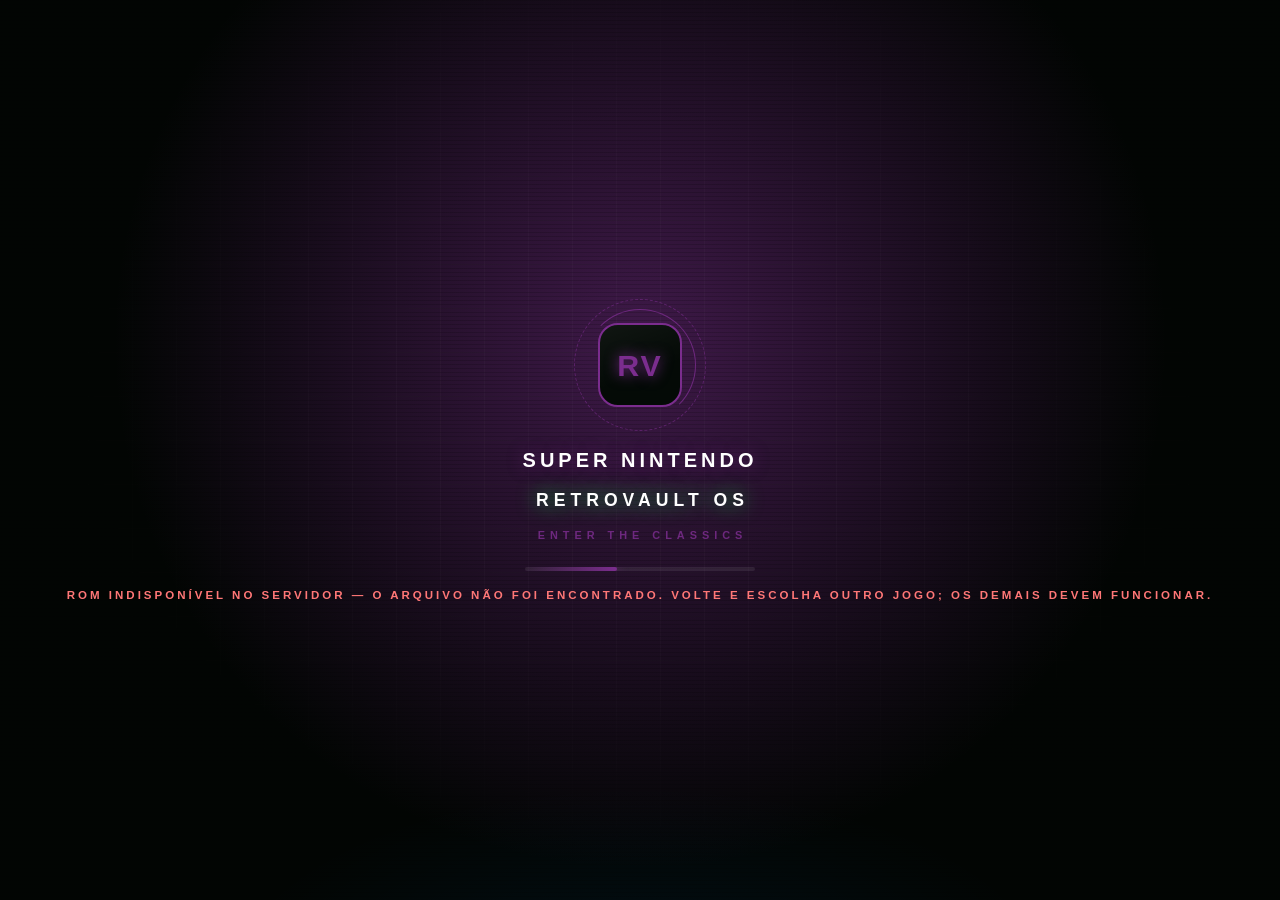
==== commit 655d9d53: "RetroVault OS: Correção de bugs" ====
--- a/webroot/player.html
+++ b/webroot/player.html
@@ -29,12 +29,12 @@
   </script>
   <!-- Conta/sessão: precisa vir ANTES de tudo que lê histórico, porque
        RVStore separa os dados por usuário (rv:<uid>:chave). -->
-  <script src="js/rv-config.js?v=40260922"></script>
-  <script src="js/rv-account.js?v=40260922"></script>
-  <script src="js/rv-input-mode.js?v=40260922"></script>
+  <script src="js/rv-config.js?v=7"></script>
+  <script src="js/rv-account.js?v=70260922"></script>
+  <script src="js/rv-input-mode.js?v=70260922"></script>
   <script>RVAccount.guard();</script>
-  <script src="js/audio.js?v=40260922"></script>
-  <script src="js/overlay-parser.js?v=40260922"></script>
+  <script src="js/audio.js?v=70260922"></script>
+  <script src="js/overlay-parser.js?v=70260922"></script>
   <style>
     *, *::before, *::after { box-sizing: border-box; margin: 0; padding: 0; }
     body, html {
@@ -693,13 +693,13 @@
 
 </style>
 </head>
-<body>
+<body class="rv-no-virtualpad">
 
 <div id="rv-loading">
   <div class="rv-bg"></div>
   <div class="rv-load-ring"><div class="rv-logo">RV</div></div>
   <div class="rv-console-title" id="rv-console-title"></div>
-  <div class="rv-name">RETROVAULT WEB</div>
+  <div class="rv-name">RETROVAULT OS</div>
   <div class="rv-slogan">Enter the classics</div>
   <div class="rv-bar-wrap"><div class="rv-bar"></div></div>
   <div class="rv-msg" id="rv-msg">Carregando emulador...</div>
@@ -2735,8 +2735,16 @@
 }
 
 /* Reage a controle conectado/desconectado enquanto o jogo roda. */
+/* RetroVault OS: console de controles FÍSICOS — o pad virtual nunca entra,
+   em nenhum aparelho (touch, emulação de dispositivo, landscape...). */
+var RV_OS_PHYSICAL_CONTROLS = true;
 if (window.RVInput) {
   RVInput.onChange(info => {
+    if (RV_OS_PHYSICAL_CONTROLS) {
+      teardownControls();
+      document.body.classList.add('rv-no-virtualpad');
+      return;
+    }
     if (info.previous === null) return;           // primeira avaliação: initControls já cuida
     if (!info.show) {
       teardownControls();
@@ -2773,7 +2781,8 @@
     // PC com mouse/teclado ou QUALQUER aparelho com gamepad conectado
     // não recebe overlay nenhum: a tela fica limpa e o jogo usa o
     // controle físico (o EmulatorJS já trata gamepad nativamente).
-    if (window.RVInput && !RVInput.shouldShowVirtualPad()) {
+    // RetroVault OS: RV_OS_PHYSICAL_CONTROLS força esse caminho SEMPRE.
+    if (RV_OS_PHYSICAL_CONTROLS || (window.RVInput && !RVInput.shouldShowVirtualPad())) {
       teardownControls();
       document.body.classList.add('rv-no-virtualpad');
       return;
@@ -3375,6 +3384,6 @@
 });
 </script>
 <!-- RetroVault OS: START+SELECT (ou HOME) volta à shell -->
-<script src="js/rv-os-exit.js?v=4"></script>
+<script src="js/rv-os-exit.js?v=7"></script>
 </body>
 </html>
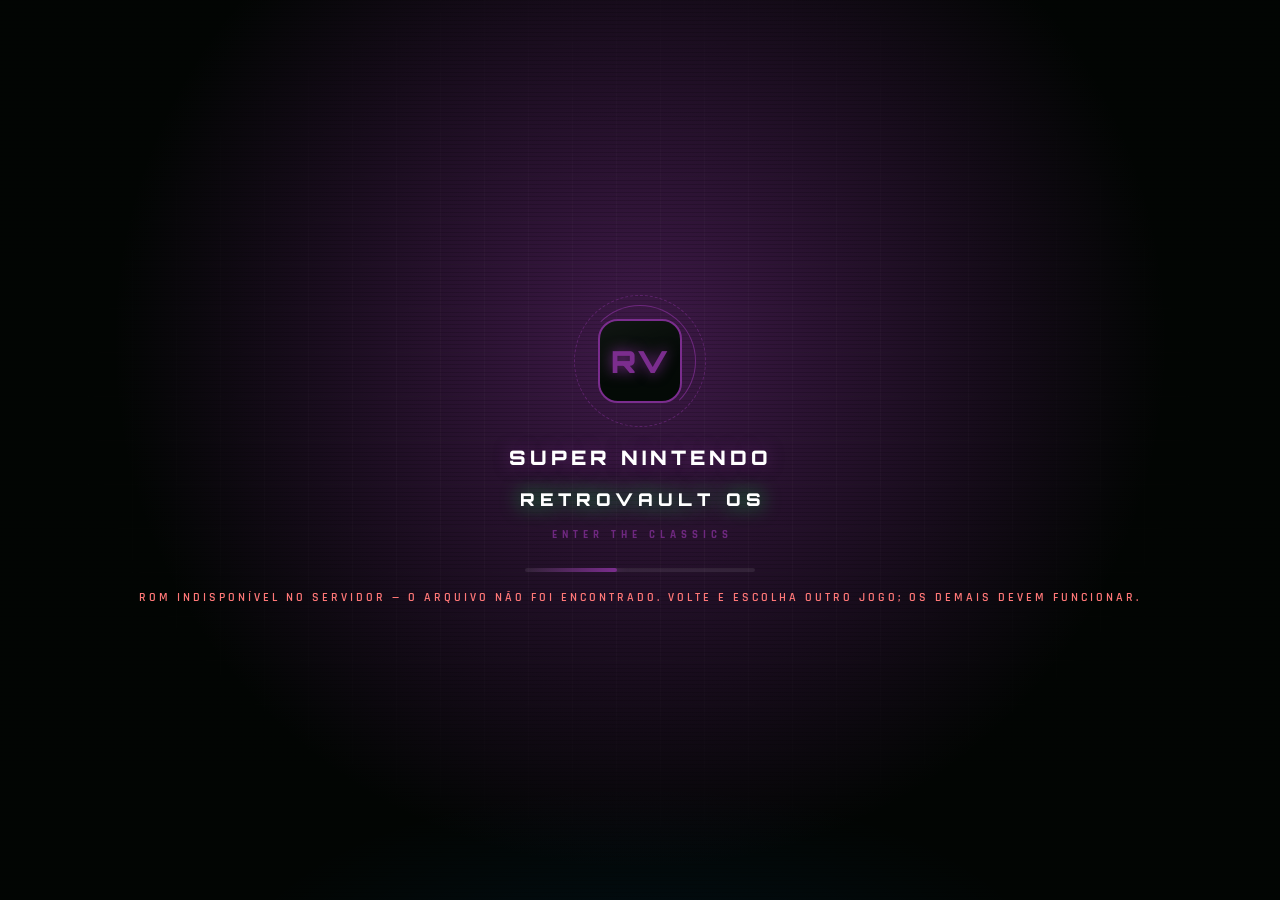
==== commit 75ca3a58: "RetroVault OS: Correção de bugs" ====
--- a/webroot/player.html
+++ b/webroot/player.html
@@ -6,12 +6,9 @@
   <link rel="icon" type="image/png" href="assets/rv-icon.png">
   <link rel="apple-touch-icon" href="assets/rv-icon.png">
   <link rel="manifest" href="manifest.json">
-  <!-- Boot rápido: abre a conexão com o CDN dos núcleos antes de o jogo pedir -->
-  <link rel="preconnect" href="https://cdn.emulatorjs.org" crossorigin>
-  <link rel="dns-prefetch" href="https://cdn.emulatorjs.org">
-  <link rel="preconnect" href="https://fonts.googleapis.com">
-  <link rel="preconnect" href="https://fonts.gstatic.com" crossorigin>
-  <link rel="stylesheet" href="https://fonts.googleapis.com/css2?family=Orbitron:wght@700;900&family=Rajdhani:wght@500;600;700&display=swap">
+  <link rel="stylesheet" href="fonts.css">
+  <link rel="stylesheet" href="icons.css?v=8">
+  <script src="icons.js?v=8"></script>
   <title>RetroVault OS</title>
   <!-- Defesa: o EmulatorJS consulta MediaRecorder.isTypeSupported SEM checar
        se a API existe. Em navegadores sem MediaRecorder (WebKit/Safari antigo,
@@ -29,12 +26,12 @@
   </script>
   <!-- Conta/sessão: precisa vir ANTES de tudo que lê histórico, porque
        RVStore separa os dados por usuário (rv:<uid>:chave). -->
-  <script src="js/rv-config.js?v=7"></script>
-  <script src="js/rv-account.js?v=70260922"></script>
-  <script src="js/rv-input-mode.js?v=70260922"></script>
+  <script src="js/rv-config.js?v=6"></script>
+  <script src="js/rv-account.js?v=50260922"></script>
+  <script src="js/rv-input-mode.js?v=50260922"></script>
   <script>RVAccount.guard();</script>
-  <script src="js/audio.js?v=70260922"></script>
-  <script src="js/overlay-parser.js?v=70260922"></script>
+  <script src="js/audio.js?v=50260922"></script>
+  <script src="js/overlay-parser.js?v=50260922"></script>
   <style>
     *, *::before, *::after { box-sizing: border-box; margin: 0; padding: 0; }
     body, html {
@@ -267,11 +264,14 @@
       opacity: 1;
       transform: translateX(-50%) translateY(0);
     }
+    .rv-qm-toggle .rv-icon, #rv-fs-btn .rv-icon, .rv-float-btn .rv-icon { fill:none; stroke:#00ff41; stroke-width:1.8; }
     .rv-toast .rv-inline-icon {
       width: 1.05em; height: 1.05em;
       vertical-align: -0.23em;
       margin-right: 8px;
     }
+
+    .rv-toast .rv-inline-icon { fill:none; stroke:#00ff41; }
 
     /* ═══ MENU DE CHEATS SOBRE TODOS OS CONTROLES ═══ */
     body.rv-cheats-open .ejs_popup_container {
@@ -713,23 +713,23 @@
 <!-- MINI-MENU FLUTUANTE (recolhido: só o ⋮; aberto: Tela cheia/Screenshot/Theater/Saves) -->
 <div class="rv-qm" id="rv-qm">
   <button class="rv-qm-toggle" id="rv-qm-toggle" title="Opções de tela" aria-label="Opções de tela" aria-expanded="false">
-    <svg viewBox="0 0 24 24"><circle cx="12" cy="5" r="2.2"/><circle cx="12" cy="12" r="2.2"/><circle cx="12" cy="19" r="2.2"/></svg>
+    <span data-rv-icon="menu"></span>
   </button>
   <div class="rv-float-btns" id="rv-float-btns">
     <div id="rv-fs-btn" title="Tela cheia">
-      <svg viewBox="0 0 24 24"><path d="M3 3h6v2H5v4H3V3zm12 0h6v6h-2V5h-4V3zM3 15h2v4h4v2H3v-6zm16 4h-4v2h6v-6h-2v4z"/></svg>
+      <span data-rv-icon="fullscreen"></span>
     </div>
     <div class="rv-float-btn" id="rv-screenshot-btn" title="Screenshot">
-      <svg viewBox="0 0 24 24"><path d="M21 19V5c0-1.1-.9-2-2-2H5c-1.1 0-2 .9-2 2v14c0 1.1.9 2 2 2h14c1.1 0 2-.9 2-2zM8.5 13.5l2.5 3.01L14.5 12l4.5 6H5l3.5-4.5z"/></svg>
+      <span data-rv-icon="screenshot"></span>
     </div>
     <div class="rv-float-btn" id="rv-theater-btn" title="Modo Theater">
-      <svg viewBox="0 0 24 24"><path d="M18 4l2 4h-3l-2-4h-2l2 4h-3l-2-4H8l2 4H7L5 4H4c-1.1 0-2 .9-2 2v12c0 1.1.9 2 2 2h16c1.1 0 2-.9 2-2V4h-4z"/></svg>
+      <span data-rv-icon="theater"></span>
     </div>
     <!-- MENU (Salvar/Carregar/Reset/Turbo/Sair). Essencial no PC e quando há
          controle conectado: sem o overlay na tela, não existiria outro caminho
          para a barra de sistema do RetroVault Web. -->
     <div class="rv-float-btn" id="rv-sysbar-btn" title="Saves — Salvar, Carregar, Reset (segure F1)">
-      <svg viewBox="0 0 24 24"><path d="M3 6h18v2H3V6zm0 5h18v2H3v-2zm0 5h18v2H3v-2z"/></svg>
+      <span data-rv-icon="menu"></span>
     </div>
   </div>
 </div>
@@ -2133,6 +2133,22 @@
   }, true);
   window.__rvAutoCapture = capturarAuto;
 
+  // O menu físico pode retomar mesmo depois que o aviso de retomada foi fechado.
+  window.__rvResumeAuto = async function () {
+    try {
+      const rec = await rvSaveGet(autoKey());
+      const gm = window.EJS_emulator && window.EJS_emulator.gameManager;
+      if (!rec || !rec.state || !gm || typeof gm.loadState !== 'function') return false;
+      const raw = rec.state;
+      const bytes = raw instanceof Uint8Array ? raw : ArrayBuffer.isView(raw)
+        ? new Uint8Array(raw.buffer, raw.byteOffset, raw.byteLength) : new Uint8Array(raw);
+      rvUnfreezeCore(); await rvTick(120);
+      await Promise.resolve(gm.loadState(bytes));
+      await rvTick(60);
+      return true;
+    } catch (e) { console.warn('[RetroVault OS] Falha ao retomar checkpoint:', e); return false; }
+  };
+
   function montarBarraResume(rec) {
     const barra = document.createElement('div'); barra.id = 'rv-resume';
     const txt = document.createElement('div'); txt.className = 'rv-resume-txt';
@@ -2694,8 +2710,7 @@
   }
 }());
 
-/* Register Service Worker (PWA) — sw.js na raiz; só intercepta GET same-origin
-   (ROMs/CDN passam direto), então não interfere no boot do emulador. */
+/* SW exclusivo do OS: ignora /roms e /api (não cachear dados/sistema). */
 if ('serviceWorker' in navigator) {
   navigator.serviceWorker.register('sw.js', { scope: './' }).catch(() => { });
 }
@@ -2735,16 +2750,8 @@
 }
 
 /* Reage a controle conectado/desconectado enquanto o jogo roda. */
-/* RetroVault OS: console de controles FÍSICOS — o pad virtual nunca entra,
-   em nenhum aparelho (touch, emulação de dispositivo, landscape...). */
-var RV_OS_PHYSICAL_CONTROLS = true;
 if (window.RVInput) {
   RVInput.onChange(info => {
-    if (RV_OS_PHYSICAL_CONTROLS) {
-      teardownControls();
-      document.body.classList.add('rv-no-virtualpad');
-      return;
-    }
     if (info.previous === null) return;           // primeira avaliação: initControls já cuida
     if (!info.show) {
       teardownControls();
@@ -2781,8 +2788,7 @@
     // PC com mouse/teclado ou QUALQUER aparelho com gamepad conectado
     // não recebe overlay nenhum: a tela fica limpa e o jogo usa o
     // controle físico (o EmulatorJS já trata gamepad nativamente).
-    // RetroVault OS: RV_OS_PHYSICAL_CONTROLS força esse caminho SEMPRE.
-    if (RV_OS_PHYSICAL_CONTROLS || (window.RVInput && !RVInput.shouldShowVirtualPad())) {
+    if (window.RVInput && !RVInput.shouldShowVirtualPad()) {
       teardownControls();
       document.body.classList.add('rv-no-virtualpad');
       return;
@@ -3210,7 +3216,7 @@
   const toast = document.getElementById('rv-toast');
   if (!toast) return;
   const esc = (s) => String(s).replace(/&/g, '&amp;').replace(/</g, '&lt;').replace(/>/g, '&gt;');
-  toast.innerHTML = (icon ? '<img class="rv-inline-icon" src="assets/icons/' + icon + '.svg" alt="">' : '') + esc(msg);
+  toast.innerHTML = (icon && RVIcons.names.includes(icon) ? RVIcons.render(icon, 'rv-inline-icon') : '') + esc(msg);
   toast.classList.add('show');
   clearTimeout(toastTimeout);
   toastTimeout = setTimeout(() => toast.classList.remove('show'), 2500);
@@ -3384,6 +3390,6 @@
 });
 </script>
 <!-- RetroVault OS: START+SELECT (ou HOME) volta à shell -->
-<script src="js/rv-os-exit.js?v=7"></script>
+<script src="js/rv-os-exit.js?v=8"></script>
 </body>
 </html>
--- a/webroot/fonts.css
+++ b/webroot/fonts.css
@@ -0,0 +1,65 @@
+/* RetroVault OS — fontes oficiais (vendored, offline) */
+@font-face {
+  font-family: 'Orbitron';
+  font-style: normal;
+  font-weight: 600;
+  font-display: swap;
+  src: url('fonts/orbitron-600.woff2') format('woff2');
+  unicode-range: U+0000-00FF, U+0131, U+0152-0153, U+02BB-02BC, U+02C6, U+02DA, U+02DC, U+0304, U+0308, U+0329, U+2000-206F, U+20AC, U+2122, U+2191, U+2193, U+2212, U+2215, U+FEFF, U+FFFD;
+}
+@font-face {
+  font-family: 'Orbitron';
+  font-style: normal;
+  font-weight: 700;
+  font-display: swap;
+  src: url('fonts/orbitron-700.woff2') format('woff2');
+  unicode-range: U+0000-00FF, U+0131, U+0152-0153, U+02BB-02BC, U+02C6, U+02DA, U+02DC, U+0304, U+0308, U+0329, U+2000-206F, U+20AC, U+2122, U+2191, U+2193, U+2212, U+2215, U+FEFF, U+FFFD;
+}
+@font-face {
+  font-family: 'Orbitron';
+  font-style: normal;
+  font-weight: 800;
+  font-display: swap;
+  src: url('fonts/orbitron-800.woff2') format('woff2');
+  unicode-range: U+0000-00FF, U+0131, U+0152-0153, U+02BB-02BC, U+02C6, U+02DA, U+02DC, U+0304, U+0308, U+0329, U+2000-206F, U+20AC, U+2122, U+2191, U+2193, U+2212, U+2215, U+FEFF, U+FFFD;
+}
+@font-face {
+  font-family: 'Orbitron';
+  font-style: normal;
+  font-weight: 900;
+  font-display: swap;
+  src: url('fonts/orbitron-900.woff2') format('woff2');
+  unicode-range: U+0000-00FF, U+0131, U+0152-0153, U+02BB-02BC, U+02C6, U+02DA, U+02DC, U+0304, U+0308, U+0329, U+2000-206F, U+20AC, U+2122, U+2191, U+2193, U+2212, U+2215, U+FEFF, U+FFFD;
+}
+@font-face {
+  font-family: 'Rajdhani';
+  font-style: normal;
+  font-weight: 400;
+  font-display: swap;
+  src: url('fonts/rajdhani-400.woff2') format('woff2');
+  unicode-range: U+0000-00FF, U+0131, U+0152-0153, U+02BB-02BC, U+02C6, U+02DA, U+02DC, U+0304, U+0308, U+0329, U+2000-206F, U+20AC, U+2122, U+2191, U+2193, U+2212, U+2215, U+FEFF, U+FFFD;
+}
+@font-face {
+  font-family: 'Rajdhani';
+  font-style: normal;
+  font-weight: 500;
+  font-display: swap;
+  src: url('fonts/rajdhani-500.woff2') format('woff2');
+  unicode-range: U+0000-00FF, U+0131, U+0152-0153, U+02BB-02BC, U+02C6, U+02DA, U+02DC, U+0304, U+0308, U+0329, U+2000-206F, U+20AC, U+2122, U+2191, U+2193, U+2212, U+2215, U+FEFF, U+FFFD;
+}
+@font-face {
+  font-family: 'Rajdhani';
+  font-style: normal;
+  font-weight: 600;
+  font-display: swap;
+  src: url('fonts/rajdhani-600.woff2') format('woff2');
+  unicode-range: U+0000-00FF, U+0131, U+0152-0153, U+02BB-02BC, U+02C6, U+02DA, U+02DC, U+0304, U+0308, U+0329, U+2000-206F, U+20AC, U+2122, U+2191, U+2193, U+2212, U+2215, U+FEFF, U+FFFD;
+}
+@font-face {
+  font-family: 'Rajdhani';
+  font-style: normal;
+  font-weight: 700;
+  font-display: swap;
+  src: url('fonts/rajdhani-700.woff2') format('woff2');
+  unicode-range: U+0000-00FF, U+0131, U+0152-0153, U+02BB-02BC, U+02C6, U+02DA, U+02DC, U+0304, U+0308, U+0329, U+2000-206F, U+20AC, U+2122, U+2191, U+2193, U+2212, U+2215, U+FEFF, U+FFFD;
+}
--- a/webroot/icons.css
+++ b/webroot/icons.css
@@ -0,0 +1,11 @@
+/* Família SVG do RetroVault OS: 24×24, traço 1.8, cor herdada. */
+.rv-icon {
+  display: inline-block;
+  width: 1.35em;
+  height: 1.35em;
+  flex: 0 0 auto;
+  vertical-align: middle;
+  overflow: visible;
+  fill: none;
+  stroke: currentColor;
+}
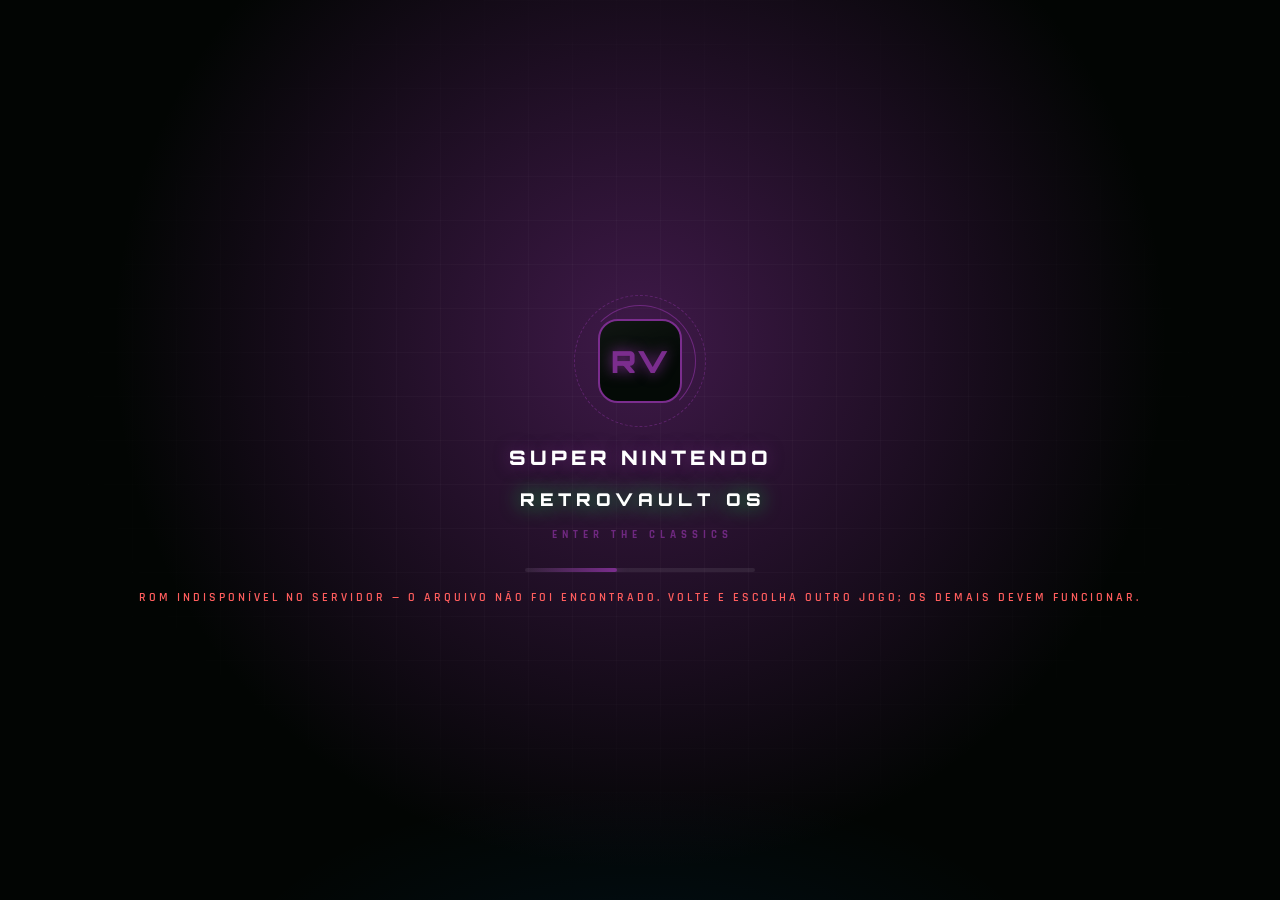
==== commit da5ad31a: "RetroVault OS: Correção de bugs" ====
--- a/webroot/player.html
+++ b/webroot/player.html
@@ -6,9 +6,10 @@
   <link rel="icon" type="image/png" href="assets/rv-icon.png">
   <link rel="apple-touch-icon" href="assets/rv-icon.png">
   <link rel="manifest" href="manifest.json">
+  <script src="theme.js?v=1"></script>
   <link rel="stylesheet" href="fonts.css">
   <link rel="stylesheet" href="icons.css?v=8">
-  <script src="icons.js?v=8"></script>
+  <script src="icons.js?v=9"></script>
   <title>RetroVault OS</title>
   <!-- Defesa: o EmulatorJS consulta MediaRecorder.isTypeSupported SEM checar
        se a API existe. Em navegadores sem MediaRecorder (WebKit/Safari antigo,
@@ -28,7 +29,7 @@
        RVStore separa os dados por usuário (rv:<uid>:chave). -->
   <script src="js/rv-config.js?v=6"></script>
   <script src="js/rv-account.js?v=50260922"></script>
-  <script src="js/rv-input-mode.js?v=50260922"></script>
+  <script src="js/rv-input-mode.js?v=50260923"></script>
   <script>RVAccount.guard();</script>
   <script src="js/audio.js?v=50260922"></script>
   <script src="js/overlay-parser.js?v=50260922"></script>
@@ -93,12 +94,6 @@
       mask-image: radial-gradient(ellipse at 50% 45%, black 25%, transparent 72%);
       -webkit-mask-image: radial-gradient(ellipse at 50% 45%, black 25%, transparent 72%);
     }
-    .rv-bg::after {
-      content: ''; position: absolute; inset: 0;
-      background-image: repeating-linear-gradient(0deg,transparent,transparent 3px,rgba(0,0,0,.16) 3px,rgba(0,0,0,.16) 4px);
-      animation: scanPulse 4s linear infinite;
-    }
-    @keyframes scanPulse { 0%,100%{opacity:.5} 50%{opacity:1} }
     .rv-load-ring {
       position: relative; z-index: 1;
       width: 132px; height: 132px;
@@ -328,7 +323,9 @@
     /* Aparelho sem necessidade de controle na tela (PC, ou gamepad
        conectado): nada de overlay, nem por engano. */
     body.rv-no-virtualpad #rv-overlay,
-    body.rv-no-virtualpad #rv-pad { display: none !important; }
+    body.rv-no-virtualpad #rv-pad,
+    body.rv-os-player #rv-overlay,
+    body.rv-os-player #rv-pad { display: none !important; pointer-events: none !important; }
 
     #rv-overlay {
       position: fixed;
@@ -610,12 +607,6 @@
       box-shadow: 0 0 0 6px rgba(2,8,4,.85), 0 10px 34px rgba(0,0,0,.55);
       border-radius: 4px;
     }
-    body.rv-bezel-crt #game {
-      outline: 5px solid #0c110d;
-      outline-offset: 7px;
-      box-shadow: 0 0 0 14px #060a07, 0 0 0 16px rgba(0,255,65,.12), 0 18px 60px rgba(0,0,0,.7);
-      border-radius: 10px;
-    }
     body.rv-bezel-auto #game {
       outline: 3px solid var(--rv-bezel-c, #00ff41);
       outline-offset: 4px;
@@ -692,6 +683,8 @@
     #rv-sys-bar .rv-sys-sram-row button:hover { background: rgba(142, 240, 255, .18); }
 
 </style>
+<link rel="stylesheet" href="theme.css?v=1">
+<link rel="stylesheet" href="player-theme.css?v=1">
 </head>
 <body class="rv-no-virtualpad">
 
@@ -810,6 +803,8 @@
 
 <script>
 const params = new URLSearchParams(window.location.search);
+const rvOsPlayer = params.get('os') === '1';
+if (rvOsPlayer) document.body.classList.add('rv-os-player');
 let core = params.get('core') || 'snes';
 // Garante que 'game' não carregue query string embutida (ex: "...nes?debug=1")
 // — remove qualquer '?' que apareça DENTRO do valor do game.
@@ -1293,7 +1288,9 @@
      cores pesados (N64, PSX, Sega CD, NDS) para não afetar o desempenho. */
 EJS_language = 'pt-BR';
 EJS_volume = 0.7;
-EJS_color = (CONSOLE_THEMES[core] || { color: '#00ff41' }).color;
+EJS_color = rvOsPlayer
+  ? getComputedStyle(document.documentElement).getPropertyValue('--green').trim()
+  : (CONSOLE_THEMES[core] || { color: '#00ff41' }).color;
 const RV_REWIND_OK = ['snes', 'nes', 'gb', 'gbc', 'gba', 'segaMD', 'segaMS',
                       'segaGG', 'atari2600'].includes(core);
 if (isNDSCore) {
@@ -2392,12 +2389,13 @@
     EJS_defaultOptions['save-state-location'] = rvCfg.saveLocation;
   if (typeof rvCfg.saveSlot === 'number' && rvCfg.saveSlot >= 1 && rvCfg.saveSlot <= 9)
     EJS_defaultOptions['save-state-slot'] = String(rvCfg.saveSlot);
-  if (typeof rvCfg.shader === 'string' && rvCfg.shader)
+  // Não reaplica filtros CRT/scanlines que tenham sido salvos anteriormente.
+  if (typeof rvCfg.shader === 'string' && rvCfg.shader && !/(?:crt|scan.?line)/i.test(rvCfg.shader))
     EJS_defaultOptions.shader = rvCfg.shader;
   if (rvCfg.vsync === true || rvCfg.vsync === false)
     EJS_defaultOptions.vsync = rvCfg.vsync ? 'enabled' : 'disabled';
   /* ── Extras (moldura, clipe, tempo, portão dos pais) ── */
-  if (typeof rvCfg.bezel === 'string' && ['auto', 'slim', 'crt'].indexOf(rvCfg.bezel) >= 0) {
+  if (typeof rvCfg.bezel === 'string' && ['auto', 'slim'].indexOf(rvCfg.bezel) >= 0) {
     document.body.classList.add('rv-bezel-' + rvCfg.bezel);
     if (rvCfg.bezel === 'auto' && typeof CONSOLE_THEMES === 'object' && CONSOLE_THEMES[core]) {
       document.body.style.setProperty('--rv-bezel-c', CONSOLE_THEMES[core].color);
@@ -2688,7 +2686,7 @@
     startRvEmulator();
   }).catch(() => {
     document.getElementById('rv-msg').textContent = 'ROM indisponível no servidor — o arquivo não foi encontrado. Volte e escolha outro jogo; os demais devem funcionar.';
-    document.getElementById('rv-msg').style.color = '#ff7777';
+    document.getElementById('rv-msg').style.color = 'var(--bad, #ff7777)';
     initControls(); // Mostra overlay mesmo em erro/teste sem ROM
   });
 }
@@ -2788,7 +2786,7 @@
     // PC com mouse/teclado ou QUALQUER aparelho com gamepad conectado
     // não recebe overlay nenhum: a tela fica limpa e o jogo usa o
     // controle físico (o EmulatorJS já trata gamepad nativamente).
-    if (window.RVInput && !RVInput.shouldShowVirtualPad()) {
+    if (rvOsPlayer || (window.RVInput && !RVInput.shouldShowVirtualPad())) {
       teardownControls();
       document.body.classList.add('rv-no-virtualpad');
       return;
@@ -3379,7 +3377,7 @@
 
 /* Resize/orientation — só reconstrói se o aparelho realmente usa controle na tela */
 function rvNeedsVirtualPad() {
-  return window.RVInput ? RVInput.shouldShowVirtualPad() : isTouch;
+  return !rvOsPlayer && (window.RVInput ? RVInput.shouldShowVirtualPad() : isTouch);
 }
 window.addEventListener('orientationchange',()=>{setTimeout(()=>{if(rvNeedsVirtualPad())initControls();},350);});
 window.addEventListener('resize',()=>{
@@ -3390,6 +3388,6 @@
 });
 </script>
 <!-- RetroVault OS: START+SELECT (ou HOME) volta à shell -->
-<script src="js/rv-os-exit.js?v=8"></script>
+<script src="js/rv-os-exit.js?v=9"></script>
 </body>
 </html>
--- a/webroot/theme.css
+++ b/webroot/theme.css
@@ -0,0 +1,171 @@
+/* RetroVault OS — identidades completas. Os tokens de interface são partilhados
+   pela shell e pelo player; nunca alteramos o canvas nem as capas dos jogos. */
+:root {
+  /* Valores padrão também são necessários no player (que não carrega shell.css). */
+  --bg:#020503; --bg2:#040905; --surface:#070d09; --panel:#070d09;
+  --panel-2:#0a130d; --line:#1a261e;
+  --green:#00ff41; --green-b:#5cff8a; --green-deep:#00b82e;
+  --green-soft:rgba(0,255,65,.08); --green-mid:rgba(0,255,65,.18);
+  --cyan:#46e8ff; --amber:#ffc65c; --bad:#ff5d5d;
+  --text:#ffffff; --text-dim:#c9d6cd; --text-muted:#8e9e94;
+  --font-display:'Orbitron','Segoe UI',system-ui,sans-serif;
+  --font-body:'Rajdhani','Segoe UI',system-ui,sans-serif;
+  --theme-ink: #04140a;
+  --theme-overlay: rgba(1,3,2,.78);
+  --theme-bar: rgba(7,13,9,.92);
+  --theme-input: rgba(2,5,3,.6);
+  --theme-fade: rgba(2,5,3,.9);
+  --theme-logo: none;
+  --theme-pattern: none;
+  --theme-player-bg: #070d09;
+  --theme-radius: 14px;
+}
+:root[data-rv-theme="orbit"] {
+  color-scheme: dark;
+  --bg: #090a1a; --bg2: #14112d; --bg0: #090a1a; --bg1: #101026;
+  --surface: #171630; --panel: #14142a; --panel-2: #1e1b3b;
+  --line: #39335e; --stroke: rgba(188,136,255,.19);
+  --green: #bc88ff; --green-b: #e0bdff; --green-deep: #9259da;
+  --green-soft: rgba(188,136,255,.13); --green-mid: rgba(188,136,255,.22);
+  --cyan: #62d8ff; --amber: #ffd28a; --accent: var(--green); --accent-2: var(--cyan);
+  --good: #60e6ce; --warn: #ffd28a; --bad: #ff8299;
+  --text: #f9f7ff; --text-dim: #ded7f6; --text-muted: #b5add4; --text-faint: #8f87b4;
+  --rad: 19px; --rad-lg: 26px;
+  --theme-ink: #130c24; --theme-overlay: rgba(5,4,22,.84);
+  --theme-bar: rgba(19,16,44,.95); --theme-input: rgba(26,20,51,.86);
+  --theme-fade: rgba(12,10,28,.94); --theme-logo: hue-rotate(145deg);
+  --theme-pattern: radial-gradient(circle at 82% 8%, rgba(115,74,193,.29), transparent 40%);
+  --theme-player-bg: #14142a; --theme-radius: 19px;
+  --focus-ring: 0 0 0 2px var(--bg), 0 0 0 3px var(--green), 0 0 8px rgba(188,136,255,.28);
+}
+:root[data-rv-theme="sunset"] {
+  color-scheme: dark;
+  --bg: #110d18; --bg2: #211225; --bg0: #110d18; --bg1: #1b1120;
+  --surface: #261923; --panel: #21151f; --panel-2: #2c1c28;
+  --line: #53404b; --stroke: rgba(255,195,108,.18);
+  --green: #ffc36c; --green-b: #ffe0a0; --green-deep: #d38a3e;
+  --green-soft: rgba(255,195,108,.12); --green-mid: rgba(255,195,108,.21);
+  --cyan: #ff7885; --amber: #ffd790; --accent: var(--green); --accent-2: var(--cyan);
+  --good: #9fdfa5; --warn: #ffd790; --bad: #ff8391;
+  --text: #fff8ef; --text-dim: #f3ded5; --text-muted: #d5bcb7; --text-faint: #a88d91;
+  --rad: 10px; --rad-lg: 14px;
+  --font-display: 'Rajdhani', 'Segoe UI', system-ui, sans-serif;
+  --theme-ink: #241121; --theme-overlay: rgba(20,7,19,.85);
+  --theme-bar: rgba(37,20,34,.96); --theme-input: rgba(41,22,37,.85);
+  --theme-fade: rgba(18,11,21,.95); --theme-logo: hue-rotate(290deg) saturate(1.3);
+  --theme-pattern: linear-gradient(145deg, rgba(255,120,133,.11), transparent 54%);
+  --theme-player-bg: #21151f; --theme-radius: 9px;
+  --focus-ring: 0 0 0 2px var(--bg), 0 0 0 3px var(--green), 0 0 6px rgba(255,195,108,.23);
+}
+:root[data-rv-theme="polar"] {
+  color-scheme: light;
+  --bg: #eaf2f9; --bg2: #dceaf5; --bg0: #eaf2f9; --bg1: #dceaf5;
+  --surface: #ffffff; --panel: #ffffff; --panel-2: #f5f9fd;
+  --line: #c3d4e2; --stroke: rgba(31,76,115,.16);
+  --green: #1164ac; --green-b: #075895; --green-deep: #0d538c;
+  --green-soft: rgba(17,100,172,.10); --green-mid: rgba(17,100,172,.16);
+  --cyan: #297eaa; --amber: #9b5a05; --accent: var(--green); --accent-2: var(--cyan);
+  --good: #147447; --warn: #9b5a05; --bad: #b93348;
+  --text: #172c40; --text-dim: #314c65; --text-muted: #48647b; --text-faint: #657f93;
+  --rad: 12px; --rad-lg: 17px;
+  --font-display: 'Rajdhani', 'Segoe UI', system-ui, sans-serif;
+  --theme-ink: #ffffff; --theme-overlay: rgba(29,52,75,.55);
+  --theme-bar: rgba(255,255,255,.96); --theme-input: #f2f8fd;
+  --theme-fade: rgba(14,29,49,.92); --theme-logo: hue-rotate(80deg) saturate(1.15);
+  --theme-pattern: linear-gradient(140deg,rgba(255,255,255,.85),rgba(137,187,224,.18));
+  --theme-player-bg: #f4f9fd; --theme-radius: 11px;
+  --focus-ring: 0 0 0 2px white, 0 0 0 3px var(--green), 0 0 7px rgba(17,100,172,.26);
+}
+
+/* Shell: a hierarquia, materiais e movimento mudam junto com a paleta. */
+body:not(.rv-os-player) { background-image: var(--theme-pattern),
+  radial-gradient(1100px 670px at 90% -15%, var(--ambient, var(--green-soft)), transparent 64%),
+  linear-gradient(165deg,var(--bg2),var(--bg)); }
+#statusbar { background: var(--theme-bar); }
+#statusbar::after { box-shadow: 0 0 8px color-mix(in srgb, var(--green) 33%, transparent); }
+.sb-logo { filter: var(--theme-logo) drop-shadow(0 0 5px color-mix(in srgb,var(--green) 33%,transparent)); }
+.sb-player { background:var(--green-soft); border-color:color-mix(in srgb,var(--green) 40%,transparent); }
+#overlay { background:var(--theme-overlay); }
+.ov-panel { background:linear-gradient(155deg,var(--panel-2),var(--panel)); border-color:var(--line); border-radius:var(--rad-lg); }
+.set-item, .ov-item, .net-item { border-radius:var(--theme-radius); }
+.key { background:var(--theme-input); border-radius:calc(var(--theme-radius) - 4px); }
+.kbd-display { background:var(--theme-input); }
+.sys-card, .game-card, .profile-header, .profile-section, .detail-sheet { border-radius:var(--rad); }
+.profile-header { background:linear-gradient(105deg,var(--green-soft),var(--panel) 60%); }
+.profile-calendar i:not(.lv1):not(.lv2):not(.lv3):not(.lv4) { background:var(--line); }
+.profile-calendar i.lv1,.profile-legend i.lv1 { background:color-mix(in srgb,var(--green) 34%,var(--panel)); }
+.profile-calendar i.lv2,.profile-legend i.lv2 { background:color-mix(in srgb,var(--green) 55%,var(--panel)); }
+.profile-calendar i.lv3,.profile-legend i.lv3 { background:color-mix(in srgb,var(--green) 77%,var(--panel)); }
+.profile-calendar i.lv4,.profile-legend i.lv4 { background:var(--green); }
+.profile-badge.earned { background:var(--green-soft); border-color:var(--green-mid); }
+.pad.a, .hero-chip { color:var(--theme-ink); }
+.pad.a { background:var(--green); }
+.hero-chip { background:linear-gradient(90deg,var(--green),var(--green-b)); }
+#toast { background:var(--panel); color:var(--text); border-color:var(--green-mid); }
+:root[data-rv-theme="orbit"] .row-title::before { border-radius:50%; }
+:root[data-rv-theme="orbit"] .sys-card, :root[data-rv-theme="orbit"] .profile-section { border:1px solid #594677; }
+:root[data-rv-theme="sunset"] .row-title::before { transform:rotate(45deg); box-shadow:0 0 8px var(--cyan); }
+:root[data-rv-theme="sunset"] .sys-card::after { background:linear-gradient(145deg,rgba(255,180,106,.19),transparent 42%); }
+:root[data-rv-theme="sunset"] #statusbar::after { background:linear-gradient(90deg,var(--cyan),var(--green),var(--cyan)); }
+:root[data-rv-theme="polar"] #statusbar { border-bottom:1px solid var(--line); }
+:root[data-rv-theme="polar"] #statusbar::after { opacity:.22;box-shadow:none; }
+:root[data-rv-theme="polar"] .sys-card,
+:root[data-rv-theme="polar"] .game-card { color:white; }
+:root[data-rv-theme="polar"] .sys-card .sys-count,
+:root[data-rv-theme="polar"] .game-card .meta .s { color:#e5eff6; }
+:root[data-rv-theme="polar"] .sys-card .sys-top,
+:root[data-rv-theme="polar"] .game-card .chip { color:white; }
+:root[data-rv-theme="polar"] .hero-continue,
+:root[data-rv-theme="polar"] .console-hero { color:white; }
+:root[data-rv-theme="polar"] .hero-continue .hero-sub,
+:root[data-rv-theme="polar"] .console-hero .ch-sub,
+:root[data-rv-theme="polar"] .console-hero .ch-hint { color:#e1e9ef; }
+:root[data-rv-theme="polar"] .detail-sheet { background:linear-gradient(145deg,color-mix(in srgb,var(--gc) 13%,white),white); }
+:root[data-rv-theme="polar"] .detail-intro h2 { color:var(--text); }
+:root[data-rv-theme="polar"] .detail-intro p,
+:root[data-rv-theme="polar"] .detail-pills span { color:var(--text-dim); }
+:root[data-rv-theme="polar"] .detail-pills span { background:rgba(255,255,255,.8); }
+:root[data-rv-theme="polar"] .detail-btn.focused { color:var(--text); }
+:root[data-rv-theme="polar"] .about-list .a-row { border-color:var(--line); }
+:root[data-rv-theme="polar"] .net-refresh.focused { color:var(--text); }
+:root[data-rv-theme="polar"] .profile-legend i:not(.lv1):not(.lv2):not(.lv3):not(.lv4) { background:var(--line); }
+
+/* Aparência — prévia é uma interface miniatura, não apenas uma bolinha de cor. */
+.theme-intro { color:var(--text-muted); font-size:13px; font-weight:600; padding:1px 8px 10px; }
+.theme-grid { display:grid; grid-template-columns:repeat(2,minmax(0,1fr)); gap:12px; padding:4px 5px 12px; }
+.theme-card { min-width:0; padding:8px; border:1px solid var(--line); border-radius:var(--rad);
+  background:var(--panel-2); transition:background .13s,border-color .13s,box-shadow .13s; }
+.theme-card.focused { border-color:var(--green); background:var(--green-soft); box-shadow:var(--focus-ring); }
+.theme-card.applied .theme-name::after { content:' · ATIVO'; font:800 10px var(--font-body); color:var(--green); letter-spacing:.08em; }
+.theme-preview { height:66px; display:flex; overflow:hidden; border-radius:calc(var(--rad) - 4px);
+  background:var(--sample-bg); border:1px solid var(--sample-line); }
+.theme-rail { width:24%; border-right:1px solid var(--sample-line); padding:7px 5px;
+  background:color-mix(in srgb,var(--sample-bg) 72%,var(--sample-accent)); }
+.theme-rail i { display:block; width:75%; height:4px; border-radius:4px; margin-bottom:7px; background:var(--sample-line); }
+.theme-rail i:first-child { background:var(--sample-accent); }
+.theme-stage { flex:1; min-width:0; padding:7px; }
+.theme-stage-top { width:100%;height:5px;background:var(--sample-accent);border-radius:4px;margin-bottom:7px; }
+.theme-stage-card { width:34%;height:32px;display:inline-block;margin-right:3%;border-radius:5px;
+  background:color-mix(in srgb,var(--sample-bg) 62%,var(--sample-accent));border:1px solid var(--sample-line); }
+.theme-stage-card:last-child { background:color-mix(in srgb,var(--sample-bg) 64%,var(--sample-extra)); }
+.theme-caption { padding:7px 2px 1px; min-width:0; }
+.theme-name { font:800 13px var(--font-display); white-space:nowrap; overflow:hidden; text-overflow:ellipsis; }
+.theme-note { font-size:12px;font-weight:600;color:var(--text-muted);white-space:nowrap;overflow:hidden;text-overflow:ellipsis; }
+.theme-help { text-align:center;font-size:12px;font-weight:600;color:var(--text-muted);padding:4px 6px 12px; }
+.theme-help b { color:var(--text); }
+@media(max-height:500px),(max-width:700px) {
+  .theme-grid { gap:7px;padding:3px 5px 8px; }
+  .theme-card { padding:5px; }
+  .theme-preview { height:44px; }
+  .theme-rail { padding:4px; }
+  .theme-rail i { margin-bottom:4px; }
+  .theme-stage { padding:4px; }
+  .theme-stage-top { margin-bottom:4px; }
+  .theme-stage-card { height:20px; }
+  .theme-caption { padding:4px 2px 0; }
+  .theme-name { font-size:12px; }
+  .theme-note { font-size:11px; }
+  .theme-intro { font-size:12px;padding-bottom:5px; }
+  .theme-help { font-size:11px;padding:3px 6px 6px; }
+}
+@media(max-width:400px) { .theme-grid { grid-template-columns:1fr; } }
--- a/webroot/player-theme.css
+++ b/webroot/player-theme.css
@@ -0,0 +1,98 @@
+/* RetroVault OS — player: aparência da interface, não dos pixels do jogo. */
+body.rv-os-player { color:var(--text); font-family:var(--font-body); }
+body.rv-os-player #rv-loading {
+  --rv-color:var(--green) !important;
+  --rv-glow:color-mix(in srgb,var(--green) 18%,transparent) !important;
+  background:var(--bg); color:var(--text);
+}
+body.rv-os-player .rv-bg { background:var(--theme-pattern),
+  radial-gradient(700px 420px at 50% 38%,var(--green-soft),transparent 70%),var(--bg); }
+/* CRT jamais retorna: inclusive no carregamento, sem scanlines. */
+body.rv-os-player .rv-bg::after { content:none !important; animation:none !important; }
+body.rv-os-player .rv-bg::before { opacity:.6; }
+body.rv-os-player .rv-logo { background:var(--panel-2); border-radius:var(--theme-radius);
+  text-shadow:none; animation:none; box-shadow:0 0 18px var(--green-soft); }
+body.rv-os-player .rv-console-title,body.rv-os-player .rv-name { color:var(--text);text-shadow:none; }
+body.rv-os-player .rv-game-sub,body.rv-os-player .rv-dl-info { color:var(--text-muted); }
+body.rv-os-player #rv-download-progress { background:var(--panel);border-color:var(--line); }
+body.rv-os-player .rv-dl-bar-wrap { background:var(--green-soft); }
+body.rv-os-player .rv-dl-bar-fill { background:var(--green);box-shadow:none; }
+body.rv-os-player .rv-qm-toggle,
+body.rv-os-player #rv-fs-btn,
+body.rv-os-player .rv-float-btns { background:var(--theme-bar);border-color:var(--line);
+  border-radius:var(--theme-radius); }
+body.rv-os-player .rv-qm-toggle svg,
+body.rv-os-player #rv-fs-btn svg,
+body.rv-os-player .rv-float-btn svg { fill:var(--green); }
+body.rv-os-player .rv-qm-toggle .rv-icon,
+body.rv-os-player #rv-fs-btn .rv-icon,
+body.rv-os-player .rv-float-btn .rv-icon { stroke:var(--green); }
+body.rv-os-player .rv-qm-toggle:hover,
+body.rv-os-player .rv-float-btn:hover { background:var(--green-soft);border-color:var(--green); }
+body.rv-os-player .rv-toast { background:var(--panel);border-color:var(--green);
+  color:var(--green);box-shadow:0 10px 30px rgba(0,0,0,.25); }
+body.rv-os-player .rv-toast .rv-inline-icon { stroke:var(--green); }
+body.rv-os-player #rv-sys-bar,
+body.rv-os-player #rv-resume,
+body.rv-os-player #rv-gate .rv-gate-box {
+  color:var(--text);background:var(--theme-player-bg);border:1px solid var(--line);
+  border-radius:var(--theme-radius);box-shadow:0 12px 34px rgba(0,0,0,.28);
+}
+body.rv-os-player #rv-sys-bar .rv-sys-game { color:var(--text); }
+body.rv-os-player #rv-sys-bar .rv-sys-core,
+body.rv-os-player #rv-sys-bar button.on { color:var(--green);border-color:var(--green-mid);background:var(--green-soft);box-shadow:none; }
+body.rv-os-player #rv-sys-bar .rv-sys-save-row,
+body.rv-os-player #rv-sys-bar .rv-sys-sram-row,
+body.rv-os-player #rv-sys-bar .rv-sys-actions button:not(.rv-del) {
+  background:var(--green-soft);border-color:var(--green-mid);border-radius:calc(var(--theme-radius) - 2px);
+}
+body.rv-os-player #rv-sys-bar .rv-sys-actions button:not(.rv-del) { color:var(--text); }
+body.rv-os-player #rv-sys-bar .rv-sys-actions button:not(.rv-del):focus-visible,
+body.rv-os-player #rv-sys-bar .rv-sys-actions button:not(.rv-del):hover { border-color:var(--green); }
+body.rv-os-player #rv-sys-bar .rv-sys-save-row svg,
+body.rv-os-player #rv-sys-bar .rv-sys-sram-row .rv-sram-ico { stroke:var(--green); }
+body.rv-os-player #rv-sys-bar .rv-sys-save-info,
+body.rv-os-player #rv-sys-bar .rv-sys-sram-row .rv-sram-label,
+body.rv-os-player #rv-resume .rv-resume-txt,
+body.rv-os-player #rv-gate p { color:var(--text-dim); }
+body.rv-os-player #rv-sys-bar .rv-sys-sram-row button,
+body.rv-os-player #rv-resume button,
+body.rv-os-player #rv-gate .rv-gate-pad button { color:var(--text);border-color:var(--green-mid);background:var(--green-soft); }
+body.rv-os-player #rv-resume .rv-resume-txt small { color:var(--text-muted); }
+body.rv-os-player #rv-resume button.rv-resume-go { color:var(--theme-ink);background:var(--green); }
+body.rv-os-player #rv-resume .rv-resume-go svg { fill:var(--theme-ink); }
+body.rv-os-player #rv-gate { background:var(--theme-overlay); }
+body.rv-os-player #rv-gate h3,body.rv-os-player #rv-gate .rv-gate-dots { color:var(--green); }
+body.rv-os-player.rv-bezel-auto #game { outline-color:var(--green); }
+
+/* Elementos injetados pelo EmulatorJS no menu. Especificidade > CSS legada. */
+body.rv-os-player .ejs_parent {
+  --rv-menu-bg:var(--theme-bar);--rv-menu-border:var(--line);--rv-menu-hover:var(--green-soft);
+  color:var(--text);
+}
+body.rv-os-player .ejs_parent .ejs_popup_container { background:var(--theme-overlay) !important; }
+body.rv-os-player .ejs_parent .ejs_menu_bar,
+body.rv-os-player .ejs_parent .ejs_context_menu,
+body.rv-os-player .ejs_parent .ejs_settings_main_bar,
+body.rv-os-player .ejs_parent .ejs_settings_center_left,
+body.rv-os-player .ejs_parent .ejs_settings_center_right {
+  color:var(--text) !important;background:var(--theme-bar) !important;
+  border:1px solid var(--line) !important;border-radius:var(--theme-radius) !important;
+  box-shadow:0 10px 28px rgba(0,0,0,.22) !important;
+}
+body.rv-os-player .ejs_parent .ejs_menu_button svg { fill:var(--green) !important; }
+body.rv-os-player .ejs_parent .ejs_menu_text,
+body.rv-os-player .ejs_parent .ejs_menu_text_right,
+body.rv-os-player .ejs_parent .ejs_option_row { color:var(--text) !important; }
+body.rv-os-player .ejs_parent .ejs_option_row_selected,
+body.rv-os-player .ejs_parent .ejs_control_selected { background:var(--green-soft) !important;box-shadow:inset 3px 0 0 var(--green) !important; }
+body.rv-os-player .ejs_parent ::-webkit-scrollbar-thumb { background:var(--green-mid); }
+body.rv-os-player .ejs_parent .ejs_start_button { background:var(--theme-bar) !important;
+  color:var(--text) !important;border-color:var(--green-mid) !important;text-shadow:none !important; }
+body.rv-os-player .ejs_parent .ejs_start_button:hover { box-shadow:0 0 12px var(--green-mid) !important; }
+:root[data-rv-theme="polar"] body.rv-os-player .rv-bg::before { opacity:.3; }
+:root[data-rv-theme="polar"] body.rv-os-player .rv-logo { color:var(--green); }
+@media (prefers-reduced-motion:reduce) {
+  body.rv-os-player .rv-load-ring::before,body.rv-os-player .rv-load-ring::after,
+  body.rv-os-player .rv-bar { animation:none !important; }
+}
